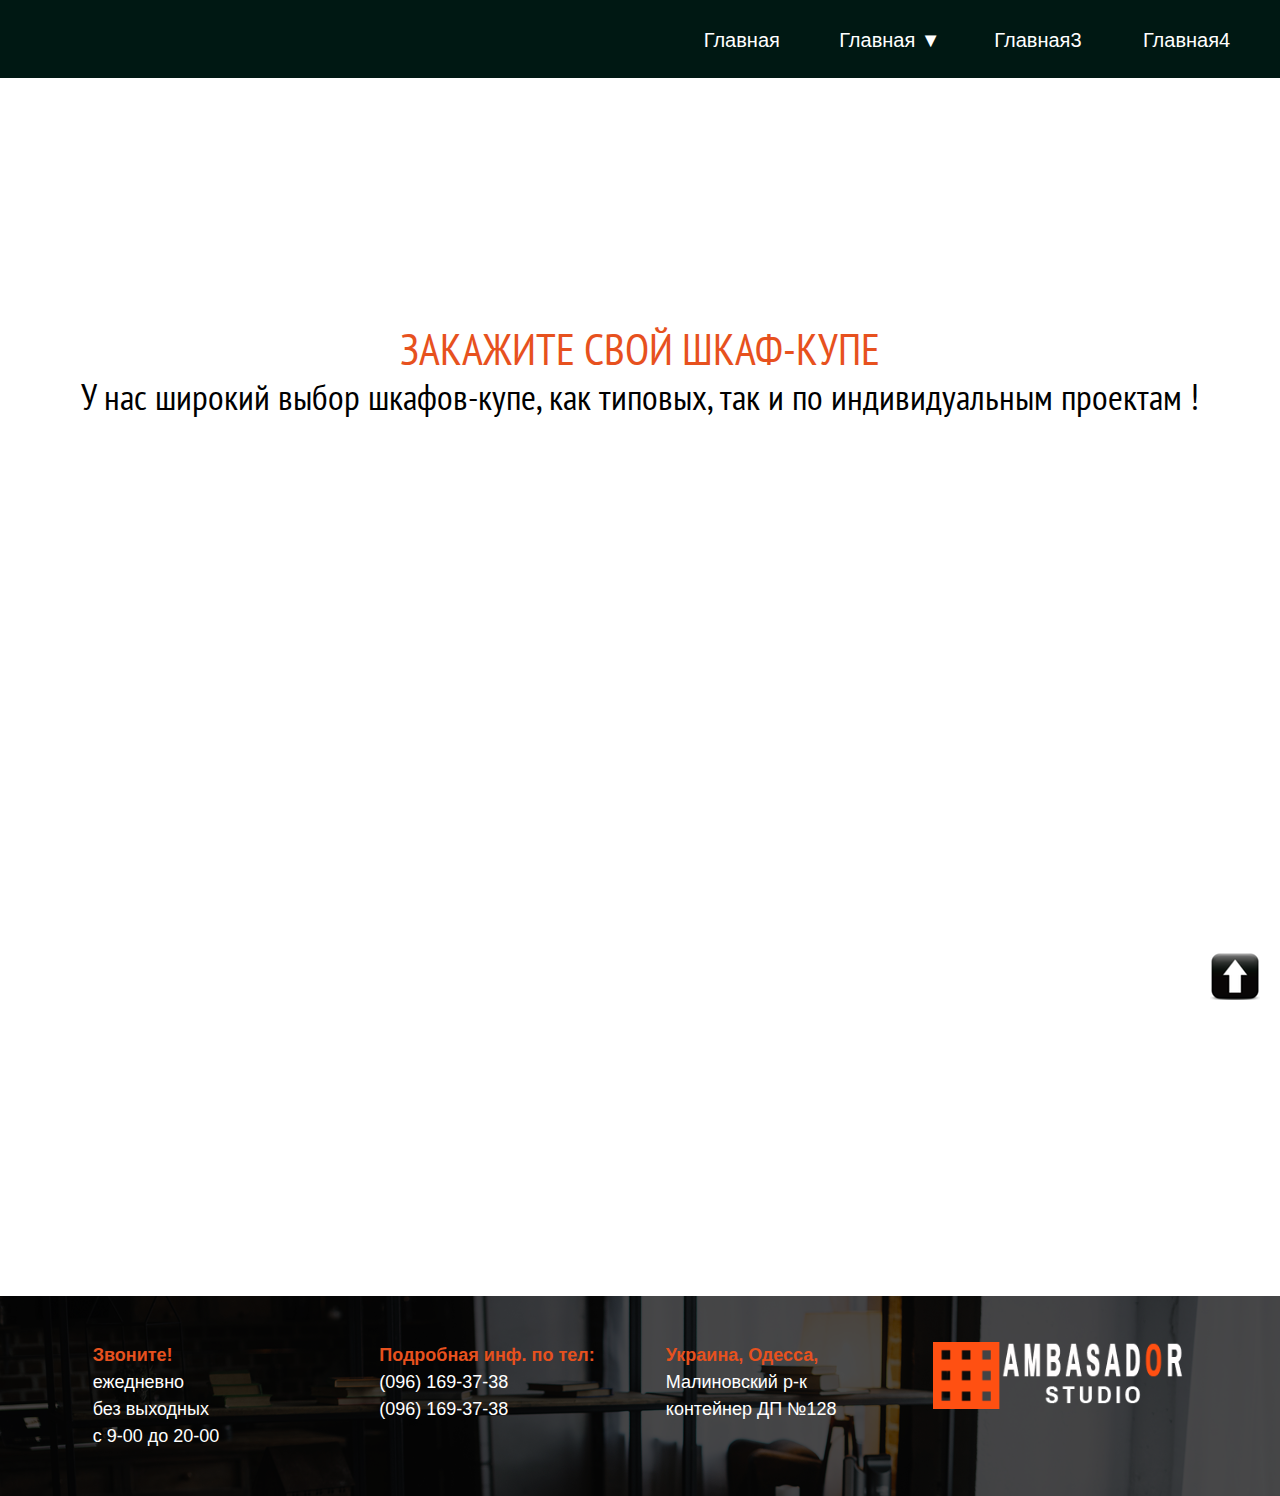
==== dva.html @ a604c9ab "44" ====
<!DOCTYPE html>
<html class="nojs html css_verticalspacer" lang="ru-RU">
 <head>

  <meta http-equiv="Content-type" content="text/html;charset=UTF-8"/>
  <meta name="description" content="Вторая пробная страница"/>
  <meta name="generator" content="2018.1.0.386"/>
  <meta name="viewport" content="width=device-width, initial-scale=1.0"/>
  
  <script type="text/javascript">
   // Update the 'nojs'/'js' class on the html node
document.documentElement.className = document.documentElement.className.replace(/\bnojs\b/g, 'js');

// Check that all required assets are uploaded and up-to-date
if(typeof Muse == "undefined") window.Muse = {}; window.Muse.assets = {"required":["museutils.js", "museconfig.js", "jquery.musemenu.js", "jquery.watch.js", "jquery.museresponsive.js", "require.js", "dva.css"], "outOfDate":[]};
</script>
  
  <link rel="shortcut icon" href="images/favicon.ico?crc=123868076"/>
  <title>Вторая</title>
  <!-- CSS -->
  <link rel="stylesheet" type="text/css" href="css/site_global.css?crc=444006867"/>
  <link rel="stylesheet" type="text/css" href="css/master_______-a.css?crc=364573052"/>
  <link rel="stylesheet" type="text/css" href="css/dva.css?crc=476341191" id="pagesheet"/>
  <!-- IE-only CSS -->
  <!--[if lt IE 9]>
  <link rel="stylesheet" type="text/css" href="css/nomq_preview_master_______-a.css?crc=33248964"/>
  <link rel="stylesheet" type="text/css" href="css/nomq_dva.css?crc=3842513283" id="nomq_pagesheet"/>
  <![endif]-->
  <!-- JS includes -->
  <!--[if lt IE 9]>
  <script src="scripts/html5shiv.js?crc=4241844378" type="text/javascript"></script>
  <![endif]-->
    <!--HTML Widget code-->
  
  <!-- Global Canonical -->
  <link rel="canonical" href="https://ampasador.github.io/dva.html"/><meta property="og:url" content="https://ampasador.github.io/dva.html"/><script type="application/ld+json">{"@context": "http://schema.org","@type": "WebPage","url": "https://ampasador.github.io/dva.html",
    "name": "Вторая",
    "image": "https://ampasador.github.io/assets/5a.jpg",
    "description": "Вторая пробная страница"
  }
  </script>
  <!-- Facebook -->
  <meta property="og:image" content="https://ampasador.github.io/assets/5a.jpg" />
   
  <meta property="og:description" content="Вторая пробная страница" />
  <meta property="og:type" content="website"/>
  <meta property="og:title" content="Вторая"/>
  <meta property="og:locale" content="ru_RU" />
  <!-- Generic -->
  <meta name="robots" content="INDEX, FOLLOW"/>
  <meta name="description" content="Вторая пробная страница" />
  <!-- Twitter -->
  <meta name="twitter:card" content="summary_large_image"/>
  <meta name="twitter:title" content="Вторая" />
  <meta name="twitter:description" content="Вторая пробная страница" />
  <meta name="twitter:image" content="https://ampasador.github.io/assets/5a.jpg">
  <!-- Fancy -->
  <meta property="fancy:name" content="Вторая"/>
  <meta property="fancy:images" content="https://ampasador.github.io/assets/5a.jpg"/>
  <meta property="fancy:description" content="Вторая пробная страница"/>
  <meta property="fancy:category" content="Other">
  <style>#u7319 {z-index:-1}</style>
  
  	<style>
		.js body { 
			visibility: visible !important; 
		}
	</style>
  

                <style>
                  .up111{
                    position: fixed !important;
                    bottom: -100px !important;
                    right: 20px !important;
                    left: auto !important;
                    margin: 0 !important;
                    cursor: pointer;
                    transition: .4s;
                  }
                  .up111.active{
                    bottom: 20px !important;
                  }
                </style>
              <style>@-webkit-keyframes bounce{0%,20%,53%,80%,to{-webkit-animation-timing-function:cubic-bezier(.215,.61,.355,1);animation-timing-function:cubic-bezier(.215,.61,.355,1);-webkit-transform:translateZ(0);transform:translateZ(0)}40%,43%{-webkit-transform:translate3d(0,-30px,0);transform:translate3d(0,-30px,0)}40%,43%,70%{-webkit-animation-timing-function:cubic-bezier(.755,.05,.855,.06);animation-timing-function:cubic-bezier(.755,.05,.855,.06)}70%{-webkit-transform:translate3d(0,-15px,0);transform:translate3d(0,-15px,0)}90%{-webkit-transform:translate3d(0,-4px,0);transform:translate3d(0,-4px,0)}}@keyframes bounce{0%,20%,53%,80%,to{-webkit-animation-timing-function:cubic-bezier(.215,.61,.355,1);animation-timing-function:cubic-bezier(.215,.61,.355,1);-webkit-transform:translateZ(0);transform:translateZ(0)}40%,43%{-webkit-transform:translate3d(0,-30px,0);transform:translate3d(0,-30px,0)}40%,43%,70%{-webkit-animation-timing-function:cubic-bezier(.755,.05,.855,.06);animation-timing-function:cubic-bezier(.755,.05,.855,.06)}70%{-webkit-transform:translate3d(0,-15px,0);transform:translate3d(0,-15px,0)}90%{-webkit-transform:translate3d(0,-4px,0);transform:translate3d(0,-4px,0)}}.bounce{-webkit-animation-name:bounce;animation-name:bounce;-webkit-transform-origin:center bottom;transform-origin:center bottom}@-webkit-keyframes flash{0%,50%,to{opacity:1}25%,75%{opacity:0}}@keyframes flash{0%,50%,to{opacity:1}25%,75%{opacity:0}}.flash{-webkit-animation-name:flash;animation-name:flash}@-webkit-keyframes pulse{0%{-webkit-transform:scaleX(1);transform:scaleX(1)}50%{-webkit-transform:scale3d(1.05,1.05,1.05);transform:scale3d(1.05,1.05,1.05)}to{-webkit-transform:scaleX(1);transform:scaleX(1)}}@keyframes pulse{0%{-webkit-transform:scaleX(1);transform:scaleX(1)}50%{-webkit-transform:scale3d(1.05,1.05,1.05);transform:scale3d(1.05,1.05,1.05)}to{-webkit-transform:scaleX(1);transform:scaleX(1)}}.pulse{-webkit-animation-name:pulse;animation-name:pulse}@-webkit-keyframes rubberBand{0%{-webkit-transform:scaleX(1);transform:scaleX(1)}30%{-webkit-transform:scale3d(1.25,.75,1);transform:scale3d(1.25,.75,1)}40%{-webkit-transform:scale3d(.75,1.25,1);transform:scale3d(.75,1.25,1)}50%{-webkit-transform:scale3d(1.15,.85,1);transform:scale3d(1.15,.85,1)}65%{-webkit-transform:scale3d(.95,1.05,1);transform:scale3d(.95,1.05,1)}75%{-webkit-transform:scale3d(1.05,.95,1);transform:scale3d(1.05,.95,1)}to{-webkit-transform:scaleX(1);transform:scaleX(1)}}@keyframes rubberBand{0%{-webkit-transform:scaleX(1);transform:scaleX(1)}30%{-webkit-transform:scale3d(1.25,.75,1);transform:scale3d(1.25,.75,1)}40%{-webkit-transform:scale3d(.75,1.25,1);transform:scale3d(.75,1.25,1)}50%{-webkit-transform:scale3d(1.15,.85,1);transform:scale3d(1.15,.85,1)}65%{-webkit-transform:scale3d(.95,1.05,1);transform:scale3d(.95,1.05,1)}75%{-webkit-transform:scale3d(1.05,.95,1);transform:scale3d(1.05,.95,1)}to{-webkit-transform:scaleX(1);transform:scaleX(1)}}.rubberBand{-webkit-animation-name:rubberBand;animation-name:rubberBand}@-webkit-keyframes shake{0%,to{-webkit-transform:translateZ(0);transform:translateZ(0)}10%,30%,50%,70%,90%{-webkit-transform:translate3d(-10px,0,0);transform:translate3d(-10px,0,0)}20%,40%,60%,80%{-webkit-transform:translate3d(10px,0,0);transform:translate3d(10px,0,0)}}@keyframes shake{0%,to{-webkit-transform:translateZ(0);transform:translateZ(0)}10%,30%,50%,70%,90%{-webkit-transform:translate3d(-10px,0,0);transform:translate3d(-10px,0,0)}20%,40%,60%,80%{-webkit-transform:translate3d(10px,0,0);transform:translate3d(10px,0,0)}}.shake{-webkit-animation-name:shake;animation-name:shake}@-webkit-keyframes headShake{0%{-webkit-transform:translateX(0);transform:translateX(0)}6.5%{-webkit-transform:translateX(-6px) rotateY(-9deg);transform:translateX(-6px) rotateY(-9deg)}18.5%{-webkit-transform:translateX(5px) rotateY(7deg);transform:translateX(5px) rotateY(7deg)}31.5%{-webkit-transform:translateX(-3px) rotateY(-5deg);transform:translateX(-3px) rotateY(-5deg)}43.5%{-webkit-transform:translateX(2px) rotateY(3deg);transform:translateX(2px) rotateY(3deg)}50%{-webkit-transform:translateX(0);transform:translateX(0)}}@keyframes headShake{0%{-webkit-transform:translateX(0);transform:translateX(0)}6.5%{-webkit-transform:translateX(-6px) rotateY(-9deg);transform:translateX(-6px) rotateY(-9deg)}18.5%{-webkit-transform:translateX(5px) rotateY(7deg);transform:translateX(5px) rotateY(7deg)}31.5%{-webkit-transform:translateX(-3px) rotateY(-5deg);transform:translateX(-3px) rotateY(-5deg)}43.5%{-webkit-transform:translateX(2px) rotateY(3deg);transform:translateX(2px) rotateY(3deg)}50%{-webkit-transform:translateX(0);transform:translateX(0)}}.headShake{-webkit-animation-timing-function:ease-in-out;animation-timing-function:ease-in-out;-webkit-animation-name:headShake;animation-name:headShake}@-webkit-keyframes swing{20%{-webkit-transform:rotate(15deg);transform:rotate(15deg)}40%{-webkit-transform:rotate(-10deg);transform:rotate(-10deg)}60%{-webkit-transform:rotate(5deg);transform:rotate(5deg)}80%{-webkit-transform:rotate(-5deg);transform:rotate(-5deg)}to{-webkit-transform:rotate(0deg);transform:rotate(0deg)}}@keyframes swing{20%{-webkit-transform:rotate(15deg);transform:rotate(15deg)}40%{-webkit-transform:rotate(-10deg);transform:rotate(-10deg)}60%{-webkit-transform:rotate(5deg);transform:rotate(5deg)}80%{-webkit-transform:rotate(-5deg);transform:rotate(-5deg)}to{-webkit-transform:rotate(0deg);transform:rotate(0deg)}}.swing{-webkit-transform-origin:top center;transform-origin:top center;-webkit-animation-name:swing;animation-name:swing}@-webkit-keyframes tada{0%{-webkit-transform:scaleX(1);transform:scaleX(1)}10%,20%{-webkit-transform:scale3d(.9,.9,.9) rotate(-3deg);transform:scale3d(.9,.9,.9) rotate(-3deg)}30%,50%,70%,90%{-webkit-transform:scale3d(1.1,1.1,1.1) rotate(3deg);transform:scale3d(1.1,1.1,1.1) rotate(3deg)}40%,60%,80%{-webkit-transform:scale3d(1.1,1.1,1.1) rotate(-3deg);transform:scale3d(1.1,1.1,1.1) rotate(-3deg)}to{-webkit-transform:scaleX(1);transform:scaleX(1)}}@keyframes tada{0%{-webkit-transform:scaleX(1);transform:scaleX(1)}10%,20%{-webkit-transform:scale3d(.9,.9,.9) rotate(-3deg);transform:scale3d(.9,.9,.9) rotate(-3deg)}30%,50%,70%,90%{-webkit-transform:scale3d(1.1,1.1,1.1) rotate(3deg);transform:scale3d(1.1,1.1,1.1) rotate(3deg)}40%,60%,80%{-webkit-transform:scale3d(1.1,1.1,1.1) rotate(-3deg);transform:scale3d(1.1,1.1,1.1) rotate(-3deg)}to{-webkit-transform:scaleX(1);transform:scaleX(1)}}.tada{-webkit-animation-name:tada;animation-name:tada}@-webkit-keyframes wobble{0%{-webkit-transform:none;transform:none}15%{-webkit-transform:translate3d(-25%,0,0) rotate(-5deg);transform:translate3d(-25%,0,0) rotate(-5deg)}30%{-webkit-transform:translate3d(20%,0,0) rotate(3deg);transform:translate3d(20%,0,0) rotate(3deg)}45%{-webkit-transform:translate3d(-15%,0,0) rotate(-3deg);transform:translate3d(-15%,0,0) rotate(-3deg)}60%{-webkit-transform:translate3d(10%,0,0) rotate(2deg);transform:translate3d(10%,0,0) rotate(2deg)}75%{-webkit-transform:translate3d(-5%,0,0) rotate(-1deg);transform:translate3d(-5%,0,0) rotate(-1deg)}to{-webkit-transform:none;transform:none}}@keyframes wobble{0%{-webkit-transform:none;transform:none}15%{-webkit-transform:translate3d(-25%,0,0) rotate(-5deg);transform:translate3d(-25%,0,0) rotate(-5deg)}30%{-webkit-transform:translate3d(20%,0,0) rotate(3deg);transform:translate3d(20%,0,0) rotate(3deg)}45%{-webkit-transform:translate3d(-15%,0,0) rotate(-3deg);transform:translate3d(-15%,0,0) rotate(-3deg)}60%{-webkit-transform:translate3d(10%,0,0) rotate(2deg);transform:translate3d(10%,0,0) rotate(2deg)}75%{-webkit-transform:translate3d(-5%,0,0) rotate(-1deg);transform:translate3d(-5%,0,0) rotate(-1deg)}to{-webkit-transform:none;transform:none}}.wobble{-webkit-animation-name:wobble;animation-name:wobble}@-webkit-keyframes jello{0%,11.1%,to{-webkit-transform:none;transform:none}22.2%{-webkit-transform:skewX(-12.5deg) skewY(-12.5deg);transform:skewX(-12.5deg) skewY(-12.5deg)}33.3%{-webkit-transform:skewX(6.25deg) skewY(6.25deg);transform:skewX(6.25deg) skewY(6.25deg)}44.4%{-webkit-transform:skewX(-3.125deg) skewY(-3.125deg);transform:skewX(-3.125deg) skewY(-3.125deg)}55.5%{-webkit-transform:skewX(1.5625deg) skewY(1.5625deg);transform:skewX(1.5625deg) skewY(1.5625deg)}66.6%{-webkit-transform:skewX(-.78125deg) skewY(-.78125deg);transform:skewX(-.78125deg) skewY(-.78125deg)}77.7%{-webkit-transform:skewX(.390625deg) skewY(.390625deg);transform:skewX(.390625deg) skewY(.390625deg)}88.8%{-webkit-transform:skewX(-.1953125deg) skewY(-.1953125deg);transform:skewX(-.1953125deg) skewY(-.1953125deg)}}@keyframes jello{0%,11.1%,to{-webkit-transform:none;transform:none}22.2%{-webkit-transform:skewX(-12.5deg) skewY(-12.5deg);transform:skewX(-12.5deg) skewY(-12.5deg)}33.3%{-webkit-transform:skewX(6.25deg) skewY(6.25deg);transform:skewX(6.25deg) skewY(6.25deg)}44.4%{-webkit-transform:skewX(-3.125deg) skewY(-3.125deg);transform:skewX(-3.125deg) skewY(-3.125deg)}55.5%{-webkit-transform:skewX(1.5625deg) skewY(1.5625deg);transform:skewX(1.5625deg) skewY(1.5625deg)}66.6%{-webkit-transform:skewX(-.78125deg) skewY(-.78125deg);transform:skewX(-.78125deg) skewY(-.78125deg)}77.7%{-webkit-transform:skewX(.390625deg) skewY(.390625deg);transform:skewX(.390625deg) skewY(.390625deg)}88.8%{-webkit-transform:skewX(-.1953125deg) skewY(-.1953125deg);transform:skewX(-.1953125deg) skewY(-.1953125deg)}}.jello{-webkit-animation-name:jello;animation-name:jello;-webkit-transform-origin:center;transform-origin:center}@-webkit-keyframes bounceIn{0%,20%,40%,60%,80%,to{-webkit-animation-timing-function:cubic-bezier(.215,.61,.355,1);animation-timing-function:cubic-bezier(.215,.61,.355,1)}0%{opacity:0;-webkit-transform:scale3d(.3,.3,.3);transform:scale3d(.3,.3,.3)}20%{-webkit-transform:scale3d(1.1,1.1,1.1);transform:scale3d(1.1,1.1,1.1)}40%{-webkit-transform:scale3d(.9,.9,.9);transform:scale3d(.9,.9,.9)}60%{opacity:1;-webkit-transform:scale3d(1.03,1.03,1.03);transform:scale3d(1.03,1.03,1.03)}80%{-webkit-transform:scale3d(.97,.97,.97);transform:scale3d(.97,.97,.97)}to{opacity:1;-webkit-transform:scaleX(1);transform:scaleX(1)}}@keyframes bounceIn{0%,20%,40%,60%,80%,to{-webkit-animation-timing-function:cubic-bezier(.215,.61,.355,1);animation-timing-function:cubic-bezier(.215,.61,.355,1)}0%{opacity:0;-webkit-transform:scale3d(.3,.3,.3);transform:scale3d(.3,.3,.3)}20%{-webkit-transform:scale3d(1.1,1.1,1.1);transform:scale3d(1.1,1.1,1.1)}40%{-webkit-transform:scale3d(.9,.9,.9);transform:scale3d(.9,.9,.9)}60%{opacity:1;-webkit-transform:scale3d(1.03,1.03,1.03);transform:scale3d(1.03,1.03,1.03)}80%{-webkit-transform:scale3d(.97,.97,.97);transform:scale3d(.97,.97,.97)}to{opacity:1;-webkit-transform:scaleX(1);transform:scaleX(1)}}.bounceIn{-webkit-animation-name:bounceIn;animation-name:bounceIn}@-webkit-keyframes bounceInDown{0%,60%,75%,90%,to{-webkit-animation-timing-function:cubic-bezier(.215,.61,.355,1);animation-timing-function:cubic-bezier(.215,.61,.355,1)}0%{opacity:0;-webkit-transform:translate3d(0,-3000px,0);transform:translate3d(0,-3000px,0)}60%{opacity:1;-webkit-transform:translate3d(0,25px,0);transform:translate3d(0,25px,0)}75%{-webkit-transform:translate3d(0,-10px,0);transform:translate3d(0,-10px,0)}90%{-webkit-transform:translate3d(0,5px,0);transform:translate3d(0,5px,0)}to{-webkit-transform:none;transform:none}}@keyframes bounceInDown{0%,60%,75%,90%,to{-webkit-animation-timing-function:cubic-bezier(.215,.61,.355,1);animation-timing-function:cubic-bezier(.215,.61,.355,1)}0%{opacity:0;-webkit-transform:translate3d(0,-3000px,0);transform:translate3d(0,-3000px,0)}60%{opacity:1;-webkit-transform:translate3d(0,25px,0);transform:translate3d(0,25px,0)}75%{-webkit-transform:translate3d(0,-10px,0);transform:translate3d(0,-10px,0)}90%{-webkit-transform:translate3d(0,5px,0);transform:translate3d(0,5px,0)}to{-webkit-transform:none;transform:none}}.bounceInDown{-webkit-animation-name:bounceInDown;animation-name:bounceInDown}@-webkit-keyframes bounceInLeft{0%,60%,75%,90%,to{-webkit-animation-timing-function:cubic-bezier(.215,.61,.355,1);animation-timing-function:cubic-bezier(.215,.61,.355,1)}0%{opacity:0;-webkit-transform:translate3d(-3000px,0,0);transform:translate3d(-3000px,0,0)}60%{opacity:1;-webkit-transform:translate3d(25px,0,0);transform:translate3d(25px,0,0)}75%{-webkit-transform:translate3d(-10px,0,0);transform:translate3d(-10px,0,0)}90%{-webkit-transform:translate3d(5px,0,0);transform:translate3d(5px,0,0)}to{-webkit-transform:none;transform:none}}@keyframes bounceInLeft{0%,60%,75%,90%,to{-webkit-animation-timing-function:cubic-bezier(.215,.61,.355,1);animation-timing-function:cubic-bezier(.215,.61,.355,1)}0%{opacity:0;-webkit-transform:translate3d(-3000px,0,0);transform:translate3d(-3000px,0,0)}60%{opacity:1;-webkit-transform:translate3d(25px,0,0);transform:translate3d(25px,0,0)}75%{-webkit-transform:translate3d(-10px,0,0);transform:translate3d(-10px,0,0)}90%{-webkit-transform:translate3d(5px,0,0);transform:translate3d(5px,0,0)}to{-webkit-transform:none;transform:none}}.bounceInLeft{-webkit-animation-name:bounceInLeft;animation-name:bounceInLeft}@-webkit-keyframes bounceInRight{0%,60%,75%,90%,to{-webkit-animation-timing-function:cubic-bezier(.215,.61,.355,1);animation-timing-function:cubic-bezier(.215,.61,.355,1)}0%{opacity:0;-webkit-transform:translate3d(3000px,0,0);transform:translate3d(3000px,0,0)}60%{opacity:1;-webkit-transform:translate3d(-25px,0,0);transform:translate3d(-25px,0,0)}75%{-webkit-transform:translate3d(10px,0,0);transform:translate3d(10px,0,0)}90%{-webkit-transform:translate3d(-5px,0,0);transform:translate3d(-5px,0,0)}to{-webkit-transform:none;transform:none}}@keyframes bounceInRight{0%,60%,75%,90%,to{-webkit-animation-timing-function:cubic-bezier(.215,.61,.355,1);animation-timing-function:cubic-bezier(.215,.61,.355,1)}0%{opacity:0;-webkit-transform:translate3d(3000px,0,0);transform:translate3d(3000px,0,0)}60%{opacity:1;-webkit-transform:translate3d(-25px,0,0);transform:translate3d(-25px,0,0)}75%{-webkit-transform:translate3d(10px,0,0);transform:translate3d(10px,0,0)}90%{-webkit-transform:translate3d(-5px,0,0);transform:translate3d(-5px,0,0)}to{-webkit-transform:none;transform:none}}.bounceInRight{-webkit-animation-name:bounceInRight;animation-name:bounceInRight}@-webkit-keyframes bounceInUp{0%,60%,75%,90%,to{-webkit-animation-timing-function:cubic-bezier(.215,.61,.355,1);animation-timing-function:cubic-bezier(.215,.61,.355,1)}0%{opacity:0;-webkit-transform:translate3d(0,3000px,0);transform:translate3d(0,3000px,0)}60%{opacity:1;-webkit-transform:translate3d(0,-20px,0);transform:translate3d(0,-20px,0)}75%{-webkit-transform:translate3d(0,10px,0);transform:translate3d(0,10px,0)}90%{-webkit-transform:translate3d(0,-5px,0);transform:translate3d(0,-5px,0)}to{-webkit-transform:translateZ(0);transform:translateZ(0)}}@keyframes bounceInUp{0%,60%,75%,90%,to{-webkit-animation-timing-function:cubic-bezier(.215,.61,.355,1);animation-timing-function:cubic-bezier(.215,.61,.355,1)}0%{opacity:0;-webkit-transform:translate3d(0,3000px,0);transform:translate3d(0,3000px,0)}60%{opacity:1;-webkit-transform:translate3d(0,-20px,0);transform:translate3d(0,-20px,0)}75%{-webkit-transform:translate3d(0,10px,0);transform:translate3d(0,10px,0)}90%{-webkit-transform:translate3d(0,-5px,0);transform:translate3d(0,-5px,0)}to{-webkit-transform:translateZ(0);transform:translateZ(0)}}.bounceInUp{-webkit-animation-name:bounceInUp;animation-name:bounceInUp}@-webkit-keyframes bounceOut{20%{-webkit-transform:scale3d(.9,.9,.9);transform:scale3d(.9,.9,.9)}50%,55%{opacity:1;-webkit-transform:scale3d(1.1,1.1,1.1);transform:scale3d(1.1,1.1,1.1)}to{opacity:0;-webkit-transform:scale3d(.3,.3,.3);transform:scale3d(.3,.3,.3)}}@keyframes bounceOut{20%{-webkit-transform:scale3d(.9,.9,.9);transform:scale3d(.9,.9,.9)}50%,55%{opacity:1;-webkit-transform:scale3d(1.1,1.1,1.1);transform:scale3d(1.1,1.1,1.1)}to{opacity:0;-webkit-transform:scale3d(.3,.3,.3);transform:scale3d(.3,.3,.3)}}.bounceOut{-webkit-animation-name:bounceOut;animation-name:bounceOut}@-webkit-keyframes bounceOutDown{20%{-webkit-transform:translate3d(0,10px,0);transform:translate3d(0,10px,0)}40%,45%{opacity:1;-webkit-transform:translate3d(0,-20px,0);transform:translate3d(0,-20px,0)}to{opacity:0;-webkit-transform:translate3d(0,2000px,0);transform:translate3d(0,2000px,0)}}@keyframes bounceOutDown{20%{-webkit-transform:translate3d(0,10px,0);transform:translate3d(0,10px,0)}40%,45%{opacity:1;-webkit-transform:translate3d(0,-20px,0);transform:translate3d(0,-20px,0)}to{opacity:0;-webkit-transform:translate3d(0,2000px,0);transform:translate3d(0,2000px,0)}}.bounceOutDown{-webkit-animation-name:bounceOutDown;animation-name:bounceOutDown}@-webkit-keyframes bounceOutLeft{20%{opacity:1;-webkit-transform:translate3d(20px,0,0);transform:translate3d(20px,0,0)}to{opacity:0;-webkit-transform:translate3d(-2000px,0,0);transform:translate3d(-2000px,0,0)}}@keyframes bounceOutLeft{20%{opacity:1;-webkit-transform:translate3d(20px,0,0);transform:translate3d(20px,0,0)}to{opacity:0;-webkit-transform:translate3d(-2000px,0,0);transform:translate3d(-2000px,0,0)}}.bounceOutLeft{-webkit-animation-name:bounceOutLeft;animation-name:bounceOutLeft}@-webkit-keyframes bounceOutRight{20%{opacity:1;-webkit-transform:translate3d(-20px,0,0);transform:translate3d(-20px,0,0)}to{opacity:0;-webkit-transform:translate3d(2000px,0,0);transform:translate3d(2000px,0,0)}}@keyframes bounceOutRight{20%{opacity:1;-webkit-transform:translate3d(-20px,0,0);transform:translate3d(-20px,0,0)}to{opacity:0;-webkit-transform:translate3d(2000px,0,0);transform:translate3d(2000px,0,0)}}.bounceOutRight{-webkit-animation-name:bounceOutRight;animation-name:bounceOutRight}@-webkit-keyframes bounceOutUp{20%{-webkit-transform:translate3d(0,-10px,0);transform:translate3d(0,-10px,0)}40%,45%{opacity:1;-webkit-transform:translate3d(0,20px,0);transform:translate3d(0,20px,0)}to{opacity:0;-webkit-transform:translate3d(0,-2000px,0);transform:translate3d(0,-2000px,0)}}@keyframes bounceOutUp{20%{-webkit-transform:translate3d(0,-10px,0);transform:translate3d(0,-10px,0)}40%,45%{opacity:1;-webkit-transform:translate3d(0,20px,0);transform:translate3d(0,20px,0)}to{opacity:0;-webkit-transform:translate3d(0,-2000px,0);transform:translate3d(0,-2000px,0)}}.bounceOutUp{-webkit-animation-name:bounceOutUp;animation-name:bounceOutUp}@-webkit-keyframes fadeIn{0%{opacity:0}to{opacity:1}}@keyframes fadeIn{0%{opacity:0}to{opacity:1}}.fadeIn{-webkit-animation-name:fadeIn;animation-name:fadeIn}@-webkit-keyframes fadeInDown{0%{opacity:0;-webkit-transform:translate3d(0,-100%,0);transform:translate3d(0,-100%,0)}to{opacity:1;-webkit-transform:none;transform:none}}@keyframes fadeInDown{0%{opacity:0;-webkit-transform:translate3d(0,-100%,0);transform:translate3d(0,-100%,0)}to{opacity:1;-webkit-transform:none;transform:none}}.fadeInDown{-webkit-animation-name:fadeInDown;animation-name:fadeInDown}@-webkit-keyframes fadeInDownBig{0%{opacity:0;-webkit-transform:translate3d(0,-2000px,0);transform:translate3d(0,-2000px,0)}to{opacity:1;-webkit-transform:none;transform:none}}@keyframes fadeInDownBig{0%{opacity:0;-webkit-transform:translate3d(0,-2000px,0);transform:translate3d(0,-2000px,0)}to{opacity:1;-webkit-transform:none;transform:none}}.fadeInDownBig{-webkit-animation-name:fadeInDownBig;animation-name:fadeInDownBig}@-webkit-keyframes fadeInLeft{0%{opacity:0;-webkit-transform:translate3d(-100%,0,0);transform:translate3d(-100%,0,0)}to{opacity:1;-webkit-transform:none;transform:none}}@keyframes fadeInLeft{0%{opacity:0;-webkit-transform:translate3d(-100%,0,0);transform:translate3d(-100%,0,0)}to{opacity:1;-webkit-transform:none;transform:none}}.fadeInLeft{-webkit-animation-name:fadeInLeft;animation-name:fadeInLeft}@-webkit-keyframes fadeInLeftBig{0%{opacity:0;-webkit-transform:translate3d(-2000px,0,0);transform:translate3d(-2000px,0,0)}to{opacity:1;-webkit-transform:none;transform:none}}@keyframes fadeInLeftBig{0%{opacity:0;-webkit-transform:translate3d(-2000px,0,0);transform:translate3d(-2000px,0,0)}to{opacity:1;-webkit-transform:none;transform:none}}.fadeInLeftBig{-webkit-animation-name:fadeInLeftBig;animation-name:fadeInLeftBig}@-webkit-keyframes fadeInRight{0%{opacity:0;-webkit-transform:translate3d(100%,0,0);transform:translate3d(100%,0,0)}to{opacity:1;-webkit-transform:none;transform:none}}@keyframes fadeInRight{0%{opacity:0;-webkit-transform:translate3d(100%,0,0);transform:translate3d(100%,0,0)}to{opacity:1;-webkit-transform:none;transform:none}}.fadeInRight{-webkit-animation-name:fadeInRight;animation-name:fadeInRight}@-webkit-keyframes fadeInRightBig{0%{opacity:0;-webkit-transform:translate3d(2000px,0,0);transform:translate3d(2000px,0,0)}to{opacity:1;-webkit-transform:none;transform:none}}@keyframes fadeInRightBig{0%{opacity:0;-webkit-transform:translate3d(2000px,0,0);transform:translate3d(2000px,0,0)}to{opacity:1;-webkit-transform:none;transform:none}}.fadeInRightBig{-webkit-animation-name:fadeInRightBig;animation-name:fadeInRightBig}@-webkit-keyframes fadeInUp{0%{opacity:0;-webkit-transform:translate3d(0,100%,0);transform:translate3d(0,100%,0)}to{opacity:1;-webkit-transform:none;transform:none}}@keyframes fadeInUp{0%{opacity:0;-webkit-transform:translate3d(0,100%,0);transform:translate3d(0,100%,0)}to{opacity:1;-webkit-transform:none;transform:none}}.fadeInUp{-webkit-animation-name:fadeInUp;animation-name:fadeInUp}@-webkit-keyframes fadeInUpBig{0%{opacity:0;-webkit-transform:translate3d(0,2000px,0);transform:translate3d(0,2000px,0)}to{opacity:1;-webkit-transform:none;transform:none}}@keyframes fadeInUpBig{0%{opacity:0;-webkit-transform:translate3d(0,2000px,0);transform:translate3d(0,2000px,0)}to{opacity:1;-webkit-transform:none;transform:none}}.fadeInUpBig{-webkit-animation-name:fadeInUpBig;animation-name:fadeInUpBig}@-webkit-keyframes fadeOut{0%{opacity:1}to{opacity:0}}@keyframes fadeOut{0%{opacity:1}to{opacity:0}}.fadeOut{-webkit-animation-name:fadeOut;animation-name:fadeOut}@-webkit-keyframes fadeOutDown{0%{opacity:1}to{opacity:0;-webkit-transform:translate3d(0,100%,0);transform:translate3d(0,100%,0)}}@keyframes fadeOutDown{0%{opacity:1}to{opacity:0;-webkit-transform:translate3d(0,100%,0);transform:translate3d(0,100%,0)}}.fadeOutDown{-webkit-animation-name:fadeOutDown;animation-name:fadeOutDown}@-webkit-keyframes fadeOutDownBig{0%{opacity:1}to{opacity:0;-webkit-transform:translate3d(0,2000px,0);transform:translate3d(0,2000px,0)}}@keyframes fadeOutDownBig{0%{opacity:1}to{opacity:0;-webkit-transform:translate3d(0,2000px,0);transform:translate3d(0,2000px,0)}}.fadeOutDownBig{-webkit-animation-name:fadeOutDownBig;animation-name:fadeOutDownBig}@-webkit-keyframes fadeOutLeft{0%{opacity:1}to{opacity:0;-webkit-transform:translate3d(-100%,0,0);transform:translate3d(-100%,0,0)}}@keyframes fadeOutLeft{0%{opacity:1}to{opacity:0;-webkit-transform:translate3d(-100%,0,0);transform:translate3d(-100%,0,0)}}.fadeOutLeft{-webkit-animation-name:fadeOutLeft;animation-name:fadeOutLeft}@-webkit-keyframes fadeOutLeftBig{0%{opacity:1}to{opacity:0;-webkit-transform:translate3d(-2000px,0,0);transform:translate3d(-2000px,0,0)}}@keyframes fadeOutLeftBig{0%{opacity:1}to{opacity:0;-webkit-transform:translate3d(-2000px,0,0);transform:translate3d(-2000px,0,0)}}.fadeOutLeftBig{-webkit-animation-name:fadeOutLeftBig;animation-name:fadeOutLeftBig}@-webkit-keyframes fadeOutRight{0%{opacity:1}to{opacity:0;-webkit-transform:translate3d(100%,0,0);transform:translate3d(100%,0,0)}}@keyframes fadeOutRight{0%{opacity:1}to{opacity:0;-webkit-transform:translate3d(100%,0,0);transform:translate3d(100%,0,0)}}.fadeOutRight{-webkit-animation-name:fadeOutRight;animation-name:fadeOutRight}@-webkit-keyframes fadeOutRightBig{0%{opacity:1}to{opacity:0;-webkit-transform:translate3d(2000px,0,0);transform:translate3d(2000px,0,0)}}@keyframes fadeOutRightBig{0%{opacity:1}to{opacity:0;-webkit-transform:translate3d(2000px,0,0);transform:translate3d(2000px,0,0)}}.fadeOutRightBig{-webkit-animation-name:fadeOutRightBig;animation-name:fadeOutRightBig}@-webkit-keyframes fadeOutUp{0%{opacity:1}to{opacity:0;-webkit-transform:translate3d(0,-100%,0);transform:translate3d(0,-100%,0)}}@keyframes fadeOutUp{0%{opacity:1}to{opacity:0;-webkit-transform:translate3d(0,-100%,0);transform:translate3d(0,-100%,0)}}.fadeOutUp{-webkit-animation-name:fadeOutUp;animation-name:fadeOutUp}@-webkit-keyframes fadeOutUpBig{0%{opacity:1}to{opacity:0;-webkit-transform:translate3d(0,-2000px,0);transform:translate3d(0,-2000px,0)}}@keyframes fadeOutUpBig{0%{opacity:1}to{opacity:0;-webkit-transform:translate3d(0,-2000px,0);transform:translate3d(0,-2000px,0)}}.fadeOutUpBig{-webkit-animation-name:fadeOutUpBig;animation-name:fadeOutUpBig}@-webkit-keyframes flip{0%{-webkit-transform:perspective(400px) rotateY(-1turn);transform:perspective(400px) rotateY(-1turn)}0%,40%{-webkit-animation-timing-function:ease-out;animation-timing-function:ease-out}40%{-webkit-transform:perspective(400px) translateZ(150px) rotateY(-190deg);transform:perspective(400px) translateZ(150px) rotateY(-190deg)}50%{-webkit-transform:perspective(400px) translateZ(150px) rotateY(-170deg);transform:perspective(400px) translateZ(150px) rotateY(-170deg)}50%,80%{-webkit-animation-timing-function:ease-in;animation-timing-function:ease-in}80%{-webkit-transform:perspective(400px) scale3d(.95,.95,.95);transform:perspective(400px) scale3d(.95,.95,.95)}to{-webkit-transform:perspective(400px);transform:perspective(400px);-webkit-animation-timing-function:ease-in;animation-timing-function:ease-in}}@keyframes flip{0%{-webkit-transform:perspective(400px) rotateY(-1turn);transform:perspective(400px) rotateY(-1turn)}0%,40%{-webkit-animation-timing-function:ease-out;animation-timing-function:ease-out}40%{-webkit-transform:perspective(400px) translateZ(150px) rotateY(-190deg);transform:perspective(400px) translateZ(150px) rotateY(-190deg)}50%{-webkit-transform:perspective(400px) translateZ(150px) rotateY(-170deg);transform:perspective(400px) translateZ(150px) rotateY(-170deg)}50%,80%{-webkit-animation-timing-function:ease-in;animation-timing-function:ease-in}80%{-webkit-transform:perspective(400px) scale3d(.95,.95,.95);transform:perspective(400px) scale3d(.95,.95,.95)}to{-webkit-transform:perspective(400px);transform:perspective(400px);-webkit-animation-timing-function:ease-in;animation-timing-function:ease-in}}.animated.flip{-webkit-backface-visibility:visible;backface-visibility:visible;-webkit-animation-name:flip;animation-name:flip}@-webkit-keyframes flipInX{0%{-webkit-transform:perspective(400px) rotateX(90deg);transform:perspective(400px) rotateX(90deg);opacity:0}0%,40%{-webkit-animation-timing-function:ease-in;animation-timing-function:ease-in}40%{-webkit-transform:perspective(400px) rotateX(-20deg);transform:perspective(400px) rotateX(-20deg)}60%{-webkit-transform:perspective(400px) rotateX(10deg);transform:perspective(400px) rotateX(10deg);opacity:1}80%{-webkit-transform:perspective(400px) rotateX(-5deg);transform:perspective(400px) rotateX(-5deg)}to{-webkit-transform:perspective(400px);transform:perspective(400px)}}@keyframes flipInX{0%{-webkit-transform:perspective(400px) rotateX(90deg);transform:perspective(400px) rotateX(90deg);opacity:0}0%,40%{-webkit-animation-timing-function:ease-in;animation-timing-function:ease-in}40%{-webkit-transform:perspective(400px) rotateX(-20deg);transform:perspective(400px) rotateX(-20deg)}60%{-webkit-transform:perspective(400px) rotateX(10deg);transform:perspective(400px) rotateX(10deg);opacity:1}80%{-webkit-transform:perspective(400px) rotateX(-5deg);transform:perspective(400px) rotateX(-5deg)}to{-webkit-transform:perspective(400px);transform:perspective(400px)}}.flipInX{-webkit-backface-visibility:visible!important;backface-visibility:visible!important;-webkit-animation-name:flipInX;animation-name:flipInX}@-webkit-keyframes flipInY{0%{-webkit-transform:perspective(400px) rotateY(90deg);transform:perspective(400px) rotateY(90deg);opacity:0}0%,40%{-webkit-animation-timing-function:ease-in;animation-timing-function:ease-in}40%{-webkit-transform:perspective(400px) rotateY(-20deg);transform:perspective(400px) rotateY(-20deg)}60%{-webkit-transform:perspective(400px) rotateY(10deg);transform:perspective(400px) rotateY(10deg);opacity:1}80%{-webkit-transform:perspective(400px) rotateY(-5deg);transform:perspective(400px) rotateY(-5deg)}to{-webkit-transform:perspective(400px);transform:perspective(400px)}}@keyframes flipInY{0%{-webkit-transform:perspective(400px) rotateY(90deg);transform:perspective(400px) rotateY(90deg);opacity:0}0%,40%{-webkit-animation-timing-function:ease-in;animation-timing-function:ease-in}40%{-webkit-transform:perspective(400px) rotateY(-20deg);transform:perspective(400px) rotateY(-20deg)}60%{-webkit-transform:perspective(400px) rotateY(10deg);transform:perspective(400px) rotateY(10deg);opacity:1}80%{-webkit-transform:perspective(400px) rotateY(-5deg);transform:perspective(400px) rotateY(-5deg)}to{-webkit-transform:perspective(400px);transform:perspective(400px)}}.flipInY{-webkit-backface-visibility:visible!important;backface-visibility:visible!important;-webkit-animation-name:flipInY;animation-name:flipInY}@-webkit-keyframes flipOutX{0%{-webkit-transform:perspective(400px);transform:perspective(400px)}30%{-webkit-transform:perspective(400px) rotateX(-20deg);transform:perspective(400px) rotateX(-20deg);opacity:1}to{-webkit-transform:perspective(400px) rotateX(90deg);transform:perspective(400px) rotateX(90deg);opacity:0}}@keyframes flipOutX{0%{-webkit-transform:perspective(400px);transform:perspective(400px)}30%{-webkit-transform:perspective(400px) rotateX(-20deg);transform:perspective(400px) rotateX(-20deg);opacity:1}to{-webkit-transform:perspective(400px) rotateX(90deg);transform:perspective(400px) rotateX(90deg);opacity:0}}.flipOutX{-webkit-animation-name:flipOutX;animation-name:flipOutX;-webkit-backface-visibility:visible!important;backface-visibility:visible!important}@-webkit-keyframes flipOutY{0%{-webkit-transform:perspective(400px);transform:perspective(400px)}30%{-webkit-transform:perspective(400px) rotateY(-15deg);transform:perspective(400px) rotateY(-15deg);opacity:1}to{-webkit-transform:perspective(400px) rotateY(90deg);transform:perspective(400px) rotateY(90deg);opacity:0}}@keyframes flipOutY{0%{-webkit-transform:perspective(400px);transform:perspective(400px)}30%{-webkit-transform:perspective(400px) rotateY(-15deg);transform:perspective(400px) rotateY(-15deg);opacity:1}to{-webkit-transform:perspective(400px) rotateY(90deg);transform:perspective(400px) rotateY(90deg);opacity:0}}.flipOutY{-webkit-backface-visibility:visible!important;backface-visibility:visible!important;-webkit-animation-name:flipOutY;animation-name:flipOutY}@-webkit-keyframes lightSpeedIn{0%{-webkit-transform:translate3d(100%,0,0) skewX(-30deg);transform:translate3d(100%,0,0) skewX(-30deg);opacity:0}60%{-webkit-transform:skewX(20deg);transform:skewX(20deg)}60%,80%{opacity:1}80%{-webkit-transform:skewX(-5deg);transform:skewX(-5deg)}to{-webkit-transform:none;transform:none;opacity:1}}@keyframes lightSpeedIn{0%{-webkit-transform:translate3d(100%,0,0) skewX(-30deg);transform:translate3d(100%,0,0) skewX(-30deg);opacity:0}60%{-webkit-transform:skewX(20deg);transform:skewX(20deg)}60%,80%{opacity:1}80%{-webkit-transform:skewX(-5deg);transform:skewX(-5deg)}to{-webkit-transform:none;transform:none;opacity:1}}.lightSpeedIn{-webkit-animation-name:lightSpeedIn;animation-name:lightSpeedIn;-webkit-animation-timing-function:ease-out;animation-timing-function:ease-out}@-webkit-keyframes lightSpeedOut{0%{opacity:1}to{-webkit-transform:translate3d(100%,0,0) skewX(30deg);transform:translate3d(100%,0,0) skewX(30deg);opacity:0}}@keyframes lightSpeedOut{0%{opacity:1}to{-webkit-transform:translate3d(100%,0,0) skewX(30deg);transform:translate3d(100%,0,0) skewX(30deg);opacity:0}}.lightSpeedOut{-webkit-animation-name:lightSpeedOut;animation-name:lightSpeedOut;-webkit-animation-timing-function:ease-in;animation-timing-function:ease-in}@-webkit-keyframes rotateIn{0%{transform-origin:center;-webkit-transform:rotate(-200deg);transform:rotate(-200deg);opacity:0}0%,to{-webkit-transform-origin:center}to{transform-origin:center;-webkit-transform:none;transform:none;opacity:1}}@keyframes rotateIn{0%{transform-origin:center;-webkit-transform:rotate(-200deg);transform:rotate(-200deg);opacity:0}0%,to{-webkit-transform-origin:center}to{transform-origin:center;-webkit-transform:none;transform:none;opacity:1}}.rotateIn{-webkit-animation-name:rotateIn;animation-name:rotateIn}@-webkit-keyframes rotateInDownLeft{0%{transform-origin:left bottom;-webkit-transform:rotate(-45deg);transform:rotate(-45deg);opacity:0}0%,to{-webkit-transform-origin:left bottom}to{transform-origin:left bottom;-webkit-transform:none;transform:none;opacity:1}}@keyframes rotateInDownLeft{0%{transform-origin:left bottom;-webkit-transform:rotate(-45deg);transform:rotate(-45deg);opacity:0}0%,to{-webkit-transform-origin:left bottom}to{transform-origin:left bottom;-webkit-transform:none;transform:none;opacity:1}}.rotateInDownLeft{-webkit-animation-name:rotateInDownLeft;animation-name:rotateInDownLeft}@-webkit-keyframes rotateInDownRight{0%{transform-origin:right bottom;-webkit-transform:rotate(45deg);transform:rotate(45deg);opacity:0}0%,to{-webkit-transform-origin:right bottom}to{transform-origin:right bottom;-webkit-transform:none;transform:none;opacity:1}}@keyframes rotateInDownRight{0%{transform-origin:right bottom;-webkit-transform:rotate(45deg);transform:rotate(45deg);opacity:0}0%,to{-webkit-transform-origin:right bottom}to{transform-origin:right bottom;-webkit-transform:none;transform:none;opacity:1}}.rotateInDownRight{-webkit-animation-name:rotateInDownRight;animation-name:rotateInDownRight}@-webkit-keyframes rotateInUpLeft{0%{transform-origin:left bottom;-webkit-transform:rotate(45deg);transform:rotate(45deg);opacity:0}0%,to{-webkit-transform-origin:left bottom}to{transform-origin:left bottom;-webkit-transform:none;transform:none;opacity:1}}@keyframes rotateInUpLeft{0%{transform-origin:left bottom;-webkit-transform:rotate(45deg);transform:rotate(45deg);opacity:0}0%,to{-webkit-transform-origin:left bottom}to{transform-origin:left bottom;-webkit-transform:none;transform:none;opacity:1}}.rotateInUpLeft{-webkit-animation-name:rotateInUpLeft;animation-name:rotateInUpLeft}@-webkit-keyframes rotateInUpRight{0%{transform-origin:right bottom;-webkit-transform:rotate(-90deg);transform:rotate(-90deg);opacity:0}0%,to{-webkit-transform-origin:right bottom}to{transform-origin:right bottom;-webkit-transform:none;transform:none;opacity:1}}@keyframes rotateInUpRight{0%{transform-origin:right bottom;-webkit-transform:rotate(-90deg);transform:rotate(-90deg);opacity:0}0%,to{-webkit-transform-origin:right bottom}to{transform-origin:right bottom;-webkit-transform:none;transform:none;opacity:1}}.rotateInUpRight{-webkit-animation-name:rotateInUpRight;animation-name:rotateInUpRight}@-webkit-keyframes rotateOut{0%{transform-origin:center;opacity:1}0%,to{-webkit-transform-origin:center}to{transform-origin:center;-webkit-transform:rotate(200deg);transform:rotate(200deg);opacity:0}}@keyframes rotateOut{0%{transform-origin:center;opacity:1}0%,to{-webkit-transform-origin:center}to{transform-origin:center;-webkit-transform:rotate(200deg);transform:rotate(200deg);opacity:0}}.rotateOut{-webkit-animation-name:rotateOut;animation-name:rotateOut}@-webkit-keyframes rotateOutDownLeft{0%{transform-origin:left bottom;opacity:1}0%,to{-webkit-transform-origin:left bottom}to{transform-origin:left bottom;-webkit-transform:rotate(45deg);transform:rotate(45deg);opacity:0}}@keyframes rotateOutDownLeft{0%{transform-origin:left bottom;opacity:1}0%,to{-webkit-transform-origin:left bottom}to{transform-origin:left bottom;-webkit-transform:rotate(45deg);transform:rotate(45deg);opacity:0}}.rotateOutDownLeft{-webkit-animation-name:rotateOutDownLeft;animation-name:rotateOutDownLeft}@-webkit-keyframes rotateOutDownRight{0%{transform-origin:right bottom;opacity:1}0%,to{-webkit-transform-origin:right bottom}to{transform-origin:right bottom;-webkit-transform:rotate(-45deg);transform:rotate(-45deg);opacity:0}}@keyframes rotateOutDownRight{0%{transform-origin:right bottom;opacity:1}0%,to{-webkit-transform-origin:right bottom}to{transform-origin:right bottom;-webkit-transform:rotate(-45deg);transform:rotate(-45deg);opacity:0}}.rotateOutDownRight{-webkit-animation-name:rotateOutDownRight;animation-name:rotateOutDownRight}@-webkit-keyframes rotateOutUpLeft{0%{transform-origin:left bottom;opacity:1}0%,to{-webkit-transform-origin:left bottom}to{transform-origin:left bottom;-webkit-transform:rotate(-45deg);transform:rotate(-45deg);opacity:0}}@keyframes rotateOutUpLeft{0%{transform-origin:left bottom;opacity:1}0%,to{-webkit-transform-origin:left bottom}to{transform-origin:left bottom;-webkit-transform:rotate(-45deg);transform:rotate(-45deg);opacity:0}}.rotateOutUpLeft{-webkit-animation-name:rotateOutUpLeft;animation-name:rotateOutUpLeft}@-webkit-keyframes rotateOutUpRight{0%{transform-origin:right bottom;opacity:1}0%,to{-webkit-transform-origin:right bottom}to{transform-origin:right bottom;-webkit-transform:rotate(90deg);transform:rotate(90deg);opacity:0}}@keyframes rotateOutUpRight{0%{transform-origin:right bottom;opacity:1}0%,to{-webkit-transform-origin:right bottom}to{transform-origin:right bottom;-webkit-transform:rotate(90deg);transform:rotate(90deg);opacity:0}}.rotateOutUpRight{-webkit-animation-name:rotateOutUpRight;animation-name:rotateOutUpRight}@-webkit-keyframes hinge{0%{transform-origin:top left}0%,20%,60%{-webkit-transform-origin:top left;-webkit-animation-timing-function:ease-in-out;animation-timing-function:ease-in-out}20%,60%{-webkit-transform:rotate(80deg);transform:rotate(80deg);transform-origin:top left}40%,80%{-webkit-transform:rotate(60deg);transform:rotate(60deg);-webkit-transform-origin:top left;transform-origin:top left;-webkit-animation-timing-function:ease-in-out;animation-timing-function:ease-in-out;opacity:1}to{-webkit-transform:translate3d(0,700px,0);transform:translate3d(0,700px,0);opacity:0}}@keyframes hinge{0%{transform-origin:top left}0%,20%,60%{-webkit-transform-origin:top left;-webkit-animation-timing-function:ease-in-out;animation-timing-function:ease-in-out}20%,60%{-webkit-transform:rotate(80deg);transform:rotate(80deg);transform-origin:top left}40%,80%{-webkit-transform:rotate(60deg);transform:rotate(60deg);-webkit-transform-origin:top left;transform-origin:top left;-webkit-animation-timing-function:ease-in-out;animation-timing-function:ease-in-out;opacity:1}to{-webkit-transform:translate3d(0,700px,0);transform:translate3d(0,700px,0);opacity:0}}.hinge{-webkit-animation-name:hinge;animation-name:hinge}@-webkit-keyframes rollIn{0%{opacity:0;-webkit-transform:translate3d(-100%,0,0) rotate(-120deg);transform:translate3d(-100%,0,0) rotate(-120deg)}to{opacity:1;-webkit-transform:none;transform:none}}@keyframes rollIn{0%{opacity:0;-webkit-transform:translate3d(-100%,0,0) rotate(-120deg);transform:translate3d(-100%,0,0) rotate(-120deg)}to{opacity:1;-webkit-transform:none;transform:none}}.rollIn{-webkit-animation-name:rollIn;animation-name:rollIn}@-webkit-keyframes rollOut{0%{opacity:1}to{opacity:0;-webkit-transform:translate3d(100%,0,0) rotate(120deg);transform:translate3d(100%,0,0) rotate(120deg)}}@keyframes rollOut{0%{opacity:1}to{opacity:0;-webkit-transform:translate3d(100%,0,0) rotate(120deg);transform:translate3d(100%,0,0) rotate(120deg)}}.rollOut{-webkit-animation-name:rollOut;animation-name:rollOut}@-webkit-keyframes zoomIn{0%{opacity:0;-webkit-transform:scale3d(.3,.3,.3);transform:scale3d(.3,.3,.3)}50%{opacity:1}}@keyframes zoomIn{0%{opacity:0;-webkit-transform:scale3d(.3,.3,.3);transform:scale3d(.3,.3,.3)}50%{opacity:1}}.zoomIn{-webkit-animation-name:zoomIn;animation-name:zoomIn}@-webkit-keyframes zoomInDown{0%{opacity:0;-webkit-transform:scale3d(.1,.1,.1) translate3d(0,-1000px,0);transform:scale3d(.1,.1,.1) translate3d(0,-1000px,0);-webkit-animation-timing-function:cubic-bezier(.55,.055,.675,.19);animation-timing-function:cubic-bezier(.55,.055,.675,.19)}60%{opacity:1;-webkit-transform:scale3d(.475,.475,.475) translate3d(0,60px,0);transform:scale3d(.475,.475,.475) translate3d(0,60px,0);-webkit-animation-timing-function:cubic-bezier(.175,.885,.32,1);animation-timing-function:cubic-bezier(.175,.885,.32,1)}}@keyframes zoomInDown{0%{opacity:0;-webkit-transform:scale3d(.1,.1,.1) translate3d(0,-1000px,0);transform:scale3d(.1,.1,.1) translate3d(0,-1000px,0);-webkit-animation-timing-function:cubic-bezier(.55,.055,.675,.19);animation-timing-function:cubic-bezier(.55,.055,.675,.19)}60%{opacity:1;-webkit-transform:scale3d(.475,.475,.475) translate3d(0,60px,0);transform:scale3d(.475,.475,.475) translate3d(0,60px,0);-webkit-animation-timing-function:cubic-bezier(.175,.885,.32,1);animation-timing-function:cubic-bezier(.175,.885,.32,1)}}.zoomInDown{-webkit-animation-name:zoomInDown;animation-name:zoomInDown}@-webkit-keyframes zoomInLeft{0%{opacity:0;-webkit-transform:scale3d(.1,.1,.1) translate3d(-1000px,0,0);transform:scale3d(.1,.1,.1) translate3d(-1000px,0,0);-webkit-animation-timing-function:cubic-bezier(.55,.055,.675,.19);animation-timing-function:cubic-bezier(.55,.055,.675,.19)}60%{opacity:1;-webkit-transform:scale3d(.475,.475,.475) translate3d(10px,0,0);transform:scale3d(.475,.475,.475) translate3d(10px,0,0);-webkit-animation-timing-function:cubic-bezier(.175,.885,.32,1);animation-timing-function:cubic-bezier(.175,.885,.32,1)}}@keyframes zoomInLeft{0%{opacity:0;-webkit-transform:scale3d(.1,.1,.1) translate3d(-1000px,0,0);transform:scale3d(.1,.1,.1) translate3d(-1000px,0,0);-webkit-animation-timing-function:cubic-bezier(.55,.055,.675,.19);animation-timing-function:cubic-bezier(.55,.055,.675,.19)}60%{opacity:1;-webkit-transform:scale3d(.475,.475,.475) translate3d(10px,0,0);transform:scale3d(.475,.475,.475) translate3d(10px,0,0);-webkit-animation-timing-function:cubic-bezier(.175,.885,.32,1);animation-timing-function:cubic-bezier(.175,.885,.32,1)}}.zoomInLeft{-webkit-animation-name:zoomInLeft;animation-name:zoomInLeft}@-webkit-keyframes zoomInRight{0%{opacity:0;-webkit-transform:scale3d(.1,.1,.1) translate3d(1000px,0,0);transform:scale3d(.1,.1,.1) translate3d(1000px,0,0);-webkit-animation-timing-function:cubic-bezier(.55,.055,.675,.19);animation-timing-function:cubic-bezier(.55,.055,.675,.19)}60%{opacity:1;-webkit-transform:scale3d(.475,.475,.475) translate3d(-10px,0,0);transform:scale3d(.475,.475,.475) translate3d(-10px,0,0);-webkit-animation-timing-function:cubic-bezier(.175,.885,.32,1);animation-timing-function:cubic-bezier(.175,.885,.32,1)}}@keyframes zoomInRight{0%{opacity:0;-webkit-transform:scale3d(.1,.1,.1) translate3d(1000px,0,0);transform:scale3d(.1,.1,.1) translate3d(1000px,0,0);-webkit-animation-timing-function:cubic-bezier(.55,.055,.675,.19);animation-timing-function:cubic-bezier(.55,.055,.675,.19)}60%{opacity:1;-webkit-transform:scale3d(.475,.475,.475) translate3d(-10px,0,0);transform:scale3d(.475,.475,.475) translate3d(-10px,0,0);-webkit-animation-timing-function:cubic-bezier(.175,.885,.32,1);animation-timing-function:cubic-bezier(.175,.885,.32,1)}}.zoomInRight{-webkit-animation-name:zoomInRight;animation-name:zoomInRight}@-webkit-keyframes zoomInUp{0%{opacity:0;-webkit-transform:scale3d(.1,.1,.1) translate3d(0,1000px,0);transform:scale3d(.1,.1,.1) translate3d(0,1000px,0);-webkit-animation-timing-function:cubic-bezier(.55,.055,.675,.19);animation-timing-function:cubic-bezier(.55,.055,.675,.19)}60%{opacity:1;-webkit-transform:scale3d(.475,.475,.475) translate3d(0,-60px,0);transform:scale3d(.475,.475,.475) translate3d(0,-60px,0);-webkit-animation-timing-function:cubic-bezier(.175,.885,.32,1);animation-timing-function:cubic-bezier(.175,.885,.32,1)}}@keyframes zoomInUp{0%{opacity:0;-webkit-transform:scale3d(.1,.1,.1) translate3d(0,1000px,0);transform:scale3d(.1,.1,.1) translate3d(0,1000px,0);-webkit-animation-timing-function:cubic-bezier(.55,.055,.675,.19);animation-timing-function:cubic-bezier(.55,.055,.675,.19)}60%{opacity:1;-webkit-transform:scale3d(.475,.475,.475) translate3d(0,-60px,0);transform:scale3d(.475,.475,.475) translate3d(0,-60px,0);-webkit-animation-timing-function:cubic-bezier(.175,.885,.32,1);animation-timing-function:cubic-bezier(.175,.885,.32,1)}}.zoomInUp{-webkit-animation-name:zoomInUp;animation-name:zoomInUp}@-webkit-keyframes zoomOut{0%{opacity:1}50%{-webkit-transform:scale3d(.3,.3,.3);transform:scale3d(.3,.3,.3)}50%,to{opacity:0}}@keyframes zoomOut{0%{opacity:1}50%{-webkit-transform:scale3d(.3,.3,.3);transform:scale3d(.3,.3,.3)}50%,to{opacity:0}}.zoomOut{-webkit-animation-name:zoomOut;animation-name:zoomOut}@-webkit-keyframes zoomOutDown{40%{opacity:1;-webkit-transform:scale3d(.475,.475,.475) translate3d(0,-60px,0);transform:scale3d(.475,.475,.475) translate3d(0,-60px,0);-webkit-animation-timing-function:cubic-bezier(.55,.055,.675,.19);animation-timing-function:cubic-bezier(.55,.055,.675,.19)}to{opacity:0;-webkit-transform:scale3d(.1,.1,.1) translate3d(0,2000px,0);transform:scale3d(.1,.1,.1) translate3d(0,2000px,0);-webkit-transform-origin:center bottom;transform-origin:center bottom;-webkit-animation-timing-function:cubic-bezier(.175,.885,.32,1);animation-timing-function:cubic-bezier(.175,.885,.32,1)}}@keyframes zoomOutDown{40%{opacity:1;-webkit-transform:scale3d(.475,.475,.475) translate3d(0,-60px,0);transform:scale3d(.475,.475,.475) translate3d(0,-60px,0);-webkit-animation-timing-function:cubic-bezier(.55,.055,.675,.19);animation-timing-function:cubic-bezier(.55,.055,.675,.19)}to{opacity:0;-webkit-transform:scale3d(.1,.1,.1) translate3d(0,2000px,0);transform:scale3d(.1,.1,.1) translate3d(0,2000px,0);-webkit-transform-origin:center bottom;transform-origin:center bottom;-webkit-animation-timing-function:cubic-bezier(.175,.885,.32,1);animation-timing-function:cubic-bezier(.175,.885,.32,1)}}.zoomOutDown{-webkit-animation-name:zoomOutDown;animation-name:zoomOutDown}@-webkit-keyframes zoomOutLeft{40%{opacity:1;-webkit-transform:scale3d(.475,.475,.475) translate3d(42px,0,0);transform:scale3d(.475,.475,.475) translate3d(42px,0,0)}to{opacity:0;-webkit-transform:scale(.1) translate3d(-2000px,0,0);transform:scale(.1) translate3d(-2000px,0,0);-webkit-transform-origin:left center;transform-origin:left center}}@keyframes zoomOutLeft{40%{opacity:1;-webkit-transform:scale3d(.475,.475,.475) translate3d(42px,0,0);transform:scale3d(.475,.475,.475) translate3d(42px,0,0)}to{opacity:0;-webkit-transform:scale(.1) translate3d(-2000px,0,0);transform:scale(.1) translate3d(-2000px,0,0);-webkit-transform-origin:left center;transform-origin:left center}}.zoomOutLeft{-webkit-animation-name:zoomOutLeft;animation-name:zoomOutLeft}@-webkit-keyframes zoomOutRight{40%{opacity:1;-webkit-transform:scale3d(.475,.475,.475) translate3d(-42px,0,0);transform:scale3d(.475,.475,.475) translate3d(-42px,0,0)}to{opacity:0;-webkit-transform:scale(.1) translate3d(2000px,0,0);transform:scale(.1) translate3d(2000px,0,0);-webkit-transform-origin:right center;transform-origin:right center}}@keyframes zoomOutRight{40%{opacity:1;-webkit-transform:scale3d(.475,.475,.475) translate3d(-42px,0,0);transform:scale3d(.475,.475,.475) translate3d(-42px,0,0)}to{opacity:0;-webkit-transform:scale(.1) translate3d(2000px,0,0);transform:scale(.1) translate3d(2000px,0,0);-webkit-transform-origin:right center;transform-origin:right center}}.zoomOutRight{-webkit-animation-name:zoomOutRight;animation-name:zoomOutRight}@-webkit-keyframes zoomOutUp{40%{opacity:1;-webkit-transform:scale3d(.475,.475,.475) translate3d(0,60px,0);transform:scale3d(.475,.475,.475) translate3d(0,60px,0);-webkit-animation-timing-function:cubic-bezier(.55,.055,.675,.19);animation-timing-function:cubic-bezier(.55,.055,.675,.19)}to{opacity:0;-webkit-transform:scale3d(.1,.1,.1) translate3d(0,-2000px,0);transform:scale3d(.1,.1,.1) translate3d(0,-2000px,0);-webkit-transform-origin:center bottom;transform-origin:center bottom;-webkit-animation-timing-function:cubic-bezier(.175,.885,.32,1);animation-timing-function:cubic-bezier(.175,.885,.32,1)}}@keyframes zoomOutUp{40%{opacity:1;-webkit-transform:scale3d(.475,.475,.475) translate3d(0,60px,0);transform:scale3d(.475,.475,.475) translate3d(0,60px,0);-webkit-animation-timing-function:cubic-bezier(.55,.055,.675,.19);animation-timing-function:cubic-bezier(.55,.055,.675,.19)}to{opacity:0;-webkit-transform:scale3d(.1,.1,.1) translate3d(0,-2000px,0);transform:scale3d(.1,.1,.1) translate3d(0,-2000px,0);-webkit-transform-origin:center bottom;transform-origin:center bottom;-webkit-animation-timing-function:cubic-bezier(.175,.885,.32,1);animation-timing-function:cubic-bezier(.175,.885,.32,1)}}.zoomOutUp{-webkit-animation-name:zoomOutUp;animation-name:zoomOutUp}@-webkit-keyframes slideInDown{0%{-webkit-transform:translate3d(0,-100%,0);transform:translate3d(0,-100%,0);visibility:visible}to{-webkit-transform:translateZ(0);transform:translateZ(0)}}@keyframes slideInDown{0%{-webkit-transform:translate3d(0,-100%,0);transform:translate3d(0,-100%,0);visibility:visible}to{-webkit-transform:translateZ(0);transform:translateZ(0)}}.slideInDown{-webkit-animation-name:slideInDown;animation-name:slideInDown}@-webkit-keyframes slideInLeft{0%{-webkit-transform:translate3d(-100%,0,0);transform:translate3d(-100%,0,0);visibility:visible}to{-webkit-transform:translateZ(0);transform:translateZ(0)}}@keyframes slideInLeft{0%{-webkit-transform:translate3d(-100%,0,0);transform:translate3d(-100%,0,0);visibility:visible}to{-webkit-transform:translateZ(0);transform:translateZ(0)}}.slideInLeft{-webkit-animation-name:slideInLeft;animation-name:slideInLeft}@-webkit-keyframes slideInRight{0%{-webkit-transform:translate3d(100%,0,0);transform:translate3d(100%,0,0);visibility:visible}to{-webkit-transform:translateZ(0);transform:translateZ(0)}}@keyframes slideInRight{0%{-webkit-transform:translate3d(100%,0,0);transform:translate3d(100%,0,0);visibility:visible}to{-webkit-transform:translateZ(0);transform:translateZ(0)}}.slideInRight{-webkit-animation-name:slideInRight;animation-name:slideInRight}@-webkit-keyframes slideInUp{0%{-webkit-transform:translate3d(0,100%,0);transform:translate3d(0,100%,0);visibility:visible}to{-webkit-transform:translateZ(0);transform:translateZ(0)}}@keyframes slideInUp{0%{-webkit-transform:translate3d(0,100%,0);transform:translate3d(0,100%,0);visibility:visible}to{-webkit-transform:translateZ(0);transform:translateZ(0)}}.slideInUp{-webkit-animation-name:slideInUp;animation-name:slideInUp}@-webkit-keyframes slideOutDown{0%{-webkit-transform:translateZ(0);transform:translateZ(0)}to{visibility:hidden;-webkit-transform:translate3d(0,100%,0);transform:translate3d(0,100%,0)}}@keyframes slideOutDown{0%{-webkit-transform:translateZ(0);transform:translateZ(0)}to{visibility:hidden;-webkit-transform:translate3d(0,100%,0);transform:translate3d(0,100%,0)}}.slideOutDown{-webkit-animation-name:slideOutDown;animation-name:slideOutDown}@-webkit-keyframes slideOutLeft{0%{-webkit-transform:translateZ(0);transform:translateZ(0)}to{visibility:hidden;-webkit-transform:translate3d(-100%,0,0);transform:translate3d(-100%,0,0)}}@keyframes slideOutLeft{0%{-webkit-transform:translateZ(0);transform:translateZ(0)}to{visibility:hidden;-webkit-transform:translate3d(-100%,0,0);transform:translate3d(-100%,0,0)}}.slideOutLeft{-webkit-animation-name:slideOutLeft;animation-name:slideOutLeft}@-webkit-keyframes slideOutRight{0%{-webkit-transform:translateZ(0);transform:translateZ(0)}to{visibility:hidden;-webkit-transform:translate3d(100%,0,0);transform:translate3d(100%,0,0)}}@keyframes slideOutRight{0%{-webkit-transform:translateZ(0);transform:translateZ(0)}to{visibility:hidden;-webkit-transform:translate3d(100%,0,0);transform:translate3d(100%,0,0)}}.slideOutRight{-webkit-animation-name:slideOutRight;animation-name:slideOutRight}@-webkit-keyframes slideOutUp{0%{-webkit-transform:translateZ(0);transform:translateZ(0)}to{visibility:hidden;-webkit-transform:translate3d(0,-100%,0);transform:translate3d(0,-100%,0)}}@keyframes slideOutUp{0%{-webkit-transform:translateZ(0);transform:translateZ(0)}to{visibility:hidden;-webkit-transform:translate3d(0,-100%,0);transform:translate3d(0,-100%,0)}}.slideOutUp{-webkit-animation-name:slideOutUp;animation-name:slideOutUp} #page .hamburger--emphatic.is-active .hamburger-inner,#page .hamburger--emphatic-r.is-active,#page .hamburger--spring.is-active,#page .hamburger--stand.is-active,#page .hamburger--stand-r.is-active,#page .hamburger--3dxy.is-active,#page .hamburger--3dxy-r.is-active,#page .hamburger--3dy.is-active,#page .hamburger--3dy-r.is-active,#page .hamburger--3dx.is-active,#page .hamburger--3dx-r.is-active{visibility:hidden}#page .is-active .hamburger-inner::before,#page .hamburger.is-active .hamburger-inner::after{visibility:visible}#page .hidanim:not(.look){animation-name:nan;-webkit-animation-name:nan;}.hamburger{width:70%;font:inherit;display:flex;overflow:visible;margin:0;transition-timing-function:linear;transition-duration:.15s;transition-property:opacity,filter;text-transform:none;color:inherit;border:0;background-color:transparent}.hamburger-box{position:relative;display:inline-block;width:100%;height:calc(50px / 2)}.hamburger-inner{top:50%;display:block;margin-top:calc(-4px / 2);transform-origin:center center 0;-webkit-transform-origin:center center 0;}.hamburger-inner,.hamburger-inner:after,.hamburger-inner:before{position:absolute;width:100%;height:4px;transition-timing-function:ease;transition-duration:.15s;transition-property:transform;border-radius:25%;background-color:#E7511E;}.hamburger-inner:after,.hamburger-inner:before{display:block;content:""}.hamburger-inner:before{top:calc(-50px / 5)}.hamburger-inner:after{bottom:calc(-50px / 5)}.hamburger--slider-r .hamburger-inner{top:calc(4px / 2)}.hamburger--slider-r .hamburger-inner:before{top:calc(50px / 5);transition-timing-function:ease;transition-duration:.15s;transition-property:transform,opacity}.hamburger--slider-r .hamburger-inner:after{top:calc(50px / 5 * 2)}.hamburger--slider-r.is-active .hamburger-inner{transform:translate3d(0,calc(50px / 5),0) rotate(-45deg)}.hamburger--slider-r.is-active .hamburger-inner:before{transform:rotate(45deg) translate3d(5.71429px,-6px,0);opacity:0}.hamburger--slider-r.is-active .hamburger-inner:after{transform:translate3d(0,calc(-50px / 5 * 2),0) rotate(90deg)}.hamburger--emphatic-r{overflow:hidden}.hamburger--emphatic-r .hamburger-inner{transition:background-color .125s ease-in .175s}.hamburger--emphatic-r .hamburger-inner:before{left:0;transition:transform .125s cubic-bezier(.6,.04,.98,.335),top .05s linear .125s,left .125s ease-in .175s}.hamburger--emphatic-r .hamburger-inner:after{top:calc(50px / 5);right:0;transition:transform .125s cubic-bezier(.6,.04,.98,.335),top .05s linear .125s,right .125s ease-in .175s}.hamburger--emphatic-r.is-active .hamburger-inner{transition-delay:0s;transition-timing-function:ease-out;background-color:transparent}.hamburger--emphatic-r.is-active .hamburger-inner:before{top:80px;left:-80px;transition:left .125s ease-out,top .05s linear .125s,transform .125s cubic-bezier(.075,.82,.165,1) .175s;transform:translate3d(80px,-80px,0) rotate(-45deg)}.hamburger--emphatic-r.is-active .hamburger-inner:after{top:80px;right:-80px;transition:right .125s ease-out,top .05s linear .125s,transform .125s cubic-bezier(.075,.82,.165,1) .175s;transform:translate3d(-80px,-80px,0) rotate(45deg)}.hamburger--elastic-r .hamburger-inner{top:calc(4px / 2);transition-timing-function:cubic-bezier(.68,-.55,.265,1.55);transition-duration:.275s}.hamburger--elastic-r .hamburger-inner:before{top:calc(50px / 5);transition:opacity .125s ease .275s}.hamburger--elastic-r .hamburger-inner:after{top:calc(50px / 5 * 2);transition:transform .275s cubic-bezier(.68,-.55,.265,1.55)}.hamburger--elastic-r.is-active .hamburger-inner{transition-delay:75ms;transform:translate3d(0,calc(50px / 5),0) rotate(-135deg)}.hamburger--elastic-r.is-active .hamburger-inner:before{transition-delay:0s;opacity:0}.hamburger--elastic-r.is-active .hamburger-inner:after{transition-delay:75ms;transform:translate3d(0,calc(-50px / 5 * 2),0) rotate(270deg)}.hamburger--3dx .hamburger-box{perspective:80px}.hamburger--3dx .hamburger-inner{transition:transform .15s cubic-bezier(.645,.045,.355,1),background-color 0s cubic-bezier(.645,.045,.355,1) .1s}.hamburger--3dx .hamburger-inner:after,.hamburger--3dx .hamburger-inner:before{transition:transform 0s cubic-bezier(.645,.045,.355,1) .1s}.hamburger--3dx.is-active .hamburger-inner{transform:rotateY(180deg);background-color:transparent}.hamburger--3dx.is-active .hamburger-inner:before{transform:translate3d(0,calc(50px / 5),0) rotate(45deg)}.hamburger--3dx.is-active .hamburger-inner:after{transform:translate3d(0,calc(-50px / 5),0) rotate(-45deg)}.hamburger--3dx-r .hamburger-box{perspective:80px}.hamburger--3dx-r .hamburger-inner{transition:transform .15s cubic-bezier(.645,.045,.355,1),background-color 0s cubic-bezier(.645,.045,.355,1) .1s}.hamburger--3dx-r .hamburger-inner:after,.hamburger--3dx-r .hamburger-inner:before{transition:transform 0s cubic-bezier(.645,.045,.355,1) .1s}.hamburger--3dx-r.is-active .hamburger-inner{transform:rotateY(-180deg);background-color:transparent}.hamburger--3dx-r.is-active .hamburger-inner:before{transform:translate3d(0,calc(50px / 5),0) rotate(45deg)}.hamburger--spring-r .hamburger-inner{top:auto;bottom:0;transition-delay:0s;transition-timing-function:cubic-bezier(.55,.055,.675,.19);transition-duration:.13s}.hamburger--spring-r .hamburger-inner:after{top:calc(-50px / 5 * 2);transition:top .2s cubic-bezier(.33333,.66667,.66667,1) .2s,opacity 0s linear}.hamburger--spring-r .hamburger-inner:before{transition:top .1s cubic-bezier(.33333,.66667,.66667,1) .2s,transform .13s cubic-bezier(.55,.055,.675,.19)}.hamburger--spring-r.is-active .hamburger-inner{transition-delay:.22s;transition-timing-function:cubic-bezier(.215,.61,.355,1);transform:translate3d(0,calc(-50px / 5),0) rotate(-45deg)}.hamburger--spring-r.is-active .hamburger-inner:after{top:0;transition:top .2s cubic-bezier(.33333,0,.66667,.33333),opacity 0s linear .22s;opacity:0}.hamburger--spring-r.is-active .hamburger-inner:before{top:0;transition:top .1s cubic-bezier(.33333,0,.66667,.33333) .15s,transform .13s cubic-bezier(.215,.61,.355,1) .22s;transform:rotate(90deg)}.hamburger--3dx-r.is-active .hamburger-inner:after{transform:translate3d(0,calc(-50px / 5),0) rotate(-45deg)}.hamburger--3dy .hamburger-box{perspective:80px}.hamburger--3dy .hamburger-inner{transition:transform .15s cubic-bezier(.645,.045,.355,1),background-color 0s cubic-bezier(.645,.045,.355,1) .1s}.hamburger--3dy .hamburger-inner:after,.hamburger--3dy .hamburger-inner:before{transition:transform 0s cubic-bezier(.645,.045,.355,1) .1s}.hamburger--3dy.is-active .hamburger-inner{transform:rotateX(-180deg);background-color:transparent}.hamburger--3dy.is-active .hamburger-inner:before{transform:translate3d(0,calc(50px / 5),0) rotate(45deg)}.hamburger--3dy.is-active .hamburger-inner:after{transform:translate3d(0,calc(-50px / 5),0) rotate(-45deg)}.hamburger--3dy-r .hamburger-box{perspective:80px}.hamburger--3dy-r .hamburger-inner{transition:transform .15s cubic-bezier(.645,.045,.355,1),background-color 0s cubic-bezier(.645,.045,.355,1) .1s}.hamburger--3dy-r .hamburger-inner:after,.hamburger--3dy-r .hamburger-inner:before{transition:transform 0s cubic-bezier(.645,.045,.355,1) .1s}.hamburger--3dy-r.is-active .hamburger-inner{transform:rotateX(180deg);background-color:transparent}.hamburger--3dy-r.is-active .hamburger-inner:before{transform:translate3d(0,calc(50px / 5),0) rotate(45deg)}.hamburger--3dy-r.is-active .hamburger-inner:after{transform:translate3d(0,calc(-50px / 5),0) rotate(-45deg)}.hamburger--3dxy .hamburger-box{perspective:80px}.hamburger--3dxy .hamburger-inner{transition:transform .15s cubic-bezier(.645,.045,.355,1),background-color 0s cubic-bezier(.645,.045,.355,1) .1s}.hamburger--3dxy .hamburger-inner:after,.hamburger--3dxy .hamburger-inner:before{transition:transform 0s cubic-bezier(.645,.045,.355,1) .1s}.hamburger--3dxy.is-active .hamburger-inner{transform:rotateX(180deg) rotateY(180deg);background-color:transparent}.hamburger--3dxy.is-active .hamburger-inner:before{transform:translate3d(0,calc(50px / 5),0) rotate(45deg)}.hamburger--3dxy.is-active .hamburger-inner:after{transform:translate3d(0,calc(-50px / 5),0) rotate(-45deg)}.hamburger--3dxy-r .hamburger-box{perspective:80px}.hamburger--3dxy-r .hamburger-inner{transition:transform .15s cubic-bezier(.645,.045,.355,1),background-color 0s cubic-bezier(.645,.045,.355,1) .1s}.hamburger--3dxy-r .hamburger-inner:after,.hamburger--3dxy-r .hamburger-inner:before{transition:transform 0s cubic-bezier(.645,.045,.355,1) .1s}.hamburger--3dxy-r.is-active .hamburger-inner{transform:rotateX(180deg) rotateY(180deg) rotate(-180deg);background-color:transparent}.hamburger--3dxy-r.is-active .hamburger-inner:before{transform:translate3d(0,calc(50px / 5),0) rotate(45deg)}.hamburger--3dxy-r.is-active .hamburger-inner:after{transform:translate3d(0,calc(-50px / 5),0) rotate(-45deg)}.hamburger--arrow.is-active .hamburger-inner:before{transform:translate3d(-8px,0,0) rotate(-45deg) scaleX(.7)}.hamburger--arrow.is-active .hamburger-inner:after{transform:translate3d(-8px,0,0) rotate(45deg) scaleX(.7)}.hamburger--arrow-r.is-active .hamburger-inner:before{transform:translate3d(8px,0,0) rotate(45deg) scaleX(.7)}.hamburger--arrow-r.is-active .hamburger-inner:after{transform:translate3d(8px,0,0) rotate(-45deg) scaleX(.7)}.hamburger--arrowalt .hamburger-inner:before{transition:top .1s ease .1s,transform .1s cubic-bezier(.165,.84,.44,1)}.hamburger--arrowalt .hamburger-inner:after{transition:bottom .1s ease .1s,transform .1s cubic-bezier(.165,.84,.44,1)}.hamburger--arrowalt.is-active .hamburger-inner:before{top:0;transition:top .1s ease,transform .1s cubic-bezier(.895,.03,.685,.22) .1s;transform:translate3d(-8px,calc(-50px / 5),0) rotate(-45deg) scaleX(.7)}.hamburger--arrowalt.is-active .hamburger-inner:after{bottom:0;transition:bottom .1s ease,transform .1s cubic-bezier(.895,.03,.685,.22) .1s;transform:translate3d(-8px,calc(50px / 5),0) rotate(45deg) scaleX(.7)}.hamburger--arrowalt-r .hamburger-inner:before{transition:top .1s ease .1s,transform .1s cubic-bezier(.165,.84,.44,1)}.hamburger--arrowalt-r .hamburger-inner:after{transition:bottom .1s ease .1s,transform .1s cubic-bezier(.165,.84,.44,1)}.hamburger--arrowalt-r.is-active .hamburger-inner:before{top:0;transition:top .1s ease,transform .1s cubic-bezier(.895,.03,.685,.22) .1s;transform:translate3d(8px,calc(-50px / 5),0) rotate(45deg) scaleX(.7)}.hamburger--arrowalt-r.is-active .hamburger-inner:after{bottom:0;transition:bottom .1s ease,transform .1s cubic-bezier(.895,.03,.685,.22) .1s;transform:translate3d(8px,calc(50px / 5),0) rotate(-45deg) scaleX(.7)}.hamburger--arrowturn.is-active .hamburger-inner{transform:rotate(-180deg)}.hamburger--arrowturn.is-active .hamburger-inner:before{transform:translate3d(8px,0,0) rotate(45deg) scaleX(.7)}.hamburger--arrowturn.is-active .hamburger-inner:after{transform:translate3d(8px,0,0) rotate(-45deg) scaleX(.7)}.hamburger--arrowturn-r.is-active .hamburger-inner{transform:rotate(-180deg)}.hamburger--arrowturn-r.is-active .hamburger-inner:before{transform:translate3d(-8px,0,0) rotate(-45deg) scaleX(.7)}.hamburger--arrowturn-r.is-active .hamburger-inner:after{transform:translate3d(-8px,0,0) rotate(45deg) scaleX(.7)}.hamburger--boring .hamburger-inner,.hamburger--boring .hamburger-inner:after,.hamburger--boring .hamburger-inner:before{transition-property:none}.hamburger--boring.is-active .hamburger-inner{transform:rotate(45deg)}.hamburger--boring.is-active .hamburger-inner:before{top:0;opacity:0}.hamburger--boring.is-active .hamburger-inner:after{bottom:0;transform:rotate(-90deg)}.hamburger--collapse .hamburger-inner{top:auto;bottom:0;transition-delay:.13s;transition-timing-function:cubic-bezier(.55,.055,.675,.19);transition-duration:.13s}.hamburger--collapse .hamburger-inner:after{top:calc(-50px / 5 * 2);transition:top .2s cubic-bezier(.33333,.66667,.66667,1) .2s,opacity .1s linear}.hamburger--collapse .hamburger-inner:before{transition:top .12s cubic-bezier(.33333,.66667,.66667,1) .2s,transform .13s cubic-bezier(.55,.055,.675,.19)}.hamburger--collapse.is-active .hamburger-inner{transition-delay:.22s;transition-timing-function:cubic-bezier(.215,.61,.355,1);transform:translate3d(0,calc(-50px / 5),0) rotate(-45deg)}.hamburger--collapse.is-active .hamburger-inner:after{top:0;transition:top .2s cubic-bezier(.33333,0,.66667,.33333),opacity .1s linear .22s;opacity:0}.hamburger--collapse.is-active .hamburger-inner:before{top:0;transition:top .1s cubic-bezier(.33333,0,.66667,.33333) .16s,transform .13s cubic-bezier(.215,.61,.355,1) .25s;transform:rotate(-90deg)}.hamburger--collapse-r .hamburger-inner{top:auto;bottom:0;transition-delay:.13s;transition-timing-function:cubic-bezier(.55,.055,.675,.19);transition-duration:.13s}.hamburger--collapse-r .hamburger-inner:after{top:calc(-50px / 5 * 2);transition:top .2s cubic-bezier(.33333,.66667,.66667,1) .2s,opacity .1s linear}.hamburger--collapse-r .hamburger-inner:before{transition:top .12s cubic-bezier(.33333,.66667,.66667,1) .2s,transform .13s cubic-bezier(.55,.055,.675,.19)}.hamburger--collapse-r.is-active .hamburger-inner{transition-delay:.22s;transition-timing-function:cubic-bezier(.215,.61,.355,1);transform:translate3d(0,calc(-50px / 5),0) rotate(45deg)}.hamburger--collapse-r.is-active .hamburger-inner:after{top:0;transition:top .2s cubic-bezier(.33333,0,.66667,.33333),opacity .1s linear .22s;opacity:0}.hamburger--collapse-r.is-active .hamburger-inner:before{top:0;transition:top .1s cubic-bezier(.33333,0,.66667,.33333) .16s,transform .13s cubic-bezier(.215,.61,.355,1) .25s;transform:rotate(90deg)}.hamburger--elastic .hamburger-inner{top:calc(4px / 2);transition-timing-function:cubic-bezier(.68,-.55,.265,1.55);transition-duration:.275s}.hamburger--elastic .hamburger-inner:before{top:calc(50px / 5);transition:opacity .125s ease .275s}.hamburger--elastic .hamburger-inner:after{top:calc(50px / 5 * 2);transition:transform .275s cubic-bezier(.68,-.55,.265,1.55)}.hamburger--elastic.is-active .hamburger-inner{transition-delay:75ms;transform:translate3d(0,calc(50px / 5),0) rotate(135deg)}.hamburger--elastic.is-active .hamburger-inner:before{transition-delay:0s;opacity:0}.hamburger--elastic.is-active .hamburger-inner:after{transition-delay:75ms;transform:translate3d(0,calc(-50px / 5 * 2),0) rotate(-270deg)}.hamburger--emphatic .hamburger-inner{transition:background-color .125s ease-in .175s}.hamburger--emphatic .hamburger-inner:before{left:0;transition:transform .125s cubic-bezier(.6,.04,.98,.335),top .05s linear .125s,left .125s ease-in .175s}.hamburger--emphatic .hamburger-inner:after{top:calc(50px / 5);right:0;transition:transform .125s cubic-bezier(.6,.04,.98,.335),top .05s linear .125s,right .125s ease-in .175s}.hamburger--emphatic.is-active .hamburger-inner{transition-delay:0s;transition-timing-function:ease-out;background-color:transparent}.hamburger--emphatic.is-active .hamburger-inner:before{top:-80px;left:-80px;transition:left .125s ease-out,top .05s linear .125s,transform .125s cubic-bezier(.075,.82,.165,1) .175s;transform:translate3d(80px,80px,0) rotate(45deg)}.hamburger--emphatic.is-active .hamburger-inner:after{top:-80px;right:-80px;transition:right .125s ease-out,top .05s linear .125s,transform .125s cubic-bezier(.075,.82,.165,1) .175s;transform:translate3d(-80px,80px,0) rotate(-45deg)}.hamburger--minus .hamburger-inner:after,.hamburger--minus .hamburger-inner:before{transition:bottom .08s ease-out 0s,top .08s ease-out 0s,opacity 0s linear}.hamburger--minus.is-active .hamburger-inner:after,.hamburger--minus.is-active .hamburger-inner:before{transition:bottom .08s ease-out,top .08s ease-out,opacity 0s linear .08s;opacity:0}.hamburger--minus.is-active .hamburger-inner:before{top:0}.hamburger--minus.is-active .hamburger-inner:after{bottom:0}.hamburger--slider .hamburger-inner{top:calc(4px / 2)}.hamburger--slider .hamburger-inner:before{top:calc(50px / 5);transition-timing-function:ease;transition-duration:.15s;transition-property:transform,opacity}.hamburger--slider .hamburger-inner:after{top:calc(50px / 5 * 2)}.hamburger--slider.is-active .hamburger-inner{transform:translate3d(0,calc(50px / 5),0) rotate(45deg)}.hamburger--slider.is-active .hamburger-inner:before{transform:rotate(-45deg) translate3d(-5.71429px,-6px,0);opacity:0}.hamburger--slider.is-active .hamburger-inner:after{transform:translate3d(0,calc(-50px / 5 * 2),0) rotate(-90deg)}.hamburger--spin .hamburger-inner{transition-timing-function:cubic-bezier(.55,.055,.675,.19);transition-duration:.22s}.hamburger--spin .hamburger-inner:before{transition:top .1s ease-in .25s,opacity .1s ease-in}.hamburger--spin .hamburger-inner:after{transition:bottom .1s ease-in .25s,transform .22s cubic-bezier(.55,.055,.675,.19)}.hamburger--spin.is-active .hamburger-inner{transition-delay:.12s;transition-timing-function:cubic-bezier(.215,.61,.355,1);transform:rotate(225deg)}.hamburger--spin.is-active .hamburger-inner:before{top:0;transition:top .1s ease-out,opacity .1s ease-out .12s;opacity:0}.hamburger--spin.is-active .hamburger-inner:after{bottom:0;transition:bottom .1s ease-out,transform .22s cubic-bezier(.215,.61,.355,1) .12s;transform:rotate(-90deg)}.hamburger--spin-r .hamburger-inner{transition-timing-function:cubic-bezier(.55,.055,.675,.19);transition-duration:.22s}.hamburger--spin-r .hamburger-inner:before{transition:top .1s ease-in .25s,opacity .1s ease-in}.hamburger--spin-r .hamburger-inner:after{transition:bottom .1s ease-in .25s,transform .22s cubic-bezier(.55,.055,.675,.19)}.hamburger--spin-r.is-active .hamburger-inner{transition-delay:.12s;transition-timing-function:cubic-bezier(.215,.61,.355,1);transform:rotate(-225deg)}.hamburger--spin-r.is-active .hamburger-inner:before{top:0;transition:top .1s ease-out,opacity .1s ease-out .12s;opacity:0}.hamburger--spin-r.is-active .hamburger-inner:after{bottom:0;transition:bottom .1s ease-out,transform .22s cubic-bezier(.215,.61,.355,1) .12s;transform:rotate(90deg)}.hamburger--spring .hamburger-inner{top:calc(4px / 2);transition:background-color 0s linear .13s}.hamburger--spring .hamburger-inner:before{top:calc(50px / 5);transition:top .1s cubic-bezier(.33333,.66667,.66667,1) .2s,transform .13s cubic-bezier(.55,.055,.675,.19)}.hamburger--spring .hamburger-inner:after{top:calc(50px / 5 * 2);transition:top .2s cubic-bezier(.33333,.66667,.66667,1) .2s,transform .13s cubic-bezier(.55,.055,.675,.19)}.hamburger--spring.is-active .hamburger-inner{transition-delay:.22s;background-color:transparent}.hamburger--spring.is-active .hamburger-inner:before{top:0;transition:top .1s cubic-bezier(.33333,0,.66667,.33333) .15s,transform .13s cubic-bezier(.215,.61,.355,1) .22s;transform:translate3d(0,calc(50px / 5),0) rotate(45deg)}.hamburger--spring.is-active .hamburger-inner:after{top:0;transition:top .2s cubic-bezier(.33333,0,.66667,.33333),transform .13s cubic-bezier(.215,.61,.355,1) .22s;transform:translate3d(0,calc(50px / 5),0) rotate(-45deg)}.hamburger--stand .hamburger-inner{transition:transform 75ms cubic-bezier(.55,.055,.675,.19) .15s,background-color 0s linear 75ms}.hamburger--stand .hamburger-inner:before{transition:top 75ms ease-in 75ms,transform 75ms cubic-bezier(.55,.055,.675,.19) 0s}.hamburger--stand .hamburger-inner:after{transition:bottom 75ms ease-in 75ms,transform 75ms cubic-bezier(.55,.055,.675,.19) 0s}.hamburger--stand.is-active .hamburger-inner{transition:transform 75ms cubic-bezier(.215,.61,.355,1) 0s,background-color 0s linear .15s;transform:rotate(90deg);background-color:transparent}.hamburger--stand.is-active .hamburger-inner:before{top:0;transition:top 75ms ease-out .1s,transform 75ms cubic-bezier(.215,.61,.355,1) .15s;transform:rotate(-45deg)}.hamburger--stand.is-active .hamburger-inner:after{bottom:0;transition:bottom 75ms ease-out .1s,transform 75ms cubic-bezier(.215,.61,.355,1) .15s;transform:rotate(45deg)}.hamburger--stand-r .hamburger-inner{transition:transform 75ms cubic-bezier(.55,.055,.675,.19) .15s,background-color 0s linear 75ms}.hamburger--stand-r .hamburger-inner:before{transition:top 75ms ease-in 75ms,transform 75ms cubic-bezier(.55,.055,.675,.19) 0s}.hamburger--stand-r .hamburger-inner:after{transition:bottom 75ms ease-in 75ms,transform 75ms cubic-bezier(.55,.055,.675,.19) 0s}.hamburger--stand-r.is-active .hamburger-inner{transition:transform 75ms cubic-bezier(.215,.61,.355,1) 0s,background-color 0s linear .15s;transform:rotate(-90deg);background-color:transparent}.hamburger--stand-r.is-active .hamburger-inner:before{top:0;transition:top 75ms ease-out .1s,transform 75ms cubic-bezier(.215,.61,.355,1) .15s;transform:rotate(-45deg)}.hamburger--stand-r.is-active .hamburger-inner:after{bottom:0;transition:bottom 75ms ease-out .1s,transform 75ms cubic-bezier(.215,.61,.355,1) .15s;transform:rotate(45deg)}.hamburger--squeeze .hamburger-inner{transition-timing-function:cubic-bezier(.55,.055,.675,.19);transition-duration:75ms}.hamburger--squeeze .hamburger-inner:before{transition:top 75ms ease .12s,opacity 75ms ease}.hamburger--squeeze .hamburger-inner:after{transition:bottom 75ms ease .12s,transform 75ms cubic-bezier(.55,.055,.675,.19)}.hamburger--squeeze.is-active .hamburger-inner{transition-delay:.12s;transition-timing-function:cubic-bezier(.215,.61,.355,1);transform:rotate(45deg)}.hamburger--squeeze.is-active .hamburger-inner:before{top:0;transition:top 75ms ease,opacity 75ms ease .12s;opacity:0}.hamburger--squeeze.is-active .hamburger-inner:after{bottom:0;transition:bottom 75ms ease,transform 75ms cubic-bezier(.215,.61,.355,1) .12s;transform:rotate(-90deg)}.hamburger--vortex .hamburger-inner{transition-timing-function:cubic-bezier(.19,1,.22,1);transition-duration:.2s}.hamburger--vortex .hamburger-inner:after,.hamburger--vortex .hamburger-inner:before{transition-delay:.1s;transition-timing-function:linear;transition-duration:0s}.hamburger--vortex .hamburger-inner:before{transition-property:top,opacity}.hamburger--vortex .hamburger-inner:after{transition-property:bottom,transform}.hamburger--vortex.is-active .hamburger-inner{transition-timing-function:cubic-bezier(.19,1,.22,1);transform:rotate(765deg)}.hamburger--vortex.is-active .hamburger-inner:after,.hamburger--vortex.is-active .hamburger-inner:before{transition-delay:0s}.hamburger--vortex.is-active .hamburger-inner:before{top:0;opacity:0}.hamburger--vortex.is-active .hamburger-inner:after{bottom:0;transform:rotate(90deg)}.hamburger--vortex-r .hamburger-inner{transition-timing-function:cubic-bezier(.19,1,.22,1);transition-duration:.2s}.hamburger--vortex-r .hamburger-inner:after,.hamburger--vortex-r .hamburger-inner:before{transition-delay:.1s;transition-timing-function:linear;transition-duration:0s}.hamburger--vortex-r .hamburger-inner:before{transition-property:top,opacity}.hamburger--vortex-r .hamburger-inner:after{transition-property:bottom,transform}.hamburger--vortex-r.is-active .hamburger-inner{transition-timing-function:cubic-bezier(.19,1,.22,1);transform:rotate(-765deg)}.hamburger--vortex-r.is-active .hamburger-inner:after,.hamburger--vortex-r.is-active .hamburger-inner:before{transition-delay:0s}.hamburger--vortex-r.is-active .hamburger-inner:before{top:0;opacity:0}.hamburger--vortex-r.is-active .hamburger-inner:after{bottom:0;transform:rotate(-90deg)}#page #u7005 .hamburger.svoi{display:none}#page #u7005.isactive{background:#D6D6D6 url("Add File") no-repeat center center;position:fixed}#page #u7005{cursor:pointer;position:fixed;margin-left:auto;right:15px;top:15px;margin-top:0;margin-right:0;display:-ms-flexbox;display:-webkit-flex;display:flex;justify-content:center;-webkit-justify-content:center;-moz-justify-content:center;-ms-justify-content:center;-webkit-align-items:center;-ms-flex-align:center;align-items:center;}#u7005:hover{background-color:#D6D6D6}#page #u7005:hover{background-color:#D6D6D6}#page #u7005.isactive:hover{background-color:#D6D6D6}#u7005 .is-active .hamburger-inner,#u7005 .is-active .hamburger-inner:after,#u7005 .is-active .hamburger-inner:before{background-color:#E7511E}.menu a,#u7005{-webkit-transition:all .3s ease;transition:all .3s ease;} #page .muu{position:fixed;top:0;left:0;visibility:hidden;overflow:hidden;height:100%;width:100%;background-color:rgba(0,0,0,0.9);-webkit-flex-direction:row;-ms-flex-direction:row;flex-direction:row;-webkit-align-items:center;-ms-flex-align:center;align-items:center;-webkit-flex-wrap:wrap;-ms-flex-wrap:wrap;flex-wrap:wrap;animation-duration:700ms;animation-fill-mode:both;-webkit-animation-duration:700ms;-webkit-animation-fill-mode:both;}#page .muu .MenuItemContainer > div{cursor:default;background:transparent;font-weight:bold;margin-bottom:10px}#page .muu.ov-eff .visbl{visibility:visible;}#page .muu, #page .muu > *{display:-ms-flexbox;display:-webkit-flex;display:flex;padding:0;margin:0 auto;text-align:center;-webkit-transform-origin:center center 0;transform-origin:center center 0;-webkit-animation-fill-mode:both;animation-fill-mode:both;}#page .muu form{text-align: left;}#page .muu > *:first-child{max-width:900px;width:100%;padding-top:80px;left:auto;-webkit-flex-wrap:wrap;-ms-flex-wrap:wrap;flex-wrap:wrap;-webkit-align-content:center;-ms-flex-line-pack:center;align-content:center;flex-direction:row;-webkit-flex-direction:row;-moz-flex-direction:row;-ms-flex-direction:row;justify-content:center;-webkit-justify-content:center;-moz-justify-content:center;-ms-justify-content:center;}#page .muu > *:first-child > *{margin:0 auto;left:auto;animation-duration:700ms;-webkit-animation-duration:700ms;transform-origin:center center 0;-webkit-transform-origin:center center 0;animation-fill-mode:both;visibility:hidden;}#page .muu > *:nth-child(2){max-width:900px;width:100%;padding-top:130px;padding-bottom:130px;left:auto;-webkit-flex-wrap:wrap;-ms-flex-wrap:wrap;flex-wrap:wrap;-webkit-align-content:center;-ms-flex-line-pack:center;align-content:center;flex-direction:row;-webkit-flex-direction:row;-moz-flex-direction:row;-ms-flex-direction:row;justify-content:space-between;-webkit-justify-content:space-between;-moz-justify-content:space-between;-ms-justify-content:space-between;}#page .muu > *:nth-child(2) > *{margin:0 auto;left:auto;animation-duration:700ms;-webkit-animation-duration:700ms;transform-origin:center center 0;-webkit-transform-origin:center center 0;animation-fill-mode:both;visibility:hidden;}#page .muu > *:nth-child(3){max-width:400px;width:100%;padding-bottom:15px;left:auto;-webkit-flex-wrap:wrap;-ms-flex-wrap:wrap;flex-wrap:wrap;-webkit-align-content: center;-ms-flex-line-pack: center;align-content: center;flex-direction:row;-webkit-flex-direction:row;-moz-flex-direction:row;-ms-flex-direction:row;}#page .muu > *:nth-child(3) > *{margin:0 auto;left:auto;animation-duration:700ms;-webkit-animation-duration:700ms;transform-origin:center center 0;-webkit-transform-origin:center center 0;animation-fill-mode:both;visibility:hidden;}#page .muu > * > *{left:auto;margin:0 auto;}#page .muu .vi:after{visibility:visible;} #page .muu .clip_frame{overflow:unset}.fail{display:block;position:fixed;height:100%;width:100%;left:0;z-index:100100}@media screen and (max-width: 800px){#u7005:hover{background-color:transparent}#u7005.isactive:hover{background-color:transparent}#page .muu{width:100%;height:100%}.muu .vi:before,.muu .vi:after{visibility:hidden}.muu a.MenuItem{border-bottom:2px solid #F7931E}#page .muu > *:nth-child(1),#page .muu > *:nth-child(2),#page .muu > *:nth-child(3){width:94%;margin:0 auto;max-width:480px;padding:0px;height:auto;}#page .muu button{width:100%;}#page .muu > div > nav{margin-bottom:25px!important;width:100%;height:auto;}#page .muu nav > div{padding-bottom:10px;}#page .muu .MenuItemLabel{left:0}#page .muu > *:nth-child(1){padding-top:80px;}#page .muu > *:nth-child(2){padding-top:50px;padding-bottom:50px;}#page .muu > *:last-child > *{padding-bottom:25px;}#page .muu .MenuItemContainer,#page .muu .MenuItemContainer > div,#page .muu .MenuItemContainer a,#page .muu .MenuItemContainer a div,#page .muu .MenuItemContainer a.MuseMenuActive div,#page .muu .MenuItemContainer a:hover div,#page .muu .MenuItemContainer > div > div,#page .muu .MenuItemContainer > div:hover > div{width:100%!important;}#page muu{animation-duration:0s;-webkit-animation-duration:0s;animation-delay:0s;-webkit-animation-delay:0s;animation-duration:0s;-webkit-animation-duration:0s;animation-name:noname;-webkit-animation-name:noname;}#page muu > *:nth-child(1),#page muu > *:nth-child(1) > *{animation-duration:0s;-webkit-animation-duration:0s;animation-delay:0s;-webkit-animation-delay:0s;animation-duration:0s;-webkit-animation-duration:0s;animation-name:noname;-webkit-animation-name:noname;}#page muu > *:nth-child(2),#page muu > *:nth-child(2) > *{animation-duration:0s;-webkit-animation-duration:0s;animation-delay:0s;-webkit-animation-delay:0s;animation-duration:0s;-webkit-animation-duration:0s;animation-name:noname;-webkit-animation-name:noname;}#page muu > *:nth-child(3),#page muu > *:nth-child(3) > *{animation-duration:0s;-webkit-animation-duration:0s;animation-delay:0s;-webkit-animation-delay:0s;animation-duration:0s;-webkit-animation-duration:0s;animation-name:noname;-webkit-animation-name:noname;}}@media screen and (max-width: 1024px){[data-balloon]:after,[data-balloon]:before{visibility:hidden}}@media screen and (min-width: 1400px){#page .muu > *{padding-left:15%;padding-right:15%;}}</style>
  <!--/*

*/
-->
 </head>
 <body class="always_vert_scroll">

  <div class="breakpoint active" id="bp_infinity" data-min-width="769"><!-- responsive breakpoint node -->
   <div class="clearfix borderbox" id="page"><!-- group -->
    <div class="clearfix grpelem" id="pu7319"><!-- column -->
     <div class="size_fixed colelem shared_content" id="u7319" data-sizePolicy="fixed" data-pintopage="page_fluidx" data-content-guid="u7319_content"><!-- custom html -->
      

     </div>
     <div class="size_fixed colelem shared_content" id="u7320" data-sizePolicy="fixed" data-pintopage="page_fluidx" data-content-guid="u7320_content"><!-- custom html -->
      
                   
	
     </div>
     <div class="size_fixed colelem shared_content" id="u7321" data-sizePolicy="fixed" data-pintopage="page_fluidx" data-content-guid="u7321_content"><!-- custom html -->
       
     </div>
     <div class="up111 clip_frame colelem shared_content" id="u7322" data-sizePolicy="fixed" data-pintopage="page_fluidx" data-content-guid="u7322_content"><!-- image -->
      <img class="block temp_no_img_src" id="u7322_img" data-orig-src="images/28.png?crc=41239198" alt="Вверх" title="Вверх" width="50" height="48" src="images/blank.gif?crc=4208392903"/>
     </div>
    </div>
    <div class="clearfix grpelem" id="pu6981"><!-- column -->
     <div class="browser_width colelem" id="u6981-bw">
      <div id="u6981"><!-- group -->
       <div class="clearfix" id="u6981_align_to_page">
        <nav class="MenuBar clearfix grpelem" id="menuu7574"><!-- horizontal box -->
         <div class="MenuItemContainer clearfix grpelem" id="u7582"><!-- vertical box -->
          <div class="MenuItem MenuItemWithSubMenu transition clearfix colelem" id="u7583"><!-- horizontal box -->
           <div class="MenuItemLabel NoWrap transition clearfix grpelem" id="u7586-4"><!-- content -->
            <p>Главная</p>
           </div>
          </div>
         </div>
         <div class="MenuItemContainer clearfix grpelem" id="u7596"><!-- vertical box -->
          <div class="MenuItem MenuItemWithSubMenu transition clearfix colelem" id="u7613"><!-- horizontal box -->
           <div class="MenuItemLabel NoWrap transition clearfix grpelem" id="u7615-4"><!-- content -->
            <p>Главная ▼</p>
           </div>
          </div>
          <div class="SubMenu MenuLevel1 clearfix" id="u7597"><!-- vertical box -->
           <ul class="SubMenuView transition clearfix colelem" id="u7598"><!-- vertical box -->
            <li class="MenuItemContainer clearfix colelem" id="u7606"><!-- horizontal box --><div class="MenuItem MenuItemWithSubMenu transition clearfix grpelem" id="u7607"><!-- horizontal box --><div class="MenuItemLabel NoWrap clearfix grpelem" id="u7609-4"><!-- content --><p>Подменю</p></div></div></li>
            <li class="MenuItemContainer clearfix colelem" id="u7599"><!-- horizontal box --><a class="nonblock nontext MenuItem MenuItemWithSubMenu MuseMenuActive transition clearfix grpelem" id="u7602" href="dva.html"><!-- horizontal box --><div class="MenuItemLabel NoWrap clearfix grpelem" id="u7605-4"><!-- content --><p>Подменю2</p></div></a></li>
           </ul>
          </div>
         </div>
         <div class="MenuItemContainer clearfix grpelem" id="u7575"><!-- vertical box -->
          <div class="MenuItem MenuItemWithSubMenu transition clearfix colelem" id="u7578"><!-- horizontal box -->
           <div class="MenuItemLabel NoWrap transition clearfix grpelem" id="u7581-4"><!-- content -->
            <p>Главная3</p>
           </div>
          </div>
         </div>
         <div class="MenuItemContainer clearfix grpelem" id="u7589"><!-- vertical box -->
          <div class="MenuItem MenuItemWithSubMenu transition clearfix colelem" id="u7590"><!-- horizontal box -->
           <div class="MenuItemLabel NoWrap transition clearfix grpelem" id="u7591-4"><!-- content -->
            <p>Главная4</p>
           </div>
          </div>
         </div>
        </nav>
       </div>
      </div>
     </div>
     <div class="clearfix colelem shared_content" id="u7309-6" data-content-guid="u7309-6_content"><!-- content -->
      <p id="u7309-2">ЗАКАЖИТЕ СВОЙ ШКАФ-КУПЕ</p>
      <p id="u7309-4">У нас широкий выбор шкафов-купе, как типовых, так и по индивидуальным проектам !</p>
     </div>
    </div>
    <div class="verticalspacer" data-offset-top="418" data-content-above-spacer="533" data-content-below-spacer="200" data-sizePolicy="fixed" data-pintopage="page_fixedLeft"></div>
    <div class="clearfix grpelem" id="pu2100"><!-- group -->
     <div class="browser_width grpelem shared_content" id="u2100-bw" data-content-guid="u2100-bw_content">
      <div id="u2100"><!-- simple frame --></div>
     </div>
     <div class="browser_width grpelem" id="u2130-bw">
      <div id="u2130"><!-- group -->
       <div class="clearfix" id="u2130_align_to_page">
        <div class="clearfix grpelem shared_content" id="u2111-10" data-content-guid="u2111-10_content"><!-- content -->
         <p id="u2111-2">Звоните!</p>
         <p id="u2111-4">ежедневно</p>
         <p id="u2111-6">без выходных</p>
         <p id="u2111-8">с 9-00 до 20-00</p>
        </div>
        <div class="clearfix grpelem shared_content" id="u2114-8" data-content-guid="u2114-8_content"><!-- content -->
         <p id="u2114-2">Подробная инф. по тел:</p>
         <p id="u2114-4">(096) 169-37-38</p>
         <p id="u2114-6">(096) 169-37-38</p>
        </div>
        <div class="clearfix grpelem shared_content" id="u2117-8" data-content-guid="u2117-8_content"><!-- content -->
         <p id="u2117-2">Украина, Одесса,</p>
         <p id="u2117-4">Малиновский р-к</p>
         <p id="u2117-6">контейнер ДП №128</p>
        </div>
        <div class="clip_frame grpelem" id="u2120"><!-- image -->
         <img class="block temp_no_img_src" id="u2120_img" data-orig-src="images/logotip.png?crc=27503166" alt="" data-heightwidthratio="0.2661596958174905" data-image-width="263" data-image-height="70" src="images/blank.gif?crc=4208392903"/>
        </div>
       </div>
      </div>
     </div>
    </div>
   </div>
  </div>
  <div class="breakpoint" id="bp_768" data-max-width="768"><!-- responsive breakpoint node -->
   <div class="clearfix borderbox temp_no_id" data-orig-id="page"><!-- group -->
    <div class="muu clearfix grpelem" id="u4284"><!-- column -->
     <nav class="MenuBar clearfix colelem" id="menuu4287"><!-- horizontal box -->
      <div class="MenuItemContainer clearfix grpelem" id="u4288"><!-- vertical box -->
       <div class="MenuItem MenuItemWithSubMenu borderbox clearfix colelem" id="u4289"><!-- horizontal box -->
        <div class="MenuItemLabel NoWrap clearfix grpelem" id="u4290-4"><!-- content -->
         <p>Один</p>
        </div>
       </div>
      </div>
      <div class="MenuItemContainer clearfix grpelem" id="u4302"><!-- vertical box -->
       <div class="MenuItem MenuItemWithSubMenu borderbox clearfix colelem" id="u4305"><!-- horizontal box -->
        <div class="MenuItemLabel NoWrap clearfix grpelem" id="u4306-4"><!-- content -->
         <p>Один2</p>
        </div>
       </div>
      </div>
      <div class="MenuItemContainer clearfix grpelem" id="u4309"><!-- vertical box -->
       <div class="MenuItem MenuItemWithSubMenu borderbox clearfix colelem" id="u4312"><!-- horizontal box -->
        <div class="MenuItemLabel NoWrap clearfix grpelem" id="u4313-4"><!-- content -->
         <p>Один3</p>
        </div>
       </div>
      </div>
      <div class="MenuItemContainer clearfix grpelem" id="u4316"><!-- vertical box -->
       <div class="MenuItem MenuItemWithSubMenu borderbox clearfix colelem" id="u4317"><!-- horizontal box -->
        <div class="MenuItemLabel NoWrap clearfix grpelem" id="u4319-4"><!-- content -->
         <p>Один4</p>
        </div>
       </div>
      </div>
      <div class="MenuItemContainer clearfix grpelem" id="u4295"><!-- vertical box -->
       <div class="MenuItem MenuItemWithSubMenu borderbox clearfix colelem" id="u4298"><!-- horizontal box -->
        <div class="MenuItemLabel NoWrap clearfix grpelem" id="u4301-4"><!-- content -->
         <p>Один5</p>
        </div>
       </div>
      </div>
     </nav>
     <div class="clip_frame colelem" id="u4285" data-sizePolicy="fixed" data-pintopage="page_fluidx"><!-- image -->
      <img class="block temp_no_img_src" id="u4285_img" data-orig-src="images/logotip.png?crc=27503166" alt="" width="300" height="80" src="images/blank.gif?crc=4208392903"/>
     </div>
    </div>
    <div class="clearfix grpelem" id="pu7005"><!-- column -->
     <div class="size_fixed colelem" id="u7005" data-sizePolicy="fixed" data-pintopage="page_fluidx"><!-- custom html -->
      
<div class="hamburger hamburger--elastic nonesvoi" tabindex="0" role="button" data-balloon="Я — меню!" data-balloon-pos="right" data-non-visible>
  <div class="hamburger-box">
    <div class="hamburger-inner"></div>
  </div>
</div>

     </div>
     <span class="size_fixed colelem placeholder" data-placeholder-for="u7319_content"><!-- placeholder node --></span>
     <span class="size_fixed colelem placeholder" data-placeholder-for="u7320_content"><!-- placeholder node --></span>
     <span class="size_fixed colelem placeholder" data-placeholder-for="u7321_content"><!-- placeholder node --></span>
     <span class="up111 clip_frame colelem placeholder" data-placeholder-for="u7322_content"><!-- placeholder node --></span>
    </div>
    <div class="clearfix grpelem temp_no_id" data-orig-id="pu6981"><!-- column -->
     <div class="browser_width colelem temp_no_id" data-orig-id="u6981-bw">
      <div class="temp_no_id" data-orig-id="u6981"><!-- simple frame --></div>
     </div>
     <span class="clearfix colelem placeholder" data-placeholder-for="u7309-6_content"><!-- placeholder node --></span>
    </div>
    <div class="verticalspacer" data-offset-top="461" data-content-above-spacer="612" data-content-below-spacer="296" data-sizePolicy="fixed" data-pintopage="page_fixedLeft"></div>
    <div class="clearfix grpelem temp_no_id" data-orig-id="pu2100"><!-- group -->
     <span class="browser_width grpelem placeholder" data-placeholder-for="u2100-bw_content"><!-- placeholder node --></span>
     <div class="browser_width grpelem temp_no_id" data-orig-id="u2130-bw">
      <div class="temp_no_id" data-orig-id="u2130"><!-- group -->
       <div class="clearfix temp_no_id" data-orig-id="u2130_align_to_page">
        <div class="clearfix grpelem" id="pu2111-10"><!-- column -->
         <span class="clearfix colelem placeholder" data-placeholder-for="u2111-10_content"><!-- placeholder node --></span>
         <span class="clearfix colelem placeholder" data-placeholder-for="u2117-8_content"><!-- placeholder node --></span>
        </div>
        <div class="clearfix grpelem" id="pu2114-8"><!-- column -->
         <span class="clearfix colelem placeholder" data-placeholder-for="u2114-8_content"><!-- placeholder node --></span>
         <div class="clip_frame colelem temp_no_id" data-orig-id="u2120"><!-- image -->
          <img class="block temp_no_id temp_no_img_src" data-orig-src="images/logotip.png?crc=27503166" alt="" data-heightwidthratio="0.2643171806167401" data-image-width="227" data-image-height="60" data-orig-id="u2120_img" src="images/blank.gif?crc=4208392903"/>
         </div>
        </div>
       </div>
      </div>
     </div>
    </div>
   </div>
  </div>
  <!-- Other scripts -->
  <script type="text/javascript">
   // Decide whether to suppress missing file error or not based on preference setting
var suppressMissingFileError = false
</script>
  <script type="text/javascript">
   window.Muse.assets.check=function(c){if(!window.Muse.assets.checked){window.Muse.assets.checked=!0;var b={},d=function(a,b){if(window.getComputedStyle){var c=window.getComputedStyle(a,null);return c&&c.getPropertyValue(b)||c&&c[b]||""}if(document.documentElement.currentStyle)return(c=a.currentStyle)&&c[b]||a.style&&a.style[b]||"";return""},a=function(a){if(a.match(/^rgb/))return a=a.replace(/\s+/g,"").match(/([\d\,]+)/gi)[0].split(","),(parseInt(a[0])<<16)+(parseInt(a[1])<<8)+parseInt(a[2]);if(a.match(/^\#/))return parseInt(a.substr(1),
16);return 0},f=function(f){for(var g=document.getElementsByTagName("link"),j=0;j<g.length;j++)if("text/css"==g[j].type){var l=(g[j].href||"").match(/\/?css\/([\w\-]+\.css)\?crc=(\d+)/);if(!l||!l[1]||!l[2])break;b[l[1]]=l[2]}g=document.createElement("div");g.className="version";g.style.cssText="display:none; width:1px; height:1px;";document.getElementsByTagName("body")[0].appendChild(g);for(j=0;j<Muse.assets.required.length;){var l=Muse.assets.required[j],k=l.match(/([\w\-\.]+)\.(\w+)$/),i=k&&k[1]?
k[1]:null,k=k&&k[2]?k[2]:null;switch(k.toLowerCase()){case "css":i=i.replace(/\W/gi,"_").replace(/^([^a-z])/gi,"_$1");g.className+=" "+i;i=a(d(g,"color"));k=a(d(g,"backgroundColor"));i!=0||k!=0?(Muse.assets.required.splice(j,1),"undefined"!=typeof b[l]&&(i!=b[l]>>>24||k!=(b[l]&16777215))&&Muse.assets.outOfDate.push(l)):j++;g.className="version";break;case "js":j++;break;default:throw Error("Unsupported file type: "+k);}}c?c().jquery!="1.8.3"&&Muse.assets.outOfDate.push("jquery-1.8.3.min.js"):Muse.assets.required.push("jquery-1.8.3.min.js");
g.parentNode.removeChild(g);if(Muse.assets.outOfDate.length||Muse.assets.required.length)g="Некоторые файлы на сервере могут отсутствовать или быть некорректными. Очистите кэш-память браузера и повторите попытку. Если проблему не удается устранить, свяжитесь с разработчиками сайта.",f&&Muse.assets.outOfDate.length&&(g+="\nOut of date: "+Muse.assets.outOfDate.join(",")),f&&Muse.assets.required.length&&(g+="\nMissing: "+Muse.assets.required.join(",")),suppressMissingFileError?(g+="\nUse SuppressMissingFileError key in AppPrefs.xml to show missing file error pop up.",console.log(g)):alert(g)};location&&location.search&&location.search.match&&location.search.match(/muse_debug/gi)?
setTimeout(function(){f(!0)},5E3):f()}};
var muse_init=function(){require.config({baseUrl:""});require(["jquery","museutils","whatinput","jquery.musemenu","jquery.watch","jquery.museresponsive"],function(c){var $ = c;$(document).ready(function(){try{
window.Muse.assets.check($);/* body */
Muse.Utils.transformMarkupToFixBrowserProblemsPreInit();/* body */
Muse.Utils.prepHyperlinks(true);/* body */
(function(){
	try{

          $('.up111').click(function(){
            $('body').animate({'scrollTop': 0}, 1000);
            $('html').animate({'scrollTop': 0}, 1000);
            });
            $(window).scroll(function(){
              if($(window).scrollTop() > 200){
                $('.up111').addClass('active');    
              }
              else{
                $('.up111').removeClass('active');
              }
            });
      
	}
	catch(e)
	{
		Muse.Assert.fail('Error with Widget:Scroll to Top ParamHTMLOnDocReady Handler ' + e.toString());
	}
})();/* Widget:Scroll to Top */
Muse.Utils.resizeHeight('.browser_width');/* resize height */
Muse.Utils.requestAnimationFrame(function() { $('body').addClass('initialized'); });/* mark body as initialized */
(function(){
	try{
$('body').keydown(function(e){var key=e.which;if(((key=="37")||(key=="38")||(key=="39")||(key=="40")) && keydown_disable){e.preventDefault();}});function scrollbarWidth(){var block=$('<div>').css({'height':'50px','width':'50px'}),indicator =$('<div>').css({'height':'200px'});$('body').append(block.append(indicator));var w1=$('div',block).innerWidth();block.css('overflow-y','scroll');var w2=$('div',block).innerWidth();$(block).remove();return (w1-w2);}var zindex = $('#u7005').css('z-index');var zindex2 = zindex + 1;$('#u7005').css('z-index',zindex2);var knop = $('#u7005');var overlay = $('.muu');var hamburger = $('#u7005 .hamburger');var nav = $(overlay).find('nav');if(nav.parent('[id*="pu"]').length>0){nav.unwrap('[id*="pu"]');}if(hamburger.parent('span').length>0){hamburger.unwrap('span');}var eff1 = $(".muu > *");var mua1 = $(".muu > *:first-child > *");var mua2 = $(".muu > *:nth-child(2) > *");var mua3 = $(".muu > *:nth-child(3) > *");$(overlay).css('z-index',zindex2 - 1);$(knop).addClass('u7005');$(".muu:not('.temp_no_id') > *:first-child > *").each(function(index,element){var a=50-150,b=150;var start=((index+1)*b)+a;$(element).css({'-webkit-animation-delay':'50','animation-delay':'50'});});$(".muu:not('.temp_no_id') > *:nth-child(2) > *").each(function(index,element){var a=350-150,b=150;var start=((index+1)*b)+a;$(element).css({'-webkit-animation-delay':'350','animation-delay':'350'});});$(".muu:not('.temp_no_id') > *:nth-child(3) > *").each(function(index,element){var a=700-150,b=150;var start=((index+1)*b)+a;$(element).css({'-webkit-animation-delay':'700','animation-delay':'700'});});$(knop).toggle(function(){$(overlay).before('<div class="fail"></div>');$(overlay).css('visibility','visible');$(overlay).addClass('ov-eff slideInDown').removeClass('slideOutUp');$(hamburger).addClass('is-active').removeAttr('data-non-visible');$(knop).addClass('isactive');$(overlay).css('overflow-y','auto');$('html,body').css('overflow-y','hidden');$('body').css('margin-right',scrollbarWidth()+'px');keydown_disable=true;setTimeout(function(){$(hamburger).attr('data-balloon','Закрыть');$(eff1).addClass('visbl');$('.muu a.MenuItem').addClass('vi');setTimeout(function(){$(mua1).addClass('visbl zoomIn');},50);setTimeout(function(){$(mua2).addClass('visbl zoomIn');},350);setTimeout(function(){$(mua3).addClass('visbl zoomIn');},700);$('.fail').remove();},700);return false;},function(){$(overlay).removeClass('ov-eff slideInDown').addClass('slideOutUp');$(hamburger).removeClass('is-active').attr('data-non-visible','');$(knop).removeClass('isactive');$('.muu a.MenuItem').removeClass('vi');$(eff1).removeClass('visbl');$(mua1).removeClass('visbl zoomIn');$(mua2).removeClass('visbl zoomIn');$(mua3).removeClass('visbl zoomIn');setTimeout(function(){$(hamburger).attr('data-balloon','Я — меню!');$('html,body').css('overflow-y','auto');$('body').css('margin-right','0');keydown_disable=false;$(knop).css('margin-right','0');$(overlay).css('visibility','hidden').css('overflow','hidden');},700);return false;});$(window).on('load resize',function(){$(".muu:not('.temp_no_id') > *:first-child > *").each(function(index,element){var a=50-150,b=150;var start=((index+1)*b)+a;$(element).css({'-webkit-animation-delay':'50','animation-delay':'50'});});$(".muu:not('.temp_no_id') > *:nth-child(2) > *").each(function(index,element){var a=350-150,b=150;var start=((index+1)*b)+a;$(element).css({'-webkit-animation-delay':'350','animation-delay':'350'});});$(".muu:not('.temp_no_id') > *:nth-child(3) > *").each(function(index,element){var a=700-150,b=150;var start=((index+1)*b)+a;$(element).css({'-webkit-animation-delay':'700','animation-delay':'700'});});});$(overlay).on('click',function(){$(knop).click();});$(".knopka1").css("cursor","pointer").click(function(){$(knop).click().mousedown().mouseup();});$('.muu .anim_swing').on('click',function(){setTimeout(function(){$(knop).click();},500);});
	}
	catch(e)
	{
		Muse.Assert.fail('Error with Widget::Меню Гамбургер (21.02.2018) ParamHTMLOnDocReady Handler ' + e.toString());
	}
})();/* Widget::Меню Гамбургер (21.02.2018) */
Muse.Utils.makeButtonsVisibleAfterSettingMinWidth();/* body */
Muse.Utils.initWidget('.MenuBar', ['#bp_infinity', '#bp_768'], function(elem) { return $(elem).museMenu(); });/* unifiedNavBar */
Muse.Utils.fullPage('#page');/* 100% height page */
$( '.breakpoint' ).registerBreakpoint();/* Register breakpoints */
Muse.Utils.transformMarkupToFixBrowserProblems();/* body */
}catch(b){if(b&&"function"==typeof b.notify?b.notify():Muse.Assert.fail("Error calling selector function: "+b),false)throw b;}})})};

</script>
  <!-- RequireJS script -->
  <script src="scripts/require.js?crc=7928878" type="text/javascript" async data-main="scripts/museconfig.js?crc=4286661555" onload="if (requirejs) requirejs.onError = function(requireType, requireModule) { if (requireType && requireType.toString && requireType.toString().indexOf && 0 <= requireType.toString().indexOf('#scripterror')) window.Muse.assets.check(); }" onerror="window.Muse.assets.check();"></script>
   </body>
</html>
---- css/site_global.css ----
html{min-height:100%;min-width:100%;-ms-text-size-adjust:none;}body,div,dl,dt,dd,ul,ol,li,nav,h1,h2,h3,h4,h5,h6,pre,code,form,fieldset,legend,input,button,textarea,p,blockquote,th,td,a{margin:0px;padding:0px;border-width:0px;border-style:solid;border-color:transparent;-webkit-transform-origin:left top;-ms-transform-origin:left top;-o-transform-origin:left top;transform-origin:left top;background-repeat:no-repeat;}button.submit-btn{-moz-box-sizing:content-box;-webkit-box-sizing:content-box;box-sizing:content-box;}.transition{-webkit-transition-property:background-image,background-position,background-color,border-color,border-radius,color,font-size,font-style,font-weight,letter-spacing,line-height,text-align,box-shadow,text-shadow,opacity;transition-property:background-image,background-position,background-color,border-color,border-radius,color,font-size,font-style,font-weight,letter-spacing,line-height,text-align,box-shadow,text-shadow,opacity;}.transition *{-webkit-transition:inherit;transition:inherit;}table{border-collapse:collapse;border-spacing:0px;}fieldset,img{border:0px;border-style:solid;-webkit-transform-origin:left top;-ms-transform-origin:left top;-o-transform-origin:left top;transform-origin:left top;}address,caption,cite,code,dfn,em,strong,th,var,optgroup{font-style:inherit;font-weight:inherit;}del,ins{text-decoration:none;}li{list-style:none;}caption,th{text-align:left;}h1,h2,h3,h4,h5,h6{font-size:100%;font-weight:inherit;}input,button,textarea,select,optgroup,option{font-family:inherit;font-size:inherit;font-style:inherit;font-weight:inherit;}.form-grp input,.form-grp textarea{-webkit-appearance:none;-webkit-border-radius:0;}body{font-family:Arial, Helvetica Neue, Helvetica, sans-serif;text-align:left;font-size:14px;line-height:17px;word-wrap:break-word;text-rendering:optimizeLegibility;-moz-font-feature-settings:'liga';-ms-font-feature-settings:'liga';-webkit-font-feature-settings:'liga';font-feature-settings:'liga';}a:link{color:#0000FF;text-decoration:underline;}a:visited{color:#800080;text-decoration:underline;}a:hover{color:#0000FF;text-decoration:underline;}a:active{color:#EE0000;text-decoration:underline;}a.nontext{color:black;text-decoration:none;font-style:normal;font-weight:normal;}.normal_text{color:#000000;direction:ltr;font-family:Arial, Helvetica Neue, Helvetica, sans-serif;font-size:14px;font-style:normal;font-weight:normal;letter-spacing:0px;line-height:17px;text-align:left;text-decoration:none;text-indent:0px;text-transform:none;vertical-align:0px;padding:0px;}.list0 li:before{position:absolute;right:100%;letter-spacing:0px;text-decoration:none;font-weight:normal;font-style:normal;}.rtl-list li:before{right:auto;left:100%;}.nls-None > li:before,.nls-None .list3 > li:before,.nls-None .list6 > li:before{margin-right:6px;content:'•';}.nls-None .list1 > li:before,.nls-None .list4 > li:before,.nls-None .list7 > li:before{margin-right:6px;content:'○';}.nls-None,.nls-None .list1,.nls-None .list2,.nls-None .list3,.nls-None .list4,.nls-None .list5,.nls-None .list6,.nls-None .list7,.nls-None .list8{padding-left:34px;}.nls-None.rtl-list,.nls-None .list1.rtl-list,.nls-None .list2.rtl-list,.nls-None .list3.rtl-list,.nls-None .list4.rtl-list,.nls-None .list5.rtl-list,.nls-None .list6.rtl-list,.nls-None .list7.rtl-list,.nls-None .list8.rtl-list{padding-left:0px;padding-right:34px;}.nls-None .list2 > li:before,.nls-None .list5 > li:before,.nls-None .list8 > li:before{margin-right:6px;content:'-';}.nls-None.rtl-list > li:before,.nls-None .list1.rtl-list > li:before,.nls-None .list2.rtl-list > li:before,.nls-None .list3.rtl-list > li:before,.nls-None .list4.rtl-list > li:before,.nls-None .list5.rtl-list > li:before,.nls-None .list6.rtl-list > li:before,.nls-None .list7.rtl-list > li:before,.nls-None .list8.rtl-list > li:before{margin-right:0px;margin-left:6px;}.TabbedPanelsTab{white-space:nowrap;}.MenuBar .MenuBarView,.MenuBar .SubMenuView{display:block;list-style:none;}.MenuBar .SubMenu{display:none;position:absolute;}.NoWrap{white-space:nowrap;word-wrap:normal;}.rootelem{margin-left:auto;margin-right:auto;}.colelem{display:inline;float:left;clear:both;}.clearfix:after{content:"\0020";visibility:hidden;display:block;height:0px;clear:both;}*:first-child+html .clearfix{zoom:1;}.clip_frame{overflow:hidden;}.popup_anchor{position:relative;width:0px;height:0px;}.allow_click_through *{pointer-events:auto;}.popup_element{z-index:100000;}.svg{display:block;vertical-align:top;}span.wrap{content:'';clear:left;display:block;}span.actAsInlineDiv{display:inline-block;}.position_content,.excludeFromNormalFlow{float:left;}.preload_images{position:absolute;overflow:hidden;left:-9999px;top:-9999px;height:1px;width:1px;}.preload{height:1px;width:1px;}.animateStates{-webkit-transition:0.3s ease-in-out;-moz-transition:0.3s ease-in-out;-o-transition:0.3s ease-in-out;transition:0.3s ease-in-out;}[data-whatinput="mouse"] *:focus,[data-whatinput="touch"] *:focus,input:focus,textarea:focus{outline:none;}textarea{resize:none;overflow:auto;}.allow_click_through,.fld-prompt{pointer-events:none;}.wrapped-input{position:absolute;top:0px;left:0px;background:transparent;border:none;}.submit-btn{z-index:50000;cursor:pointer;}.anchor_item{width:22px;height:18px;}.MenuBar .SubMenuVisible,.MenuBarVertical .SubMenuVisible,.MenuBar .SubMenu .SubMenuVisible,.popup_element.Active,span.actAsPara,.actAsDiv,a.nonblock.nontext,img.block{display:block;}.widget_invisible,.js .invi,.js .mse_pre_init{visibility:hidden;}.ose_ei{visibility:hidden;z-index:0;}.no_vert_scroll{overflow-y:hidden;}.always_vert_scroll{overflow-y:scroll;}.always_horz_scroll{overflow-x:scroll;}.fullscreen{overflow:hidden;left:0px;top:0px;position:fixed;height:100%;width:100%;-moz-box-sizing:border-box;-webkit-box-sizing:border-box;-ms-box-sizing:border-box;box-sizing:border-box;}.fullwidth{position:absolute;}.borderbox{-moz-box-sizing:border-box;-webkit-box-sizing:border-box;-ms-box-sizing:border-box;box-sizing:border-box;}.scroll_wrapper{position:absolute;overflow:auto;left:0px;right:0px;top:0px;bottom:0px;padding-top:0px;padding-bottom:0px;margin-top:0px;margin-bottom:0px;}.browser_width > *{position:absolute;left:0px;right:0px;}.grpelem,.accordion_wrapper{display:inline;float:left;}.fld-checkbox input[type=checkbox],.fld-radiobutton input[type=radio]{position:absolute;overflow:hidden;clip:rect(0px, 0px, 0px, 0px);height:1px;width:1px;margin:-1px;padding:0px;border:0px;}.fld-checkbox input[type=checkbox] + label,.fld-radiobutton input[type=radio] + label{display:inline-block;background-repeat:no-repeat;cursor:pointer;float:left;width:100%;height:100%;}.pointer_cursor,.fld-recaptcha-mode,.fld-recaptcha-refresh,.fld-recaptcha-help{cursor:pointer;}p,h1,h2,h3,h4,h5,h6,ol,ul,span.actAsPara{max-height:1000000px;}.superscript{vertical-align:super;font-size:66%;line-height:0px;}.subscript{vertical-align:sub;font-size:66%;line-height:0px;}.horizontalSlideShow{-ms-touch-action:pan-y;touch-action:pan-y;}.verticalSlideShow{-ms-touch-action:pan-x;touch-action:pan-x;}.colelem100,.verticalspacer{clear:both;}.list0 li,.MenuBar .MenuItemContainer,.SlideShowContentPanel .fullscreen img,.css_verticalspacer .verticalspacer{position:relative;}.popup_element.Inactive,.js .disn,.js .an_invi,.hidden,.breakpoint{display:none;}#muse_css_mq{position:absolute;display:none;background-color:#FFFFFE;}.fluid_height_spacer{width:0.01px;}.muse_check_css{display:none;position:fixed;}@media screen and (-webkit-min-device-pixel-ratio:0){body{text-rendering:auto;}}
---- css/master_______-a.css ----
.MenuItem{cursor:pointer;}#u6981{border-color:#FFFFFF;border-style:solid;background-color:#001813;border-width:0px 0px 2px;}#u2100{opacity:1;filter:alpha(opacity=100);-ms-filter:"progid:DXImageTransform.Microsoft.Alpha(Opacity=100)";background:transparent url("../images/hero02-free-img.jpg?crc=4135893423") no-repeat center top;background-size:cover;}#u2130{-pie-background:rgba(0,0,0,0.71);}#u2111-10,#u2117-8,#u2114-8{line-height:27px;font-size:18px;background-color:transparent;}#u2111-2,#u2117-2,#u2114-2{font-weight:bold;color:#E7511E;}#u2111-4,#u2111-6,#u2111-8,#u2117-4,#u2117-6,#u2114-4,#u2114-6{color:#FFFFFF;}#u2120{background-color:transparent;}@media (min-width: 769px), print{#u7583{-webkit-transition-duration:0.3s;-webkit-transition-delay:0s;-webkit-transition-timing-function:ease;transition-duration:0.3s;transition-delay:0s;transition-timing-function:ease;background-image:url("../images/blank.gif?crc=4208392903");border-width:0px;background-color:transparent;}#u7586-4{-webkit-transition-duration:0.3s;-webkit-transition-delay:0s;-webkit-transition-timing-function:ease;transition-duration:0.3s;transition-delay:0s;transition-timing-function:ease;background-image:url("../images/blank.gif?crc=4208392903");border-width:0px;background-color:transparent;font-size:20px;text-align:center;color:#FFFFFF;line-height:24px;}#u7583:hover #u7586-4 p{color:#E7511E;visibility:inherit;}#u7613{-webkit-transition-duration:0.3s;-webkit-transition-delay:0s;-webkit-transition-timing-function:ease;transition-duration:0.3s;transition-delay:0s;transition-timing-function:ease;background-image:url("../images/blank.gif?crc=4208392903");border-width:0px;background-color:transparent;}#u7615-4{-webkit-transition-duration:0.3s;-webkit-transition-delay:0s;-webkit-transition-timing-function:ease;transition-duration:0.3s;transition-delay:0s;transition-timing-function:ease;background-image:url("../images/blank.gif?crc=4208392903");border-width:0px;background-color:transparent;line-height:24px;font-size:20px;text-align:center;color:#FFFFFF;font-weight:normal;}#u7613:hover #u7615-4 p{color:#E7511E;visibility:inherit;}#u7598{-webkit-transition-duration:0.3s;-webkit-transition-delay:0s;-webkit-transition-timing-function:ease;transition-duration:0.3s;transition-delay:0s;transition-timing-function:ease;background-image:url("../images/blank.gif?crc=4208392903");border-width:0px;border-color:#FFFFFF;background-color:#001813;}#u7607{-webkit-transition-duration:0.3s;-webkit-transition-delay:0s;-webkit-transition-timing-function:ease;transition-duration:0.3s;transition-delay:0s;transition-timing-function:ease;background-image:url("../images/blank.gif?crc=4208392903");border-style:solid;border-width:1px;border-color:#FFFFFF;background-color:transparent;}#u7609-4{border-width:0px;background-color:transparent;font-size:16px;text-align:center;color:#FFFFFF;line-height:19px;}#u7607:hover #u7609-4 p{color:#E7511E;visibility:inherit;}#u7602{-webkit-transition-duration:0.3s;-webkit-transition-delay:0s;-webkit-transition-timing-function:ease;transition-duration:0.3s;transition-delay:0s;transition-timing-function:ease;background-image:url("../images/blank.gif?crc=4208392903");border-style:solid;border-width:1px;border-color:#FFFFFF;background-color:transparent;}#u7605-4{border-width:0px;background-color:transparent;font-size:16px;text-align:center;color:#FFFFFF;line-height:19px;}#u7602:hover #u7605-4 p{color:#E7511E;visibility:inherit;}#u7578{-webkit-transition-duration:0.3s;-webkit-transition-delay:0s;-webkit-transition-timing-function:ease;transition-duration:0.3s;transition-delay:0s;transition-timing-function:ease;background-image:url("../images/blank.gif?crc=4208392903");border-width:0px;background-color:transparent;}#u7581-4{-webkit-transition-duration:0.3s;-webkit-transition-delay:0s;-webkit-transition-timing-function:ease;transition-duration:0.3s;transition-delay:0s;transition-timing-function:ease;background-image:url("../images/blank.gif?crc=4208392903");border-width:0px;background-color:transparent;font-size:20px;text-align:center;color:#FFFFFF;line-height:24px;}#u7578:hover #u7581-4 p{color:#E7511E;visibility:inherit;}#menuu7574,#u7582,#u7596,#u7597,#u7606,#u7599,#u7575,#u7589{border-width:0px;background-color:transparent;}#u7590{-webkit-transition-duration:0.3s;-webkit-transition-delay:0s;-webkit-transition-timing-function:ease;transition-duration:0.3s;transition-delay:0s;transition-timing-function:ease;background-image:url("../images/blank.gif?crc=4208392903");border-width:0px;background-color:transparent;}#u7591-4{-webkit-transition-duration:0.3s;-webkit-transition-delay:0s;-webkit-transition-timing-function:ease;transition-duration:0.3s;transition-delay:0s;transition-timing-function:ease;background-image:url("../images/blank.gif?crc=4208392903");border-width:0px;background-color:transparent;font-size:20px;text-align:center;color:#FFFFFF;line-height:24px;}#u7590:hover #u7591-4 p{color:#E7511E;visibility:inherit;}#u7583.MuseMenuActive #u7586-4 p,#u7613.MuseMenuActive #u7615-4 p,#u7607.MuseMenuActive #u7609-4 p,#u7602.MuseMenuActive #u7605-4 p,#u7578.MuseMenuActive #u7581-4 p,#u7590.MuseMenuActive #u7591-4 p{color:#FFFFFF;visibility:inherit;}#u2130{background-color:#494949;background-color:rgba(0,0,0,0.71);}}@media (max-width: 768px){.muu{border-width:0px;border-color:#000000;background-color:#000000;}#u4289{background-color:#B2B2B2;}#u4289:hover{background-color:#999999;}#u4289:active{background-color:#6B6B6B;}#u4290-4{border-width:0px;border-color:transparent;background-color:transparent;text-align:center;color:#FFFFFF;font-family:Helvetica, Helvetica Neue, Arial, sans-serif;}#u4305{background-color:#B2B2B2;}#u4305:hover{background-color:#999999;}#u4305:active{background-color:#6B6B6B;}#u4306-4{border-width:0px;border-color:transparent;background-color:transparent;text-align:center;color:#FFFFFF;font-family:Helvetica, Helvetica Neue, Arial, sans-serif;}#u4312{background-color:#B2B2B2;}#u4312:hover{background-color:#999999;}#u4312:active{background-color:#6B6B6B;}#u4313-4{border-width:0px;border-color:transparent;background-color:transparent;text-align:center;color:#FFFFFF;font-family:Helvetica, Helvetica Neue, Arial, sans-serif;}#u4317{background-color:#B2B2B2;}#u4317:hover{background-color:#999999;}#u4317:active{background-color:#6B6B6B;}#u4319-4{border-width:0px;border-color:transparent;background-color:transparent;text-align:center;color:#FFFFFF;font-family:Helvetica, Helvetica Neue, Arial, sans-serif;}#u4298{background-color:#B2B2B2;}#u4298:hover{background-color:#999999;}#u4298:active{background-color:#6B6B6B;}#u4289.MuseMenuActive,#u4305.MuseMenuActive,#u4312.MuseMenuActive,#u4317.MuseMenuActive,#u4298.MuseMenuActive{background-color:#666666;}#u4301-4{border-width:0px;border-color:transparent;background-color:transparent;text-align:center;color:#FFFFFF;font-family:Helvetica, Helvetica Neue, Arial, sans-serif;}#u4289.MuseMenuActive #u4290-4 p,#u4305.MuseMenuActive #u4306-4 p,#u4312.MuseMenuActive #u4313-4 p,#u4317.MuseMenuActive #u4319-4 p,#u4298.MuseMenuActive #u4301-4 p{font-family:Helvetica, Helvetica Neue, Arial, sans-serif;}#u4288,#u4302,#u4309,#u4316,#u4295,#u4285{background-color:transparent;}#menuu4287,#u7005{border-width:0px;border-color:transparent;background-color:transparent;}#u2130{background-color:#494949;background-color:rgba(0,0,0,0.71);}}
---- css/dva.css ----
.version.dva{color:#00001C;background-color:#6463C7;}.js body{visibility:hidden;}.js body.initialized{visibility:visible;}@font-face{font-family:'__PT Sans Narrow_3';src:url('../fonts/pt_sans-narrow-web-regular.eot');src:local('☺'), url('../fonts/ptsans-narrow.woff') format('woff'), url('../fonts/ptsans-narrow.svg') format('svg');font-weight:400;font-style:normal;}#page{width:100%;margin-left:auto;z-index:1;margin-right:auto;border-width:0px;border-color:#000000;background-image:none;background-color:transparent;}#u7319{min-height:65px;border-color:transparent;margin-left:67.5%;border-width:0px;width:65px;background-color:transparent;position:relative;}#u7320{min-height:120px;border-color:transparent;margin-left:42%;border-width:0px;margin-top:30px;width:116px;background-color:transparent;position:relative;}#u7321{min-height:100px;border-color:transparent;border-width:0px;margin-top:30px;width:200px;background-color:transparent;position:relative;}#u7322{margin-top:30px;width:50px;margin-left:75%;position:relative;}.up111{border-color:#000000;background-color:transparent;border-width:0px;}#pu6981{width:100%;z-index:32;margin-right:-10000px;}#u6981,#u6981-bw{z-index:32;}#u7309-6{font-family:'__PT Sans Narrow_3';position:relative;font-weight:400;margin-top:242px;text-align:center;background-color:transparent;}#u7309-2{line-height:53px;color:#E7511E;font-size:44px;}#u7309-4{font-size:36px;line-height:43px;}#pu2100{width:0.01px;z-index:2;margin-right:-10000px;}#u2100,#u2100-bw{z-index:2;}#u2130_align_to_page{width:100%;margin-left:auto;margin-right:auto;position:relative;}#u2111-10{z-index:4;position:relative;}#u2117-8{z-index:22;position:relative;}#u2114-8{z-index:14;position:relative;}#u2120{z-index:30;position:relative;}#u2130,#u2130-bw{z-index:3;}.html{background-color:#FFFFFF;}body{position:relative;}#u2120_img{width:100%;}@media (min-width: 769px), print{#muse_css_mq{background-color:#FFFFFF;}#bp_infinity.active{display:block;}#page{min-height:1496px;}#pu7319{z-index:78;padding-bottom:0px;margin-right:-10000px;margin-top:110px;width:14.93%;margin-left:-17.17%;}#u7319{z-index:78;}#u7320{z-index:79;}#u7321{z-index:80;}#u7322{z-index:81;}#u6981_align_to_page{margin-left:auto;margin-right:auto;position:relative;width:100%;}#menuu7574{z-index:33;position:relative;margin-right:-10000px;margin-top:2px;width:46.35%;left:52.17%;}#u7582{min-height:76px;position:relative;margin-right:-10000px;width:24.96%;}#u7583{padding-bottom:52px;position:relative;width:100%;}#u7583:hover{min-height:0px;width:100%;margin:0px 0px 0px 0%;}#u7586-4{min-height:24px;position:relative;margin-right:-10000px;top:26px;width:100%;}#u7583:hover #u7586-4{padding-top:0px;padding-bottom:0px;min-height:24px;width:100%;margin:0px -10000px 0px 0%;}#u7596{min-height:76px;position:relative;margin-right:-10000px;width:24.96%;left:24.96%;}#u7613{padding-bottom:52px;position:relative;width:100%;}#u7583.MuseMenuActive,#u7613:hover{min-height:0px;width:100%;margin:0px 0px 0px 0%;}#u7615-4{min-height:24px;position:relative;margin-right:-10000px;top:26px;width:100%;}#u7583.MuseMenuActive #u7586-4,#u7613:hover #u7615-4{padding-top:0px;padding-bottom:0px;min-height:24px;width:100%;margin:0px -10000px 0px 0%;}#u7597{top:76px;width:100.65%;}#u7598{position:relative;width:100%;}#u7607{padding-bottom:25px;position:relative;margin-right:-10000px;width:98.72%;}#u7607:hover{min-height:0px;width:98.72%;margin:0px -10000px 0px 0%;}#u7609-4{min-height:19px;position:relative;margin-right:-10000px;top:12px;width:100%;}#u7607:hover #u7609-4{padding-top:0px;padding-bottom:0px;min-height:19px;width:100%;margin:0px -10000px 0px 0%;}#u7606,#u7599{position:relative;width:100%;}#u7602{padding-bottom:25px;position:relative;margin-right:-10000px;width:98.72%;}#u7607.MuseMenuActive,#u7602:hover{min-height:0px;width:98.72%;margin:0px -10000px 0px 0%;}#u7602.MuseMenuActive{min-height:0px;width:98.72%;margin:0px -10000px 0px 0%;}#u7605-4{min-height:19px;position:relative;margin-right:-10000px;top:12px;width:100%;}#u7607.MuseMenuActive #u7609-4,#u7602:hover #u7605-4{padding-top:0px;padding-bottom:0px;min-height:19px;width:100%;margin:0px -10000px 0px 0%;}#u7602.MuseMenuActive #u7605-4{padding-top:0px;padding-bottom:0px;min-height:19px;width:100%;margin:0px -10000px 0px 0%;}#u7575{min-height:76px;position:relative;margin-right:-10000px;width:24.96%;left:49.92%;}#u7578{padding-bottom:52px;position:relative;width:100%;}#u7613.MuseMenuActive,#u7598:hover,#u7578:hover{min-height:0px;width:100%;margin:0px 0px 0px 0%;}#u7581-4{min-height:24px;position:relative;margin-right:-10000px;top:26px;width:100%;}#u7613.MuseMenuActive #u7615-4,#u7578:hover #u7581-4{padding-top:0px;padding-bottom:0px;min-height:24px;width:100%;margin:0px -10000px 0px 0%;}#u7589{min-height:76px;position:relative;margin-right:-10000px;width:25.13%;left:74.88%;}#u7590{padding-bottom:52px;position:relative;width:100%;}#u7578.MuseMenuActive,#u7590:hover{min-height:0px;width:100%;margin:0px 0px 0px 0%;}#u7590.MuseMenuActive{min-height:0px;width:100%;margin:0px 0px 0px 0%;}#u7591-4{min-height:24px;position:relative;margin-right:-10000px;top:26px;width:100%;}#u7578.MuseMenuActive #u7581-4,#u7590:hover #u7591-4{padding-top:0px;padding-bottom:0px;min-height:24px;width:100%;margin:0px -10000px 0px 0%;}#u7590.MuseMenuActive #u7591-4{padding-top:0px;padding-bottom:0px;min-height:24px;width:100%;margin:0px -10000px 0px 0%;}#u6981,#u6981-bw{min-height:78px;}#u7309-6{z-index:72;width:94.03%;margin-left:2.99%;}.css_verticalspacer .verticalspacer{height:calc(100vh - 733px);}#u2100,#u2100-bw{height:200px;}#u2130{min-height:154px;padding-bottom:46px;}#u2111-10{margin-right:-10000px;margin-top:46px;width:17.17%;left:7.24%;}#u2114-8{margin-right:-10000px;margin-top:46px;width:17.17%;left:29.63%;}#u2117-8{margin-right:-10000px;margin-top:46px;width:17.17%;left:52.02%;}#u2120{margin-right:-10000px;margin-top:46px;width:19.63%;left:72.92%;}#u2130-bw{min-height:154px;}.verticalspacer{min-height:763px;}}@media (max-width: 768px){/*

*/
#muse_css_mq{background-color:#000300;}#bp_768.active{display:block;}#page{min-height:1592px;max-width:768px;}#u4284{z-index:44;padding-top:73px;padding-bottom:226.0000000000001px;position:relative;margin-right:-10000px;margin-top:79px;width:124.61%;left:-156.78%;}#menuu4287{z-index:47;position:relative;width:65.63%;margin-left:16.1%;}#u4288{min-height:66px;position:relative;margin-right:-10000px;width:19.75%;}#u4289{padding-bottom:49px;position:relative;width:100%;}#u4289:hover{min-height:0px;width:100%;margin:0px 0px 0px 0%;}#u4289:active{min-height:0px;width:100%;margin:0px 0px 0px 0%;}#u4290-4{min-height:17px;position:relative;margin-right:-10000px;top:24px;width:100%;}#u4289:hover #u4290-4{padding-top:0px;padding-bottom:0px;min-height:17px;width:100%;margin:0px -10000px 0px 0%;}#u4289:active #u4290-4{padding-top:0px;padding-bottom:0px;min-height:17px;width:100%;margin:0px -10000px 0px 0%;}#u4302{min-height:66px;position:relative;margin-right:-10000px;width:19.91%;left:19.91%;}#u4305{padding-bottom:49px;position:relative;width:100%;}#u4289.MuseMenuActive,#u4305:hover{min-height:0px;width:100%;margin:0px 0px 0px 0%;}#u4305:active{min-height:0px;width:100%;margin:0px 0px 0px 0%;}#u4306-4{min-height:17px;position:relative;margin-right:-10000px;top:24px;width:100%;}#u4289.MuseMenuActive #u4290-4,#u4305:hover #u4306-4{padding-top:0px;padding-bottom:0px;min-height:17px;width:100%;margin:0px -10000px 0px 0%;}#u4305:active #u4306-4{padding-top:0px;padding-bottom:0px;min-height:17px;width:100%;margin:0px -10000px 0px 0%;}#u4309{min-height:66px;position:relative;margin-right:-10000px;width:19.91%;left:39.97%;}#u4312{padding-bottom:49px;position:relative;width:100%;}#u4305.MuseMenuActive,#u4312:hover{min-height:0px;width:100%;margin:0px 0px 0px 0%;}#u4312:active{min-height:0px;width:100%;margin:0px 0px 0px 0%;}#u4313-4{min-height:17px;position:relative;margin-right:-10000px;top:24px;width:100%;}#u4305.MuseMenuActive #u4306-4,#u4312:hover #u4313-4{padding-top:0px;padding-bottom:0px;min-height:17px;width:100%;margin:0px -10000px 0px 0%;}#u4312:active #u4313-4{padding-top:0px;padding-bottom:0px;min-height:17px;width:100%;margin:0px -10000px 0px 0%;}#u4316{min-height:66px;position:relative;margin-right:-10000px;width:19.91%;left:60.04%;}#u4317{padding-bottom:49px;position:relative;width:100%;}#u4312.MuseMenuActive,#u4317:hover{min-height:0px;width:100%;margin:0px 0px 0px 0%;}#u4317:active{min-height:0px;width:100%;margin:0px 0px 0px 0%;}#u4319-4{min-height:17px;position:relative;margin-right:-10000px;top:24px;width:100%;}#u4312.MuseMenuActive #u4313-4,#u4317:hover #u4319-4{padding-top:0px;padding-bottom:0px;min-height:17px;width:100%;margin:0px -10000px 0px 0%;}#u4317:active #u4319-4{padding-top:0px;padding-bottom:0px;min-height:17px;width:100%;margin:0px -10000px 0px 0%;}#u4295{min-height:66px;position:relative;margin-right:-10000px;width:19.91%;left:80.1%;}#u4298{padding-bottom:49px;position:relative;width:100%;}#u4317.MuseMenuActive,#u4298:hover{min-height:0px;width:100%;margin:0px 0px 0px 0%;}#u4298:active{min-height:0px;width:100%;margin:0px 0px 0px 0%;}#u4298.MuseMenuActive{min-height:0px;width:100%;margin:0px 0px 0px 0%;}#u4301-4{min-height:17px;position:relative;margin-right:-10000px;top:24px;width:100%;}#u4317.MuseMenuActive #u4319-4,#u4298:hover #u4301-4{padding-top:0px;padding-bottom:0px;min-height:17px;width:100%;margin:0px -10000px 0px 0%;}#u4298:active #u4301-4{padding-top:0px;padding-bottom:0px;min-height:17px;width:100%;margin:0px -10000px 0px 0%;}#u4298.MuseMenuActive #u4301-4{padding-top:0px;padding-bottom:0px;min-height:17px;width:100%;margin:0px -10000px 0px 0%;}#u4285{z-index:45;width:300px;margin-top:88px;position:relative;margin-left:30.83%;}#pu7005{z-index:78;padding-bottom:0px;margin-right:-10000px;margin-top:102px;width:26.05%;margin-left:-29.95%;}#u7005{z-index:78;width:50px;min-height:50px;position:relative;margin-left:75%;}#u7319{z-index:39;margin-top:8px;}#u7320{z-index:40;}#u7321{z-index:41;}#u7322{z-index:42;}#u6981,#u6981-bw{height:78px;}#u7309-6{z-index:33;width:94.02%;margin-left:3%;}.css_verticalspacer .verticalspacer{height:calc(100vh - 908px);}#u2100,#u2100-bw{height:296px;}#u2130{min-height:258px;padding-bottom:38px;}#pu2111-10{z-index:4;padding-bottom:0px;margin-right:-10000px;margin-top:29px;width:44.28%;margin-left:1.57%;}#u2117-8{margin-top:40px;width:100%;}#pu2114-8{z-index:14;padding-bottom:1px;margin-right:-10000px;margin-top:29px;width:44.28%;margin-left:54.17%;}#u2111-10,#u2114-8{width:100%;}#u2120{margin-top:67px;width:66.77%;margin-left:16.77%;}#u2130-bw{min-height:258px;}body{overflow-x:hidden;min-width:320px;}.verticalspacer{min-height:684px;}}
---- css/nomq_preview_master_______-a.css ----
#u7583{-webkit-transition-duration:0.3s;-webkit-transition-delay:0s;-webkit-transition-timing-function:ease;transition-duration:0.3s;transition-delay:0s;transition-timing-function:ease;background-image:url("../images/blank.gif?crc=4208392903");border-width:0px;background-color:transparent;}#u7586-4{-webkit-transition-duration:0.3s;-webkit-transition-delay:0s;-webkit-transition-timing-function:ease;transition-duration:0.3s;transition-delay:0s;transition-timing-function:ease;background-image:url("../images/blank.gif?crc=4208392903");border-width:0px;background-color:transparent;font-size:20px;text-align:center;color:#FFFFFF;line-height:24px;}#u7583:hover #u7586-4 p{color:#E7511E;visibility:inherit;}#u7613{-webkit-transition-duration:0.3s;-webkit-transition-delay:0s;-webkit-transition-timing-function:ease;transition-duration:0.3s;transition-delay:0s;transition-timing-function:ease;background-image:url("../images/blank.gif?crc=4208392903");border-width:0px;background-color:transparent;}#u7615-4{-webkit-transition-duration:0.3s;-webkit-transition-delay:0s;-webkit-transition-timing-function:ease;transition-duration:0.3s;transition-delay:0s;transition-timing-function:ease;background-image:url("../images/blank.gif?crc=4208392903");border-width:0px;background-color:transparent;line-height:24px;font-size:20px;text-align:center;color:#FFFFFF;font-weight:normal;}#u7613:hover #u7615-4 p{color:#E7511E;visibility:inherit;}#u7598{-webkit-transition-duration:0.3s;-webkit-transition-delay:0s;-webkit-transition-timing-function:ease;transition-duration:0.3s;transition-delay:0s;transition-timing-function:ease;background-image:url("../images/blank.gif?crc=4208392903");border-width:0px;border-color:#FFFFFF;background-color:#001813;}#u7607{-webkit-transition-duration:0.3s;-webkit-transition-delay:0s;-webkit-transition-timing-function:ease;transition-duration:0.3s;transition-delay:0s;transition-timing-function:ease;background-image:url("../images/blank.gif?crc=4208392903");border-style:solid;border-width:1px;border-color:#FFFFFF;background-color:transparent;}#u7609-4{border-width:0px;background-color:transparent;font-size:16px;text-align:center;color:#FFFFFF;line-height:19px;}#u7607:hover #u7609-4 p{color:#E7511E;visibility:inherit;}#u7602{-webkit-transition-duration:0.3s;-webkit-transition-delay:0s;-webkit-transition-timing-function:ease;transition-duration:0.3s;transition-delay:0s;transition-timing-function:ease;background-image:url("../images/blank.gif?crc=4208392903");border-style:solid;border-width:1px;border-color:#FFFFFF;background-color:transparent;}#u7605-4{border-width:0px;background-color:transparent;font-size:16px;text-align:center;color:#FFFFFF;line-height:19px;}#u7602:hover #u7605-4 p{color:#E7511E;visibility:inherit;}#u7578{-webkit-transition-duration:0.3s;-webkit-transition-delay:0s;-webkit-transition-timing-function:ease;transition-duration:0.3s;transition-delay:0s;transition-timing-function:ease;background-image:url("../images/blank.gif?crc=4208392903");border-width:0px;background-color:transparent;}#u7581-4{-webkit-transition-duration:0.3s;-webkit-transition-delay:0s;-webkit-transition-timing-function:ease;transition-duration:0.3s;transition-delay:0s;transition-timing-function:ease;background-image:url("../images/blank.gif?crc=4208392903");border-width:0px;background-color:transparent;font-size:20px;text-align:center;color:#FFFFFF;line-height:24px;}#u7578:hover #u7581-4 p{color:#E7511E;visibility:inherit;}#menuu7574,#u7582,#u7596,#u7597,#u7606,#u7599,#u7575,#u7589{border-width:0px;background-color:transparent;}#u7590{-webkit-transition-duration:0.3s;-webkit-transition-delay:0s;-webkit-transition-timing-function:ease;transition-duration:0.3s;transition-delay:0s;transition-timing-function:ease;background-image:url("../images/blank.gif?crc=4208392903");border-width:0px;background-color:transparent;}#u7591-4{-webkit-transition-duration:0.3s;-webkit-transition-delay:0s;-webkit-transition-timing-function:ease;transition-duration:0.3s;transition-delay:0s;transition-timing-function:ease;background-image:url("../images/blank.gif?crc=4208392903");border-width:0px;background-color:transparent;font-size:20px;text-align:center;color:#FFFFFF;line-height:24px;}#u7590:hover #u7591-4 p{color:#E7511E;visibility:inherit;}#u7583.MuseMenuActive #u7586-4 p,#u7613.MuseMenuActive #u7615-4 p,#u7607.MuseMenuActive #u7609-4 p,#u7602.MuseMenuActive #u7605-4 p,#u7578.MuseMenuActive #u7581-4 p,#u7590.MuseMenuActive #u7591-4 p{color:#FFFFFF;visibility:inherit;}#u2130{background-color:#494949;background-color:rgba(0,0,0,0.71);}
---- css/nomq_dva.css ----
#muse_css_mq{background-color:#FFFFFF;}#bp_infinity.active{display:block;}#page{min-height:1496px;}#pu7319{z-index:78;padding-bottom:0px;margin-right:-10000px;margin-top:110px;width:14.93%;margin-left:-17.17%;}#u7319{z-index:78;}#u7320{z-index:79;}#u7321{z-index:80;}#u7322{z-index:81;}#u6981_align_to_page{margin-left:auto;margin-right:auto;position:relative;width:100%;}#menuu7574{z-index:33;position:relative;margin-right:-10000px;margin-top:2px;width:46.35%;left:52.17%;}#u7582{min-height:76px;position:relative;margin-right:-10000px;width:24.96%;}#u7583{padding-bottom:52px;position:relative;width:100%;}#u7583:hover{min-height:0px;width:100%;margin:0px 0px 0px 0%;}#u7586-4{min-height:24px;position:relative;margin-right:-10000px;top:26px;width:100%;}#u7583:hover #u7586-4{padding-top:0px;padding-bottom:0px;min-height:24px;width:100%;margin:0px -10000px 0px 0%;}#u7596{min-height:76px;position:relative;margin-right:-10000px;width:24.96%;left:24.96%;}#u7613{padding-bottom:52px;position:relative;width:100%;}#u7583.MuseMenuActive,#u7613:hover{min-height:0px;width:100%;margin:0px 0px 0px 0%;}#u7615-4{min-height:24px;position:relative;margin-right:-10000px;top:26px;width:100%;}#u7583.MuseMenuActive #u7586-4,#u7613:hover #u7615-4{padding-top:0px;padding-bottom:0px;min-height:24px;width:100%;margin:0px -10000px 0px 0%;}#u7597{top:76px;width:100.65%;}#u7598{position:relative;width:100%;}#u7607{padding-bottom:25px;position:relative;margin-right:-10000px;width:98.72%;}#u7607:hover{min-height:0px;width:98.72%;margin:0px -10000px 0px 0%;}#u7609-4{min-height:19px;position:relative;margin-right:-10000px;top:12px;width:100%;}#u7607:hover #u7609-4{padding-top:0px;padding-bottom:0px;min-height:19px;width:100%;margin:0px -10000px 0px 0%;}#u7606,#u7599{position:relative;width:100%;}#u7602{padding-bottom:25px;position:relative;margin-right:-10000px;width:98.72%;}#u7607.MuseMenuActive,#u7602:hover{min-height:0px;width:98.72%;margin:0px -10000px 0px 0%;}#u7602.MuseMenuActive{min-height:0px;width:98.72%;margin:0px -10000px 0px 0%;}#u7605-4{min-height:19px;position:relative;margin-right:-10000px;top:12px;width:100%;}#u7607.MuseMenuActive #u7609-4,#u7602:hover #u7605-4{padding-top:0px;padding-bottom:0px;min-height:19px;width:100%;margin:0px -10000px 0px 0%;}#u7602.MuseMenuActive #u7605-4{padding-top:0px;padding-bottom:0px;min-height:19px;width:100%;margin:0px -10000px 0px 0%;}#u7575{min-height:76px;position:relative;margin-right:-10000px;width:24.96%;left:49.92%;}#u7578{padding-bottom:52px;position:relative;width:100%;}#u7613.MuseMenuActive,#u7598:hover,#u7578:hover{min-height:0px;width:100%;margin:0px 0px 0px 0%;}#u7581-4{min-height:24px;position:relative;margin-right:-10000px;top:26px;width:100%;}#u7613.MuseMenuActive #u7615-4,#u7578:hover #u7581-4{padding-top:0px;padding-bottom:0px;min-height:24px;width:100%;margin:0px -10000px 0px 0%;}#u7589{min-height:76px;position:relative;margin-right:-10000px;width:25.13%;left:74.88%;}#u7590{padding-bottom:52px;position:relative;width:100%;}#u7578.MuseMenuActive,#u7590:hover{min-height:0px;width:100%;margin:0px 0px 0px 0%;}#u7590.MuseMenuActive{min-height:0px;width:100%;margin:0px 0px 0px 0%;}#u7591-4{min-height:24px;position:relative;margin-right:-10000px;top:26px;width:100%;}#u7578.MuseMenuActive #u7581-4,#u7590:hover #u7591-4{padding-top:0px;padding-bottom:0px;min-height:24px;width:100%;margin:0px -10000px 0px 0%;}#u7590.MuseMenuActive #u7591-4{padding-top:0px;padding-bottom:0px;min-height:24px;width:100%;margin:0px -10000px 0px 0%;}#u6981,#u6981-bw{min-height:78px;}#u7309-6{z-index:72;width:94.03%;margin-left:2.99%;}.css_verticalspacer .verticalspacer{height:calc(100vh - 733px);}#u2100,#u2100-bw{height:200px;}#u2130{min-height:154px;padding-bottom:46px;}#u2111-10{margin-right:-10000px;margin-top:46px;width:17.17%;left:7.24%;}#u2114-8{margin-right:-10000px;margin-top:46px;width:17.17%;left:29.63%;}#u2117-8{margin-right:-10000px;margin-top:46px;width:17.17%;left:52.02%;}#u2120{margin-right:-10000px;margin-top:46px;width:19.63%;left:72.92%;}#u2130-bw{min-height:154px;}.verticalspacer{min-height:763px;}
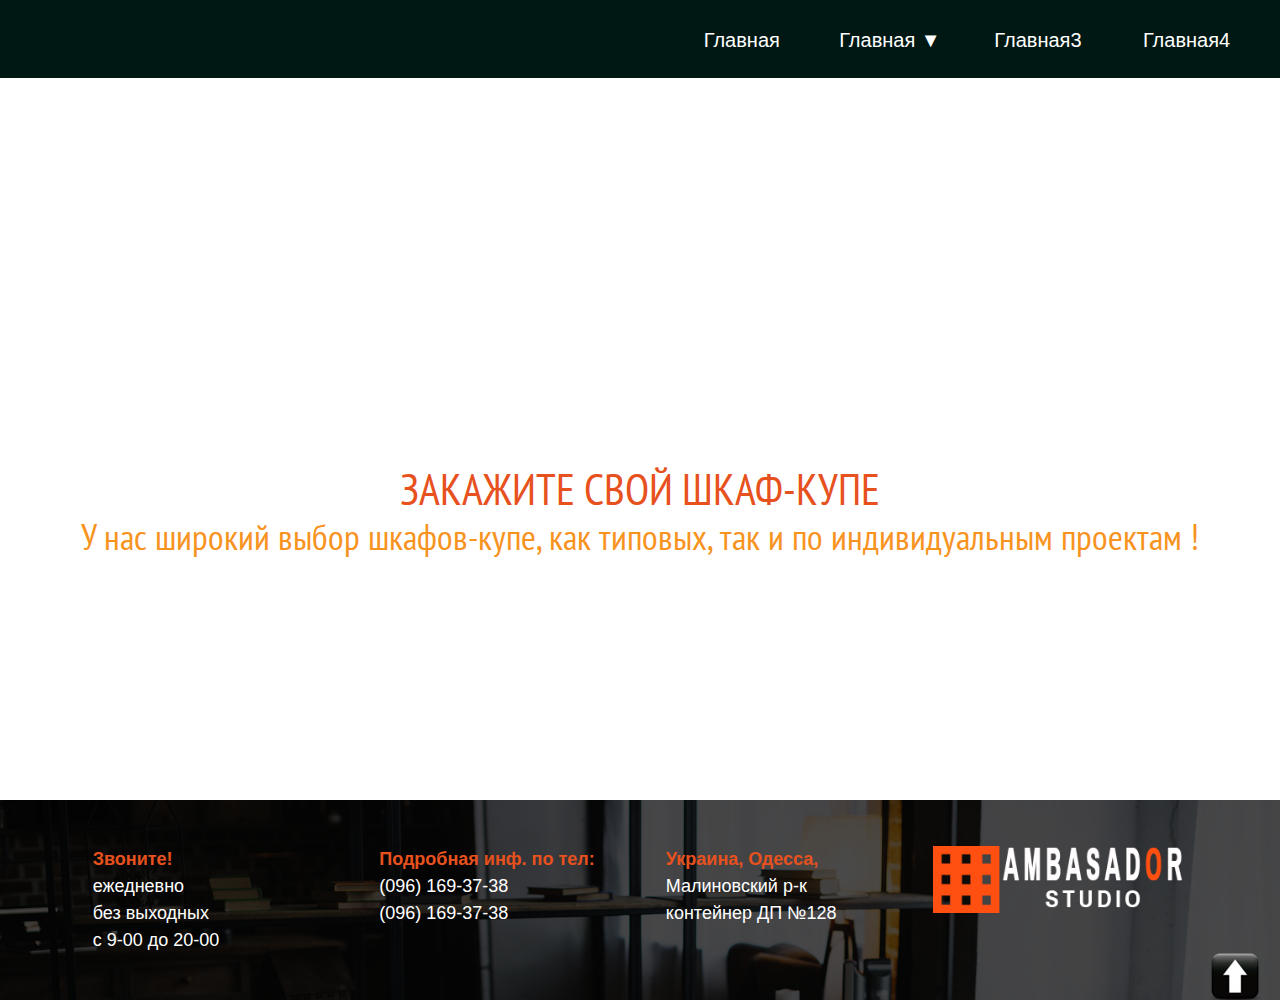
==== commit 33ef47fd: "22" ====
--- a/dva.html
+++ b/dva.html
@@ -19,12 +19,12 @@
   <title>Вторая</title>
   <!-- CSS -->
   <link rel="stylesheet" type="text/css" href="css/site_global.css?crc=444006867"/>
-  <link rel="stylesheet" type="text/css" href="css/master_______-a.css?crc=364573052"/>
-  <link rel="stylesheet" type="text/css" href="css/dva.css?crc=476341191" id="pagesheet"/>
+  <link rel="stylesheet" type="text/css" href="css/master_______-a.css?crc=3790963049"/>
+  <link rel="stylesheet" type="text/css" href="css/dva.css?crc=4117824593" id="pagesheet"/>
   <!-- IE-only CSS -->
   <!--[if lt IE 9]>
-  <link rel="stylesheet" type="text/css" href="css/nomq_preview_master_______-a.css?crc=33248964"/>
-  <link rel="stylesheet" type="text/css" href="css/nomq_dva.css?crc=3842513283" id="nomq_pagesheet"/>
+  <link rel="stylesheet" type="text/css" href="css/nomq_preview_master_______-a.css?crc=3843227104"/>
+  <link rel="stylesheet" type="text/css" href="css/nomq_dva.css?crc=4236327014" id="nomq_pagesheet"/>
   <![endif]-->
   <!-- JS includes -->
   <!--[if lt IE 9]>
@@ -35,12 +35,12 @@
   <!-- Global Canonical -->
   <link rel="canonical" href="https://ampasador.github.io/dva.html"/><meta property="og:url" content="https://ampasador.github.io/dva.html"/><script type="application/ld+json">{"@context": "http://schema.org","@type": "WebPage","url": "https://ampasador.github.io/dva.html",
     "name": "Вторая",
-    "image": "https://ampasador.github.io/assets/5a.jpg",
+    "image": "https://ampasador.github.io/assets/5a_00.jpg",
     "description": "Вторая пробная страница"
   }
   </script>
   <!-- Facebook -->
-  <meta property="og:image" content="https://ampasador.github.io/assets/5a.jpg" />
+  <meta property="og:image" content="https://ampasador.github.io/assets/5a_00.jpg" />
    
   <meta property="og:description" content="Вторая пробная страница" />
   <meta property="og:type" content="website"/>
@@ -53,10 +53,10 @@
   <meta name="twitter:card" content="summary_large_image"/>
   <meta name="twitter:title" content="Вторая" />
   <meta name="twitter:description" content="Вторая пробная страница" />
-  <meta name="twitter:image" content="https://ampasador.github.io/assets/5a.jpg">
+  <meta name="twitter:image" content="https://ampasador.github.io/assets/5a_00.jpg">
   <!-- Fancy -->
   <meta property="fancy:name" content="Вторая"/>
-  <meta property="fancy:images" content="https://ampasador.github.io/assets/5a.jpg"/>
+  <meta property="fancy:images" content="https://ampasador.github.io/assets/5a_00.jpg"/>
   <meta property="fancy:description" content="Вторая пробная страница"/>
   <meta property="fancy:category" content="Other">
   <style>#u7319 {z-index:-1}</style>
@@ -115,11 +115,7 @@
        <div class="clearfix" id="u6981_align_to_page">
         <nav class="MenuBar clearfix grpelem" id="menuu7574"><!-- horizontal box -->
          <div class="MenuItemContainer clearfix grpelem" id="u7582"><!-- vertical box -->
-          <div class="MenuItem MenuItemWithSubMenu transition clearfix colelem" id="u7583"><!-- horizontal box -->
-           <div class="MenuItemLabel NoWrap transition clearfix grpelem" id="u7586-4"><!-- content -->
-            <p>Главная</p>
-           </div>
-          </div>
+          <a class="nonblock nontext MenuItem MenuItemWithSubMenu transition clearfix colelem" id="u7583" href="index.html"><!-- horizontal box --><div class="MenuItemLabel NoWrap transition clearfix grpelem" id="u7586-4"><!-- content --><p>Главная</p></div></a>
          </div>
          <div class="MenuItemContainer clearfix grpelem" id="u7596"><!-- vertical box -->
           <div class="MenuItem MenuItemWithSubMenu transition clearfix colelem" id="u7613"><!-- horizontal box -->
@@ -157,7 +153,7 @@
       <p id="u7309-4">У нас широкий выбор шкафов-купе, как типовых, так и по индивидуальным проектам !</p>
      </div>
     </div>
-    <div class="verticalspacer" data-offset-top="418" data-content-above-spacer="533" data-content-below-spacer="200" data-sizePolicy="fixed" data-pintopage="page_fixedLeft"></div>
+    <div class="verticalspacer" data-offset-top="558" data-content-above-spacer="558" data-content-below-spacer="200" data-sizePolicy="fixed" data-pintopage="page_fixedLeft"></div>
     <div class="clearfix grpelem" id="pu2100"><!-- group -->
      <div class="browser_width grpelem shared_content" id="u2100-bw" data-content-guid="u2100-bw_content">
       <div id="u2100"><!-- simple frame --></div>
--- a/css/master_______-a.css
+++ b/css/master_______-a.css
@@ -1 +1 @@
-.MenuItem{cursor:pointer;}#u6981{border-color:#FFFFFF;border-style:solid;background-color:#001813;border-width:0px 0px 2px;}#u2100{opacity:1;filter:alpha(opacity=100);-ms-filter:"progid:DXImageTransform.Microsoft.Alpha(Opacity=100)";background:transparent url("../images/hero02-free-img.jpg?crc=4135893423") no-repeat center top;background-size:cover;}#u2130{-pie-background:rgba(0,0,0,0.71);}#u2111-10,#u2117-8,#u2114-8{line-height:27px;font-size:18px;background-color:transparent;}#u2111-2,#u2117-2,#u2114-2{font-weight:bold;color:#E7511E;}#u2111-4,#u2111-6,#u2111-8,#u2117-4,#u2117-6,#u2114-4,#u2114-6{color:#FFFFFF;}#u2120{background-color:transparent;}@media (min-width: 769px), print{#u7583{-webkit-transition-duration:0.3s;-webkit-transition-delay:0s;-webkit-transition-timing-function:ease;transition-duration:0.3s;transition-delay:0s;transition-timing-function:ease;background-image:url("../images/blank.gif?crc=4208392903");border-width:0px;background-color:transparent;}#u7586-4{-webkit-transition-duration:0.3s;-webkit-transition-delay:0s;-webkit-transition-timing-function:ease;transition-duration:0.3s;transition-delay:0s;transition-timing-function:ease;background-image:url("../images/blank.gif?crc=4208392903");border-width:0px;background-color:transparent;font-size:20px;text-align:center;color:#FFFFFF;line-height:24px;}#u7583:hover #u7586-4 p{color:#E7511E;visibility:inherit;}#u7613{-webkit-transition-duration:0.3s;-webkit-transition-delay:0s;-webkit-transition-timing-function:ease;transition-duration:0.3s;transition-delay:0s;transition-timing-function:ease;background-image:url("../images/blank.gif?crc=4208392903");border-width:0px;background-color:transparent;}#u7615-4{-webkit-transition-duration:0.3s;-webkit-transition-delay:0s;-webkit-transition-timing-function:ease;transition-duration:0.3s;transition-delay:0s;transition-timing-function:ease;background-image:url("../images/blank.gif?crc=4208392903");border-width:0px;background-color:transparent;line-height:24px;font-size:20px;text-align:center;color:#FFFFFF;font-weight:normal;}#u7613:hover #u7615-4 p{color:#E7511E;visibility:inherit;}#u7598{-webkit-transition-duration:0.3s;-webkit-transition-delay:0s;-webkit-transition-timing-function:ease;transition-duration:0.3s;transition-delay:0s;transition-timing-function:ease;background-image:url("../images/blank.gif?crc=4208392903");border-width:0px;border-color:#FFFFFF;background-color:#001813;}#u7607{-webkit-transition-duration:0.3s;-webkit-transition-delay:0s;-webkit-transition-timing-function:ease;transition-duration:0.3s;transition-delay:0s;transition-timing-function:ease;background-image:url("../images/blank.gif?crc=4208392903");border-style:solid;border-width:1px;border-color:#FFFFFF;background-color:transparent;}#u7609-4{border-width:0px;background-color:transparent;font-size:16px;text-align:center;color:#FFFFFF;line-height:19px;}#u7607:hover #u7609-4 p{color:#E7511E;visibility:inherit;}#u7602{-webkit-transition-duration:0.3s;-webkit-transition-delay:0s;-webkit-transition-timing-function:ease;transition-duration:0.3s;transition-delay:0s;transition-timing-function:ease;background-image:url("../images/blank.gif?crc=4208392903");border-style:solid;border-width:1px;border-color:#FFFFFF;background-color:transparent;}#u7605-4{border-width:0px;background-color:transparent;font-size:16px;text-align:center;color:#FFFFFF;line-height:19px;}#u7602:hover #u7605-4 p{color:#E7511E;visibility:inherit;}#u7578{-webkit-transition-duration:0.3s;-webkit-transition-delay:0s;-webkit-transition-timing-function:ease;transition-duration:0.3s;transition-delay:0s;transition-timing-function:ease;background-image:url("../images/blank.gif?crc=4208392903");border-width:0px;background-color:transparent;}#u7581-4{-webkit-transition-duration:0.3s;-webkit-transition-delay:0s;-webkit-transition-timing-function:ease;transition-duration:0.3s;transition-delay:0s;transition-timing-function:ease;background-image:url("../images/blank.gif?crc=4208392903");border-width:0px;background-color:transparent;font-size:20px;text-align:center;color:#FFFFFF;line-height:24px;}#u7578:hover #u7581-4 p{color:#E7511E;visibility:inherit;}#menuu7574,#u7582,#u7596,#u7597,#u7606,#u7599,#u7575,#u7589{border-width:0px;background-color:transparent;}#u7590{-webkit-transition-duration:0.3s;-webkit-transition-delay:0s;-webkit-transition-timing-function:ease;transition-duration:0.3s;transition-delay:0s;transition-timing-function:ease;background-image:url("../images/blank.gif?crc=4208392903");border-width:0px;background-color:transparent;}#u7591-4{-webkit-transition-duration:0.3s;-webkit-transition-delay:0s;-webkit-transition-timing-function:ease;transition-duration:0.3s;transition-delay:0s;transition-timing-function:ease;background-image:url("../images/blank.gif?crc=4208392903");border-width:0px;background-color:transparent;font-size:20px;text-align:center;color:#FFFFFF;line-height:24px;}#u7590:hover #u7591-4 p{color:#E7511E;visibility:inherit;}#u7583.MuseMenuActive #u7586-4 p,#u7613.MuseMenuActive #u7615-4 p,#u7607.MuseMenuActive #u7609-4 p,#u7602.MuseMenuActive #u7605-4 p,#u7578.MuseMenuActive #u7581-4 p,#u7590.MuseMenuActive #u7591-4 p{color:#FFFFFF;visibility:inherit;}#u2130{background-color:#494949;background-color:rgba(0,0,0,0.71);}}@media (max-width: 768px){.muu{border-width:0px;border-color:#000000;background-color:#000000;}#u4289{background-color:#B2B2B2;}#u4289:hover{background-color:#999999;}#u4289:active{background-color:#6B6B6B;}#u4290-4{border-width:0px;border-color:transparent;background-color:transparent;text-align:center;color:#FFFFFF;font-family:Helvetica, Helvetica Neue, Arial, sans-serif;}#u4305{background-color:#B2B2B2;}#u4305:hover{background-color:#999999;}#u4305:active{background-color:#6B6B6B;}#u4306-4{border-width:0px;border-color:transparent;background-color:transparent;text-align:center;color:#FFFFFF;font-family:Helvetica, Helvetica Neue, Arial, sans-serif;}#u4312{background-color:#B2B2B2;}#u4312:hover{background-color:#999999;}#u4312:active{background-color:#6B6B6B;}#u4313-4{border-width:0px;border-color:transparent;background-color:transparent;text-align:center;color:#FFFFFF;font-family:Helvetica, Helvetica Neue, Arial, sans-serif;}#u4317{background-color:#B2B2B2;}#u4317:hover{background-color:#999999;}#u4317:active{background-color:#6B6B6B;}#u4319-4{border-width:0px;border-color:transparent;background-color:transparent;text-align:center;color:#FFFFFF;font-family:Helvetica, Helvetica Neue, Arial, sans-serif;}#u4298{background-color:#B2B2B2;}#u4298:hover{background-color:#999999;}#u4298:active{background-color:#6B6B6B;}#u4289.MuseMenuActive,#u4305.MuseMenuActive,#u4312.MuseMenuActive,#u4317.MuseMenuActive,#u4298.MuseMenuActive{background-color:#666666;}#u4301-4{border-width:0px;border-color:transparent;background-color:transparent;text-align:center;color:#FFFFFF;font-family:Helvetica, Helvetica Neue, Arial, sans-serif;}#u4289.MuseMenuActive #u4290-4 p,#u4305.MuseMenuActive #u4306-4 p,#u4312.MuseMenuActive #u4313-4 p,#u4317.MuseMenuActive #u4319-4 p,#u4298.MuseMenuActive #u4301-4 p{font-family:Helvetica, Helvetica Neue, Arial, sans-serif;}#u4288,#u4302,#u4309,#u4316,#u4295,#u4285{background-color:transparent;}#menuu4287,#u7005{border-width:0px;border-color:transparent;background-color:transparent;}#u2130{background-color:#494949;background-color:rgba(0,0,0,0.71);}}+.MenuItem{cursor:pointer;}#u6981{border-color:#FFFFFF;background-color:#001813;border-style:solid;border-width:0px 0px 2px;}#u2100{opacity:1;filter:alpha(opacity=100);-ms-filter:"progid:DXImageTransform.Microsoft.Alpha(Opacity=100)";background:transparent url("../images/hero02-free-img.jpg?crc=4135893423") no-repeat center top;background-size:cover;}#u2130{-pie-background:rgba(0,0,0,0.71);}#u2111-10,#u2117-8,#u2114-8{font-size:18px;background-color:transparent;line-height:27px;}#u2111-2,#u2117-2,#u2114-2{color:#E7511E;font-weight:bold;}#u2111-4,#u2111-6,#u2111-8,#u2117-4,#u2117-6,#u2114-4,#u2114-6{color:#FFFFFF;}#u2120{background-color:transparent;}@media (min-width: 769px), print{#u7583{-webkit-transition-duration:0.3s;-webkit-transition-delay:0s;-webkit-transition-timing-function:ease;transition-duration:0.3s;transition-delay:0s;transition-timing-function:ease;background-image:url("../images/blank.gif?crc=4208392903");border-width:0px;background-color:transparent;}#u7586-4{-webkit-transition-duration:0.3s;-webkit-transition-delay:0s;-webkit-transition-timing-function:ease;transition-duration:0.3s;transition-delay:0s;transition-timing-function:ease;background-image:url("../images/blank.gif?crc=4208392903");border-width:0px;background-color:transparent;line-height:24px;font-size:20px;text-align:center;color:#FFFFFF;}#u7583:hover #u7586-4 p{color:#E7511E;visibility:inherit;}#u7613{-webkit-transition-duration:0.3s;-webkit-transition-delay:0s;-webkit-transition-timing-function:ease;transition-duration:0.3s;transition-delay:0s;transition-timing-function:ease;background-image:url("../images/blank.gif?crc=4208392903");border-width:0px;background-color:transparent;}#u7615-4{-webkit-transition-duration:0.3s;-webkit-transition-delay:0s;-webkit-transition-timing-function:ease;transition-duration:0.3s;transition-delay:0s;transition-timing-function:ease;background-image:url("../images/blank.gif?crc=4208392903");border-width:0px;background-color:transparent;line-height:24px;font-size:20px;text-align:center;color:#FFFFFF;font-weight:normal;}#u7613:hover #u7615-4 p{color:#E7511E;visibility:inherit;}#u7598{-webkit-transition-duration:0.3s;-webkit-transition-delay:0s;-webkit-transition-timing-function:ease;transition-duration:0.3s;transition-delay:0s;transition-timing-function:ease;background-image:url("../images/blank.gif?crc=4208392903");border-width:0px;border-color:#FFFFFF;background-color:#001813;}#u7607{-webkit-transition-duration:0.3s;-webkit-transition-delay:0s;-webkit-transition-timing-function:ease;transition-duration:0.3s;transition-delay:0s;transition-timing-function:ease;background-image:url("../images/blank.gif?crc=4208392903");border-style:solid;border-width:1px;border-color:#FFFFFF;background-color:transparent;}#u7609-4{border-width:0px;background-color:transparent;line-height:19px;font-size:16px;text-align:center;color:#FFFFFF;}#u7607:hover #u7609-4 p{color:#E7511E;visibility:inherit;}#u7602{-webkit-transition-duration:0.3s;-webkit-transition-delay:0s;-webkit-transition-timing-function:ease;transition-duration:0.3s;transition-delay:0s;transition-timing-function:ease;background-image:url("../images/blank.gif?crc=4208392903");border-style:solid;border-width:1px;border-color:#FFFFFF;background-color:transparent;}#u7605-4{border-width:0px;background-color:transparent;line-height:19px;font-size:16px;text-align:center;color:#FFFFFF;}#u7602:hover #u7605-4 p{color:#E7511E;visibility:inherit;}#u7578{-webkit-transition-duration:0.3s;-webkit-transition-delay:0s;-webkit-transition-timing-function:ease;transition-duration:0.3s;transition-delay:0s;transition-timing-function:ease;background-image:url("../images/blank.gif?crc=4208392903");border-width:0px;background-color:transparent;}#u7581-4{-webkit-transition-duration:0.3s;-webkit-transition-delay:0s;-webkit-transition-timing-function:ease;transition-duration:0.3s;transition-delay:0s;transition-timing-function:ease;background-image:url("../images/blank.gif?crc=4208392903");border-width:0px;background-color:transparent;line-height:24px;font-size:20px;text-align:center;color:#FFFFFF;}#u7578:hover #u7581-4 p{color:#E7511E;visibility:inherit;}#menuu7574,#u7582,#u7596,#u7597,#u7606,#u7599,#u7575,#u7589{border-width:0px;background-color:transparent;}#u7590{-webkit-transition-duration:0.3s;-webkit-transition-delay:0s;-webkit-transition-timing-function:ease;transition-duration:0.3s;transition-delay:0s;transition-timing-function:ease;background-image:url("../images/blank.gif?crc=4208392903");border-width:0px;background-color:transparent;}#u7591-4{-webkit-transition-duration:0.3s;-webkit-transition-delay:0s;-webkit-transition-timing-function:ease;transition-duration:0.3s;transition-delay:0s;transition-timing-function:ease;background-image:url("../images/blank.gif?crc=4208392903");border-width:0px;background-color:transparent;line-height:24px;font-size:20px;text-align:center;color:#FFFFFF;}#u7590:hover #u7591-4 p{color:#E7511E;visibility:inherit;}#u7583.MuseMenuActive #u7586-4 p,#u7613.MuseMenuActive #u7615-4 p,#u7607.MuseMenuActive #u7609-4 p,#u7602.MuseMenuActive #u7605-4 p,#u7578.MuseMenuActive #u7581-4 p,#u7590.MuseMenuActive #u7591-4 p{color:#FFFFFF;visibility:inherit;}#u2130{background-color:#494949;background-color:rgba(0,0,0,0.71);}}@media (max-width: 768px){.muu{border-width:0px;border-color:#000000;background-color:#000000;}#u4289{background-color:#B2B2B2;}#u4289:hover{background-color:#999999;}#u4289:active{background-color:#6B6B6B;}#u4290-4{border-width:0px;border-color:transparent;background-color:transparent;text-align:center;color:#FFFFFF;font-family:Helvetica, Helvetica Neue, Arial, sans-serif;}#u4305{background-color:#B2B2B2;}#u4305:hover{background-color:#999999;}#u4305:active{background-color:#6B6B6B;}#u4306-4{border-width:0px;border-color:transparent;background-color:transparent;text-align:center;color:#FFFFFF;font-family:Helvetica, Helvetica Neue, Arial, sans-serif;}#u4312{background-color:#B2B2B2;}#u4312:hover{background-color:#999999;}#u4312:active{background-color:#6B6B6B;}#u4313-4{border-width:0px;border-color:transparent;background-color:transparent;text-align:center;color:#FFFFFF;font-family:Helvetica, Helvetica Neue, Arial, sans-serif;}#u4317{background-color:#B2B2B2;}#u4317:hover{background-color:#999999;}#u4317:active{background-color:#6B6B6B;}#u4319-4{border-width:0px;border-color:transparent;background-color:transparent;text-align:center;color:#FFFFFF;font-family:Helvetica, Helvetica Neue, Arial, sans-serif;}#u4298{background-color:#B2B2B2;}#u4298:hover{background-color:#999999;}#u4298:active{background-color:#6B6B6B;}#u4289.MuseMenuActive,#u4305.MuseMenuActive,#u4312.MuseMenuActive,#u4317.MuseMenuActive,#u4298.MuseMenuActive{background-color:#666666;}#u4301-4{border-width:0px;border-color:transparent;background-color:transparent;text-align:center;color:#FFFFFF;font-family:Helvetica, Helvetica Neue, Arial, sans-serif;}#u4289.MuseMenuActive #u4290-4 p,#u4305.MuseMenuActive #u4306-4 p,#u4312.MuseMenuActive #u4313-4 p,#u4317.MuseMenuActive #u4319-4 p,#u4298.MuseMenuActive #u4301-4 p{font-family:Helvetica, Helvetica Neue, Arial, sans-serif;}#u4288,#u4302,#u4309,#u4316,#u4295,#u4285{background-color:transparent;}#menuu4287,#u7005{border-width:0px;border-color:transparent;background-color:transparent;}#u2130{background-color:#494949;background-color:rgba(0,0,0,0.71);}}--- a/css/dva.css
+++ b/css/dva.css
@@ -1,4 +1,4 @@
-.version.dva{color:#00001C;background-color:#6463C7;}.js body{visibility:hidden;}.js body.initialized{visibility:visible;}@font-face{font-family:'__PT Sans Narrow_3';src:url('../fonts/pt_sans-narrow-web-regular.eot');src:local('☺'), url('../fonts/ptsans-narrow.woff') format('woff'), url('../fonts/ptsans-narrow.svg') format('svg');font-weight:400;font-style:normal;}#page{width:100%;margin-left:auto;z-index:1;margin-right:auto;border-width:0px;border-color:#000000;background-image:none;background-color:transparent;}#u7319{min-height:65px;border-color:transparent;margin-left:67.5%;border-width:0px;width:65px;background-color:transparent;position:relative;}#u7320{min-height:120px;border-color:transparent;margin-left:42%;border-width:0px;margin-top:30px;width:116px;background-color:transparent;position:relative;}#u7321{min-height:100px;border-color:transparent;border-width:0px;margin-top:30px;width:200px;background-color:transparent;position:relative;}#u7322{margin-top:30px;width:50px;margin-left:75%;position:relative;}.up111{border-color:#000000;background-color:transparent;border-width:0px;}#pu6981{width:100%;z-index:32;margin-right:-10000px;}#u6981,#u6981-bw{z-index:32;}#u7309-6{font-family:'__PT Sans Narrow_3';position:relative;font-weight:400;margin-top:242px;text-align:center;background-color:transparent;}#u7309-2{line-height:53px;color:#E7511E;font-size:44px;}#u7309-4{font-size:36px;line-height:43px;}#pu2100{width:0.01px;z-index:2;margin-right:-10000px;}#u2100,#u2100-bw{z-index:2;}#u2130_align_to_page{width:100%;margin-left:auto;margin-right:auto;position:relative;}#u2111-10{z-index:4;position:relative;}#u2117-8{z-index:22;position:relative;}#u2114-8{z-index:14;position:relative;}#u2120{z-index:30;position:relative;}#u2130,#u2130-bw{z-index:3;}.html{background-color:#FFFFFF;}body{position:relative;}#u2120_img{width:100%;}@media (min-width: 769px), print{#muse_css_mq{background-color:#FFFFFF;}#bp_infinity.active{display:block;}#page{min-height:1496px;}#pu7319{z-index:78;padding-bottom:0px;margin-right:-10000px;margin-top:110px;width:14.93%;margin-left:-17.17%;}#u7319{z-index:78;}#u7320{z-index:79;}#u7321{z-index:80;}#u7322{z-index:81;}#u6981_align_to_page{margin-left:auto;margin-right:auto;position:relative;width:100%;}#menuu7574{z-index:33;position:relative;margin-right:-10000px;margin-top:2px;width:46.35%;left:52.17%;}#u7582{min-height:76px;position:relative;margin-right:-10000px;width:24.96%;}#u7583{padding-bottom:52px;position:relative;width:100%;}#u7583:hover{min-height:0px;width:100%;margin:0px 0px 0px 0%;}#u7586-4{min-height:24px;position:relative;margin-right:-10000px;top:26px;width:100%;}#u7583:hover #u7586-4{padding-top:0px;padding-bottom:0px;min-height:24px;width:100%;margin:0px -10000px 0px 0%;}#u7596{min-height:76px;position:relative;margin-right:-10000px;width:24.96%;left:24.96%;}#u7613{padding-bottom:52px;position:relative;width:100%;}#u7583.MuseMenuActive,#u7613:hover{min-height:0px;width:100%;margin:0px 0px 0px 0%;}#u7615-4{min-height:24px;position:relative;margin-right:-10000px;top:26px;width:100%;}#u7583.MuseMenuActive #u7586-4,#u7613:hover #u7615-4{padding-top:0px;padding-bottom:0px;min-height:24px;width:100%;margin:0px -10000px 0px 0%;}#u7597{top:76px;width:100.65%;}#u7598{position:relative;width:100%;}#u7607{padding-bottom:25px;position:relative;margin-right:-10000px;width:98.72%;}#u7607:hover{min-height:0px;width:98.72%;margin:0px -10000px 0px 0%;}#u7609-4{min-height:19px;position:relative;margin-right:-10000px;top:12px;width:100%;}#u7607:hover #u7609-4{padding-top:0px;padding-bottom:0px;min-height:19px;width:100%;margin:0px -10000px 0px 0%;}#u7606,#u7599{position:relative;width:100%;}#u7602{padding-bottom:25px;position:relative;margin-right:-10000px;width:98.72%;}#u7607.MuseMenuActive,#u7602:hover{min-height:0px;width:98.72%;margin:0px -10000px 0px 0%;}#u7602.MuseMenuActive{min-height:0px;width:98.72%;margin:0px -10000px 0px 0%;}#u7605-4{min-height:19px;position:relative;margin-right:-10000px;top:12px;width:100%;}#u7607.MuseMenuActive #u7609-4,#u7602:hover #u7605-4{padding-top:0px;padding-bottom:0px;min-height:19px;width:100%;margin:0px -10000px 0px 0%;}#u7602.MuseMenuActive #u7605-4{padding-top:0px;padding-bottom:0px;min-height:19px;width:100%;margin:0px -10000px 0px 0%;}#u7575{min-height:76px;position:relative;margin-right:-10000px;width:24.96%;left:49.92%;}#u7578{padding-bottom:52px;position:relative;width:100%;}#u7613.MuseMenuActive,#u7598:hover,#u7578:hover{min-height:0px;width:100%;margin:0px 0px 0px 0%;}#u7581-4{min-height:24px;position:relative;margin-right:-10000px;top:26px;width:100%;}#u7613.MuseMenuActive #u7615-4,#u7578:hover #u7581-4{padding-top:0px;padding-bottom:0px;min-height:24px;width:100%;margin:0px -10000px 0px 0%;}#u7589{min-height:76px;position:relative;margin-right:-10000px;width:25.13%;left:74.88%;}#u7590{padding-bottom:52px;position:relative;width:100%;}#u7578.MuseMenuActive,#u7590:hover{min-height:0px;width:100%;margin:0px 0px 0px 0%;}#u7590.MuseMenuActive{min-height:0px;width:100%;margin:0px 0px 0px 0%;}#u7591-4{min-height:24px;position:relative;margin-right:-10000px;top:26px;width:100%;}#u7578.MuseMenuActive #u7581-4,#u7590:hover #u7591-4{padding-top:0px;padding-bottom:0px;min-height:24px;width:100%;margin:0px -10000px 0px 0%;}#u7590.MuseMenuActive #u7591-4{padding-top:0px;padding-bottom:0px;min-height:24px;width:100%;margin:0px -10000px 0px 0%;}#u6981,#u6981-bw{min-height:78px;}#u7309-6{z-index:72;width:94.03%;margin-left:2.99%;}.css_verticalspacer .verticalspacer{height:calc(100vh - 733px);}#u2100,#u2100-bw{height:200px;}#u2130{min-height:154px;padding-bottom:46px;}#u2111-10{margin-right:-10000px;margin-top:46px;width:17.17%;left:7.24%;}#u2114-8{margin-right:-10000px;margin-top:46px;width:17.17%;left:29.63%;}#u2117-8{margin-right:-10000px;margin-top:46px;width:17.17%;left:52.02%;}#u2120{margin-right:-10000px;margin-top:46px;width:19.63%;left:72.92%;}#u2130-bw{min-height:154px;}.verticalspacer{min-height:763px;}}@media (max-width: 768px){/*
+.version.dva{color:#0000F5;background-color:#710451;}.js body{visibility:hidden;}.js body.initialized{visibility:visible;}@font-face{font-family:'__PT Sans Narrow_3';src:url('../fonts/pt_sans-narrow-web-regular.eot');src:local('☺'), url('../fonts/ptsans-narrow.woff') format('woff'), url('../fonts/ptsans-narrow.svg') format('svg');font-weight:400;font-style:normal;}#page{z-index:1;margin-left:auto;width:100%;background-image:none;border-color:#000000;background-color:transparent;border-width:0px;margin-right:auto;min-height:1000px;}#u7319{margin-left:67.5%;background-color:transparent;border-width:0px;position:relative;border-color:transparent;width:65px;min-height:65px;}#u7320{margin-top:30px;background-color:transparent;border-width:0px;position:relative;border-color:transparent;width:116px;margin-left:42%;min-height:120px;}#u7321{margin-top:30px;background-color:transparent;border-width:0px;position:relative;border-color:transparent;width:200px;min-height:100px;}#u7322{margin-top:30px;width:50px;margin-left:75%;position:relative;}.up111{border-color:#000000;background-color:transparent;border-width:0px;}#pu6981{z-index:32;width:100%;margin-right:-10000px;}#u6981,#u6981-bw{z-index:32;}#u7309-6{text-align:center;position:relative;background-color:transparent;font-weight:400;font-family:'__PT Sans Narrow_3';}#u7309-2{font-size:44px;color:#E7511E;line-height:53px;}#u7309-4{font-size:36px;color:#F7931E;line-height:43px;}#pu2100{z-index:2;width:0.01px;margin-right:-10000px;}#u2100,#u2100-bw{z-index:2;}#u2130_align_to_page{margin-left:auto;width:100%;margin-right:auto;position:relative;}#u2111-10{z-index:4;position:relative;}#u2117-8{z-index:22;position:relative;}#u2114-8{z-index:14;position:relative;}#u2120{z-index:30;position:relative;}#u2130,#u2130-bw{z-index:3;}.html{background-color:#FFFFFF;}body{position:relative;}#u2120_img{width:100%;}@media (min-width: 769px), print{#muse_css_mq{background-color:#FFFFFF;}#bp_infinity.active{display:block;}#pu7319{z-index:78;padding-bottom:0px;margin-right:-10000px;margin-top:110px;width:14.93%;margin-left:-17.17%;}#u7319{z-index:78;}#u7320{z-index:79;}#u7321{z-index:80;}#u7322{z-index:81;}#pu6981{padding-bottom:0px;}#u6981_align_to_page{margin-left:auto;margin-right:auto;position:relative;width:100%;}#menuu7574{z-index:33;position:relative;margin-right:-10000px;margin-top:2px;width:46.35%;left:52.17%;}#u7582{min-height:76px;position:relative;margin-right:-10000px;width:24.96%;}#u7583{padding-bottom:52px;position:relative;width:100%;}#u7583:hover{min-height:0px;width:100%;margin:0px 0px 0px 0%;}#u7586-4{min-height:24px;position:relative;margin-right:-10000px;top:26px;width:100%;}#u7583:hover #u7586-4{padding-top:0px;padding-bottom:0px;min-height:24px;width:100%;margin:0px -10000px 0px 0%;}#u7596{min-height:76px;position:relative;margin-right:-10000px;width:24.96%;left:24.96%;}#u7613{padding-bottom:52px;position:relative;width:100%;}#u7583.MuseMenuActive,#u7613:hover{min-height:0px;width:100%;margin:0px 0px 0px 0%;}#u7615-4{min-height:24px;position:relative;margin-right:-10000px;top:26px;width:100%;}#u7583.MuseMenuActive #u7586-4,#u7613:hover #u7615-4{padding-top:0px;padding-bottom:0px;min-height:24px;width:100%;margin:0px -10000px 0px 0%;}#u7597{top:76px;width:100.65%;}#u7598{position:relative;width:100%;}#u7607{padding-bottom:25px;position:relative;margin-right:-10000px;width:98.72%;}#u7607:hover{min-height:0px;width:98.72%;margin:0px -10000px 0px 0%;}#u7609-4{min-height:19px;position:relative;margin-right:-10000px;top:12px;width:100%;}#u7607:hover #u7609-4{padding-top:0px;padding-bottom:0px;min-height:19px;width:100%;margin:0px -10000px 0px 0%;}#u7606,#u7599{position:relative;width:100%;}#u7602{padding-bottom:25px;position:relative;margin-right:-10000px;width:98.72%;}#u7607.MuseMenuActive,#u7602:hover{min-height:0px;width:98.72%;margin:0px -10000px 0px 0%;}#u7602.MuseMenuActive{min-height:0px;width:98.72%;margin:0px -10000px 0px 0%;}#u7605-4{min-height:19px;position:relative;margin-right:-10000px;top:12px;width:100%;}#u7607.MuseMenuActive #u7609-4,#u7602:hover #u7605-4{padding-top:0px;padding-bottom:0px;min-height:19px;width:100%;margin:0px -10000px 0px 0%;}#u7602.MuseMenuActive #u7605-4{padding-top:0px;padding-bottom:0px;min-height:19px;width:100%;margin:0px -10000px 0px 0%;}#u7575{min-height:76px;position:relative;margin-right:-10000px;width:24.96%;left:49.92%;}#u7578{padding-bottom:52px;position:relative;width:100%;}#u7613.MuseMenuActive,#u7598:hover,#u7578:hover{min-height:0px;width:100%;margin:0px 0px 0px 0%;}#u7581-4{min-height:24px;position:relative;margin-right:-10000px;top:26px;width:100%;}#u7613.MuseMenuActive #u7615-4,#u7578:hover #u7581-4{padding-top:0px;padding-bottom:0px;min-height:24px;width:100%;margin:0px -10000px 0px 0%;}#u7589{min-height:76px;position:relative;margin-right:-10000px;width:25.13%;left:74.88%;}#u7590{padding-bottom:52px;position:relative;width:100%;}#u7578.MuseMenuActive,#u7590:hover{min-height:0px;width:100%;margin:0px 0px 0px 0%;}#u7590.MuseMenuActive{min-height:0px;width:100%;margin:0px 0px 0px 0%;}#u7591-4{min-height:24px;position:relative;margin-right:-10000px;top:26px;width:100%;}#u7578.MuseMenuActive #u7581-4,#u7590:hover #u7591-4{padding-top:0px;padding-bottom:0px;min-height:24px;width:100%;margin:0px -10000px 0px 0%;}#u7590.MuseMenuActive #u7591-4{padding-top:0px;padding-bottom:0px;min-height:24px;width:100%;margin:0px -10000px 0px 0%;}#u6981,#u6981-bw{min-height:78px;}#u7309-6{z-index:72;margin-top:382px;width:94.03%;margin-left:2.99%;}.css_verticalspacer .verticalspacer{height:calc(100vh - 758px);}#u2100,#u2100-bw{height:200px;}#u2130{min-height:154px;padding-bottom:46px;}#u2111-10{margin-right:-10000px;margin-top:46px;width:17.17%;left:7.24%;}#u2114-8{margin-right:-10000px;margin-top:46px;width:17.17%;left:29.63%;}#u2117-8{margin-right:-10000px;margin-top:46px;width:17.17%;left:52.02%;}#u2120{margin-right:-10000px;margin-top:46px;width:19.63%;left:72.92%;}#u2130-bw{min-height:154px;}.verticalspacer{min-height:242px;}}@media (max-width: 768px){/*
 
 */
-#muse_css_mq{background-color:#000300;}#bp_768.active{display:block;}#page{min-height:1592px;max-width:768px;}#u4284{z-index:44;padding-top:73px;padding-bottom:226.0000000000001px;position:relative;margin-right:-10000px;margin-top:79px;width:124.61%;left:-156.78%;}#menuu4287{z-index:47;position:relative;width:65.63%;margin-left:16.1%;}#u4288{min-height:66px;position:relative;margin-right:-10000px;width:19.75%;}#u4289{padding-bottom:49px;position:relative;width:100%;}#u4289:hover{min-height:0px;width:100%;margin:0px 0px 0px 0%;}#u4289:active{min-height:0px;width:100%;margin:0px 0px 0px 0%;}#u4290-4{min-height:17px;position:relative;margin-right:-10000px;top:24px;width:100%;}#u4289:hover #u4290-4{padding-top:0px;padding-bottom:0px;min-height:17px;width:100%;margin:0px -10000px 0px 0%;}#u4289:active #u4290-4{padding-top:0px;padding-bottom:0px;min-height:17px;width:100%;margin:0px -10000px 0px 0%;}#u4302{min-height:66px;position:relative;margin-right:-10000px;width:19.91%;left:19.91%;}#u4305{padding-bottom:49px;position:relative;width:100%;}#u4289.MuseMenuActive,#u4305:hover{min-height:0px;width:100%;margin:0px 0px 0px 0%;}#u4305:active{min-height:0px;width:100%;margin:0px 0px 0px 0%;}#u4306-4{min-height:17px;position:relative;margin-right:-10000px;top:24px;width:100%;}#u4289.MuseMenuActive #u4290-4,#u4305:hover #u4306-4{padding-top:0px;padding-bottom:0px;min-height:17px;width:100%;margin:0px -10000px 0px 0%;}#u4305:active #u4306-4{padding-top:0px;padding-bottom:0px;min-height:17px;width:100%;margin:0px -10000px 0px 0%;}#u4309{min-height:66px;position:relative;margin-right:-10000px;width:19.91%;left:39.97%;}#u4312{padding-bottom:49px;position:relative;width:100%;}#u4305.MuseMenuActive,#u4312:hover{min-height:0px;width:100%;margin:0px 0px 0px 0%;}#u4312:active{min-height:0px;width:100%;margin:0px 0px 0px 0%;}#u4313-4{min-height:17px;position:relative;margin-right:-10000px;top:24px;width:100%;}#u4305.MuseMenuActive #u4306-4,#u4312:hover #u4313-4{padding-top:0px;padding-bottom:0px;min-height:17px;width:100%;margin:0px -10000px 0px 0%;}#u4312:active #u4313-4{padding-top:0px;padding-bottom:0px;min-height:17px;width:100%;margin:0px -10000px 0px 0%;}#u4316{min-height:66px;position:relative;margin-right:-10000px;width:19.91%;left:60.04%;}#u4317{padding-bottom:49px;position:relative;width:100%;}#u4312.MuseMenuActive,#u4317:hover{min-height:0px;width:100%;margin:0px 0px 0px 0%;}#u4317:active{min-height:0px;width:100%;margin:0px 0px 0px 0%;}#u4319-4{min-height:17px;position:relative;margin-right:-10000px;top:24px;width:100%;}#u4312.MuseMenuActive #u4313-4,#u4317:hover #u4319-4{padding-top:0px;padding-bottom:0px;min-height:17px;width:100%;margin:0px -10000px 0px 0%;}#u4317:active #u4319-4{padding-top:0px;padding-bottom:0px;min-height:17px;width:100%;margin:0px -10000px 0px 0%;}#u4295{min-height:66px;position:relative;margin-right:-10000px;width:19.91%;left:80.1%;}#u4298{padding-bottom:49px;position:relative;width:100%;}#u4317.MuseMenuActive,#u4298:hover{min-height:0px;width:100%;margin:0px 0px 0px 0%;}#u4298:active{min-height:0px;width:100%;margin:0px 0px 0px 0%;}#u4298.MuseMenuActive{min-height:0px;width:100%;margin:0px 0px 0px 0%;}#u4301-4{min-height:17px;position:relative;margin-right:-10000px;top:24px;width:100%;}#u4317.MuseMenuActive #u4319-4,#u4298:hover #u4301-4{padding-top:0px;padding-bottom:0px;min-height:17px;width:100%;margin:0px -10000px 0px 0%;}#u4298:active #u4301-4{padding-top:0px;padding-bottom:0px;min-height:17px;width:100%;margin:0px -10000px 0px 0%;}#u4298.MuseMenuActive #u4301-4{padding-top:0px;padding-bottom:0px;min-height:17px;width:100%;margin:0px -10000px 0px 0%;}#u4285{z-index:45;width:300px;margin-top:88px;position:relative;margin-left:30.83%;}#pu7005{z-index:78;padding-bottom:0px;margin-right:-10000px;margin-top:102px;width:26.05%;margin-left:-29.95%;}#u7005{z-index:78;width:50px;min-height:50px;position:relative;margin-left:75%;}#u7319{z-index:39;margin-top:8px;}#u7320{z-index:40;}#u7321{z-index:41;}#u7322{z-index:42;}#u6981,#u6981-bw{height:78px;}#u7309-6{z-index:33;width:94.02%;margin-left:3%;}.css_verticalspacer .verticalspacer{height:calc(100vh - 908px);}#u2100,#u2100-bw{height:296px;}#u2130{min-height:258px;padding-bottom:38px;}#pu2111-10{z-index:4;padding-bottom:0px;margin-right:-10000px;margin-top:29px;width:44.28%;margin-left:1.57%;}#u2117-8{margin-top:40px;width:100%;}#pu2114-8{z-index:14;padding-bottom:1px;margin-right:-10000px;margin-top:29px;width:44.28%;margin-left:54.17%;}#u2111-10,#u2114-8{width:100%;}#u2120{margin-top:67px;width:66.77%;margin-left:16.77%;}#u2130-bw{min-height:258px;}body{overflow-x:hidden;min-width:320px;}.verticalspacer{min-height:684px;}}+#muse_css_mq{background-color:#000300;}#bp_768.active{display:block;}#page{max-width:768px;}#u4284{z-index:44;padding-top:73px;padding-bottom:226.0000000000001px;position:relative;margin-right:-10000px;margin-top:79px;width:124.61%;left:-156.78%;}#menuu4287{z-index:47;position:relative;width:65.63%;margin-left:16.1%;}#u4288{min-height:66px;position:relative;margin-right:-10000px;width:19.75%;}#u4289{padding-bottom:49px;position:relative;width:100%;}#u4289:hover{min-height:0px;width:100%;margin:0px 0px 0px 0%;}#u4289:active{min-height:0px;width:100%;margin:0px 0px 0px 0%;}#u4290-4{min-height:17px;position:relative;margin-right:-10000px;top:24px;width:100%;}#u4289:hover #u4290-4{padding-top:0px;padding-bottom:0px;min-height:17px;width:100%;margin:0px -10000px 0px 0%;}#u4289:active #u4290-4{padding-top:0px;padding-bottom:0px;min-height:17px;width:100%;margin:0px -10000px 0px 0%;}#u4302{min-height:66px;position:relative;margin-right:-10000px;width:19.91%;left:19.91%;}#u4305{padding-bottom:49px;position:relative;width:100%;}#u4289.MuseMenuActive,#u4305:hover{min-height:0px;width:100%;margin:0px 0px 0px 0%;}#u4305:active{min-height:0px;width:100%;margin:0px 0px 0px 0%;}#u4306-4{min-height:17px;position:relative;margin-right:-10000px;top:24px;width:100%;}#u4289.MuseMenuActive #u4290-4,#u4305:hover #u4306-4{padding-top:0px;padding-bottom:0px;min-height:17px;width:100%;margin:0px -10000px 0px 0%;}#u4305:active #u4306-4{padding-top:0px;padding-bottom:0px;min-height:17px;width:100%;margin:0px -10000px 0px 0%;}#u4309{min-height:66px;position:relative;margin-right:-10000px;width:19.91%;left:39.97%;}#u4312{padding-bottom:49px;position:relative;width:100%;}#u4305.MuseMenuActive,#u4312:hover{min-height:0px;width:100%;margin:0px 0px 0px 0%;}#u4312:active{min-height:0px;width:100%;margin:0px 0px 0px 0%;}#u4313-4{min-height:17px;position:relative;margin-right:-10000px;top:24px;width:100%;}#u4305.MuseMenuActive #u4306-4,#u4312:hover #u4313-4{padding-top:0px;padding-bottom:0px;min-height:17px;width:100%;margin:0px -10000px 0px 0%;}#u4312:active #u4313-4{padding-top:0px;padding-bottom:0px;min-height:17px;width:100%;margin:0px -10000px 0px 0%;}#u4316{min-height:66px;position:relative;margin-right:-10000px;width:19.91%;left:60.04%;}#u4317{padding-bottom:49px;position:relative;width:100%;}#u4312.MuseMenuActive,#u4317:hover{min-height:0px;width:100%;margin:0px 0px 0px 0%;}#u4317:active{min-height:0px;width:100%;margin:0px 0px 0px 0%;}#u4319-4{min-height:17px;position:relative;margin-right:-10000px;top:24px;width:100%;}#u4312.MuseMenuActive #u4313-4,#u4317:hover #u4319-4{padding-top:0px;padding-bottom:0px;min-height:17px;width:100%;margin:0px -10000px 0px 0%;}#u4317:active #u4319-4{padding-top:0px;padding-bottom:0px;min-height:17px;width:100%;margin:0px -10000px 0px 0%;}#u4295{min-height:66px;position:relative;margin-right:-10000px;width:19.91%;left:80.1%;}#u4298{padding-bottom:49px;position:relative;width:100%;}#u4317.MuseMenuActive,#u4298:hover{min-height:0px;width:100%;margin:0px 0px 0px 0%;}#u4298:active{min-height:0px;width:100%;margin:0px 0px 0px 0%;}#u4298.MuseMenuActive{min-height:0px;width:100%;margin:0px 0px 0px 0%;}#u4301-4{min-height:17px;position:relative;margin-right:-10000px;top:24px;width:100%;}#u4317.MuseMenuActive #u4319-4,#u4298:hover #u4301-4{padding-top:0px;padding-bottom:0px;min-height:17px;width:100%;margin:0px -10000px 0px 0%;}#u4298:active #u4301-4{padding-top:0px;padding-bottom:0px;min-height:17px;width:100%;margin:0px -10000px 0px 0%;}#u4298.MuseMenuActive #u4301-4{padding-top:0px;padding-bottom:0px;min-height:17px;width:100%;margin:0px -10000px 0px 0%;}#u4285{z-index:45;width:300px;margin-top:88px;position:relative;margin-left:30.83%;}#pu7005{z-index:78;padding-bottom:0px;margin-right:-10000px;margin-top:102px;width:26.05%;margin-left:-29.95%;}#u7005{z-index:78;width:50px;min-height:50px;position:relative;margin-left:75%;}#u7319{z-index:39;margin-top:8px;}#u7320{z-index:40;}#u7321{z-index:41;}#u7322{z-index:42;}#u6981,#u6981-bw{height:78px;}#u7309-6{z-index:33;margin-top:242px;width:94.02%;margin-left:3%;}.css_verticalspacer .verticalspacer{height:calc(100vh - 908px);}#u2100,#u2100-bw{height:296px;}#u2130{min-height:258px;padding-bottom:38px;}#pu2111-10{z-index:4;padding-bottom:0px;margin-right:-10000px;margin-top:29px;width:44.28%;margin-left:1.57%;}#u2117-8{margin-top:40px;width:100%;}#pu2114-8{z-index:14;padding-bottom:1px;margin-right:-10000px;margin-top:29px;width:44.28%;margin-left:54.17%;}#u2111-10,#u2114-8{width:100%;}#u2120{margin-top:67px;width:66.77%;margin-left:16.77%;}#u2130-bw{min-height:258px;}body{overflow-x:hidden;min-width:320px;}.verticalspacer{min-height:92px;}}--- a/css/nomq_preview_master_______-a.css
+++ b/css/nomq_preview_master_______-a.css
@@ -1 +1 @@
-#u7583{-webkit-transition-duration:0.3s;-webkit-transition-delay:0s;-webkit-transition-timing-function:ease;transition-duration:0.3s;transition-delay:0s;transition-timing-function:ease;background-image:url("../images/blank.gif?crc=4208392903");border-width:0px;background-color:transparent;}#u7586-4{-webkit-transition-duration:0.3s;-webkit-transition-delay:0s;-webkit-transition-timing-function:ease;transition-duration:0.3s;transition-delay:0s;transition-timing-function:ease;background-image:url("../images/blank.gif?crc=4208392903");border-width:0px;background-color:transparent;font-size:20px;text-align:center;color:#FFFFFF;line-height:24px;}#u7583:hover #u7586-4 p{color:#E7511E;visibility:inherit;}#u7613{-webkit-transition-duration:0.3s;-webkit-transition-delay:0s;-webkit-transition-timing-function:ease;transition-duration:0.3s;transition-delay:0s;transition-timing-function:ease;background-image:url("../images/blank.gif?crc=4208392903");border-width:0px;background-color:transparent;}#u7615-4{-webkit-transition-duration:0.3s;-webkit-transition-delay:0s;-webkit-transition-timing-function:ease;transition-duration:0.3s;transition-delay:0s;transition-timing-function:ease;background-image:url("../images/blank.gif?crc=4208392903");border-width:0px;background-color:transparent;line-height:24px;font-size:20px;text-align:center;color:#FFFFFF;font-weight:normal;}#u7613:hover #u7615-4 p{color:#E7511E;visibility:inherit;}#u7598{-webkit-transition-duration:0.3s;-webkit-transition-delay:0s;-webkit-transition-timing-function:ease;transition-duration:0.3s;transition-delay:0s;transition-timing-function:ease;background-image:url("../images/blank.gif?crc=4208392903");border-width:0px;border-color:#FFFFFF;background-color:#001813;}#u7607{-webkit-transition-duration:0.3s;-webkit-transition-delay:0s;-webkit-transition-timing-function:ease;transition-duration:0.3s;transition-delay:0s;transition-timing-function:ease;background-image:url("../images/blank.gif?crc=4208392903");border-style:solid;border-width:1px;border-color:#FFFFFF;background-color:transparent;}#u7609-4{border-width:0px;background-color:transparent;font-size:16px;text-align:center;color:#FFFFFF;line-height:19px;}#u7607:hover #u7609-4 p{color:#E7511E;visibility:inherit;}#u7602{-webkit-transition-duration:0.3s;-webkit-transition-delay:0s;-webkit-transition-timing-function:ease;transition-duration:0.3s;transition-delay:0s;transition-timing-function:ease;background-image:url("../images/blank.gif?crc=4208392903");border-style:solid;border-width:1px;border-color:#FFFFFF;background-color:transparent;}#u7605-4{border-width:0px;background-color:transparent;font-size:16px;text-align:center;color:#FFFFFF;line-height:19px;}#u7602:hover #u7605-4 p{color:#E7511E;visibility:inherit;}#u7578{-webkit-transition-duration:0.3s;-webkit-transition-delay:0s;-webkit-transition-timing-function:ease;transition-duration:0.3s;transition-delay:0s;transition-timing-function:ease;background-image:url("../images/blank.gif?crc=4208392903");border-width:0px;background-color:transparent;}#u7581-4{-webkit-transition-duration:0.3s;-webkit-transition-delay:0s;-webkit-transition-timing-function:ease;transition-duration:0.3s;transition-delay:0s;transition-timing-function:ease;background-image:url("../images/blank.gif?crc=4208392903");border-width:0px;background-color:transparent;font-size:20px;text-align:center;color:#FFFFFF;line-height:24px;}#u7578:hover #u7581-4 p{color:#E7511E;visibility:inherit;}#menuu7574,#u7582,#u7596,#u7597,#u7606,#u7599,#u7575,#u7589{border-width:0px;background-color:transparent;}#u7590{-webkit-transition-duration:0.3s;-webkit-transition-delay:0s;-webkit-transition-timing-function:ease;transition-duration:0.3s;transition-delay:0s;transition-timing-function:ease;background-image:url("../images/blank.gif?crc=4208392903");border-width:0px;background-color:transparent;}#u7591-4{-webkit-transition-duration:0.3s;-webkit-transition-delay:0s;-webkit-transition-timing-function:ease;transition-duration:0.3s;transition-delay:0s;transition-timing-function:ease;background-image:url("../images/blank.gif?crc=4208392903");border-width:0px;background-color:transparent;font-size:20px;text-align:center;color:#FFFFFF;line-height:24px;}#u7590:hover #u7591-4 p{color:#E7511E;visibility:inherit;}#u7583.MuseMenuActive #u7586-4 p,#u7613.MuseMenuActive #u7615-4 p,#u7607.MuseMenuActive #u7609-4 p,#u7602.MuseMenuActive #u7605-4 p,#u7578.MuseMenuActive #u7581-4 p,#u7590.MuseMenuActive #u7591-4 p{color:#FFFFFF;visibility:inherit;}#u2130{background-color:#494949;background-color:rgba(0,0,0,0.71);}+#u7583{-webkit-transition-duration:0.3s;-webkit-transition-delay:0s;-webkit-transition-timing-function:ease;transition-duration:0.3s;transition-delay:0s;transition-timing-function:ease;background-image:url("../images/blank.gif?crc=4208392903");border-width:0px;background-color:transparent;}#u7586-4{-webkit-transition-duration:0.3s;-webkit-transition-delay:0s;-webkit-transition-timing-function:ease;transition-duration:0.3s;transition-delay:0s;transition-timing-function:ease;background-image:url("../images/blank.gif?crc=4208392903");border-width:0px;background-color:transparent;line-height:24px;font-size:20px;text-align:center;color:#FFFFFF;}#u7583:hover #u7586-4 p{color:#E7511E;visibility:inherit;}#u7613{-webkit-transition-duration:0.3s;-webkit-transition-delay:0s;-webkit-transition-timing-function:ease;transition-duration:0.3s;transition-delay:0s;transition-timing-function:ease;background-image:url("../images/blank.gif?crc=4208392903");border-width:0px;background-color:transparent;}#u7615-4{-webkit-transition-duration:0.3s;-webkit-transition-delay:0s;-webkit-transition-timing-function:ease;transition-duration:0.3s;transition-delay:0s;transition-timing-function:ease;background-image:url("../images/blank.gif?crc=4208392903");border-width:0px;background-color:transparent;line-height:24px;font-size:20px;text-align:center;color:#FFFFFF;font-weight:normal;}#u7613:hover #u7615-4 p{color:#E7511E;visibility:inherit;}#u7598{-webkit-transition-duration:0.3s;-webkit-transition-delay:0s;-webkit-transition-timing-function:ease;transition-duration:0.3s;transition-delay:0s;transition-timing-function:ease;background-image:url("../images/blank.gif?crc=4208392903");border-width:0px;border-color:#FFFFFF;background-color:#001813;}#u7607{-webkit-transition-duration:0.3s;-webkit-transition-delay:0s;-webkit-transition-timing-function:ease;transition-duration:0.3s;transition-delay:0s;transition-timing-function:ease;background-image:url("../images/blank.gif?crc=4208392903");border-style:solid;border-width:1px;border-color:#FFFFFF;background-color:transparent;}#u7609-4{border-width:0px;background-color:transparent;line-height:19px;font-size:16px;text-align:center;color:#FFFFFF;}#u7607:hover #u7609-4 p{color:#E7511E;visibility:inherit;}#u7602{-webkit-transition-duration:0.3s;-webkit-transition-delay:0s;-webkit-transition-timing-function:ease;transition-duration:0.3s;transition-delay:0s;transition-timing-function:ease;background-image:url("../images/blank.gif?crc=4208392903");border-style:solid;border-width:1px;border-color:#FFFFFF;background-color:transparent;}#u7605-4{border-width:0px;background-color:transparent;line-height:19px;font-size:16px;text-align:center;color:#FFFFFF;}#u7602:hover #u7605-4 p{color:#E7511E;visibility:inherit;}#u7578{-webkit-transition-duration:0.3s;-webkit-transition-delay:0s;-webkit-transition-timing-function:ease;transition-duration:0.3s;transition-delay:0s;transition-timing-function:ease;background-image:url("../images/blank.gif?crc=4208392903");border-width:0px;background-color:transparent;}#u7581-4{-webkit-transition-duration:0.3s;-webkit-transition-delay:0s;-webkit-transition-timing-function:ease;transition-duration:0.3s;transition-delay:0s;transition-timing-function:ease;background-image:url("../images/blank.gif?crc=4208392903");border-width:0px;background-color:transparent;line-height:24px;font-size:20px;text-align:center;color:#FFFFFF;}#u7578:hover #u7581-4 p{color:#E7511E;visibility:inherit;}#menuu7574,#u7582,#u7596,#u7597,#u7606,#u7599,#u7575,#u7589{border-width:0px;background-color:transparent;}#u7590{-webkit-transition-duration:0.3s;-webkit-transition-delay:0s;-webkit-transition-timing-function:ease;transition-duration:0.3s;transition-delay:0s;transition-timing-function:ease;background-image:url("../images/blank.gif?crc=4208392903");border-width:0px;background-color:transparent;}#u7591-4{-webkit-transition-duration:0.3s;-webkit-transition-delay:0s;-webkit-transition-timing-function:ease;transition-duration:0.3s;transition-delay:0s;transition-timing-function:ease;background-image:url("../images/blank.gif?crc=4208392903");border-width:0px;background-color:transparent;line-height:24px;font-size:20px;text-align:center;color:#FFFFFF;}#u7590:hover #u7591-4 p{color:#E7511E;visibility:inherit;}#u7583.MuseMenuActive #u7586-4 p,#u7613.MuseMenuActive #u7615-4 p,#u7607.MuseMenuActive #u7609-4 p,#u7602.MuseMenuActive #u7605-4 p,#u7578.MuseMenuActive #u7581-4 p,#u7590.MuseMenuActive #u7591-4 p{color:#FFFFFF;visibility:inherit;}#u2130{background-color:#494949;background-color:rgba(0,0,0,0.71);}--- a/css/nomq_dva.css
+++ b/css/nomq_dva.css
@@ -1 +1 @@
-#muse_css_mq{background-color:#FFFFFF;}#bp_infinity.active{display:block;}#page{min-height:1496px;}#pu7319{z-index:78;padding-bottom:0px;margin-right:-10000px;margin-top:110px;width:14.93%;margin-left:-17.17%;}#u7319{z-index:78;}#u7320{z-index:79;}#u7321{z-index:80;}#u7322{z-index:81;}#u6981_align_to_page{margin-left:auto;margin-right:auto;position:relative;width:100%;}#menuu7574{z-index:33;position:relative;margin-right:-10000px;margin-top:2px;width:46.35%;left:52.17%;}#u7582{min-height:76px;position:relative;margin-right:-10000px;width:24.96%;}#u7583{padding-bottom:52px;position:relative;width:100%;}#u7583:hover{min-height:0px;width:100%;margin:0px 0px 0px 0%;}#u7586-4{min-height:24px;position:relative;margin-right:-10000px;top:26px;width:100%;}#u7583:hover #u7586-4{padding-top:0px;padding-bottom:0px;min-height:24px;width:100%;margin:0px -10000px 0px 0%;}#u7596{min-height:76px;position:relative;margin-right:-10000px;width:24.96%;left:24.96%;}#u7613{padding-bottom:52px;position:relative;width:100%;}#u7583.MuseMenuActive,#u7613:hover{min-height:0px;width:100%;margin:0px 0px 0px 0%;}#u7615-4{min-height:24px;position:relative;margin-right:-10000px;top:26px;width:100%;}#u7583.MuseMenuActive #u7586-4,#u7613:hover #u7615-4{padding-top:0px;padding-bottom:0px;min-height:24px;width:100%;margin:0px -10000px 0px 0%;}#u7597{top:76px;width:100.65%;}#u7598{position:relative;width:100%;}#u7607{padding-bottom:25px;position:relative;margin-right:-10000px;width:98.72%;}#u7607:hover{min-height:0px;width:98.72%;margin:0px -10000px 0px 0%;}#u7609-4{min-height:19px;position:relative;margin-right:-10000px;top:12px;width:100%;}#u7607:hover #u7609-4{padding-top:0px;padding-bottom:0px;min-height:19px;width:100%;margin:0px -10000px 0px 0%;}#u7606,#u7599{position:relative;width:100%;}#u7602{padding-bottom:25px;position:relative;margin-right:-10000px;width:98.72%;}#u7607.MuseMenuActive,#u7602:hover{min-height:0px;width:98.72%;margin:0px -10000px 0px 0%;}#u7602.MuseMenuActive{min-height:0px;width:98.72%;margin:0px -10000px 0px 0%;}#u7605-4{min-height:19px;position:relative;margin-right:-10000px;top:12px;width:100%;}#u7607.MuseMenuActive #u7609-4,#u7602:hover #u7605-4{padding-top:0px;padding-bottom:0px;min-height:19px;width:100%;margin:0px -10000px 0px 0%;}#u7602.MuseMenuActive #u7605-4{padding-top:0px;padding-bottom:0px;min-height:19px;width:100%;margin:0px -10000px 0px 0%;}#u7575{min-height:76px;position:relative;margin-right:-10000px;width:24.96%;left:49.92%;}#u7578{padding-bottom:52px;position:relative;width:100%;}#u7613.MuseMenuActive,#u7598:hover,#u7578:hover{min-height:0px;width:100%;margin:0px 0px 0px 0%;}#u7581-4{min-height:24px;position:relative;margin-right:-10000px;top:26px;width:100%;}#u7613.MuseMenuActive #u7615-4,#u7578:hover #u7581-4{padding-top:0px;padding-bottom:0px;min-height:24px;width:100%;margin:0px -10000px 0px 0%;}#u7589{min-height:76px;position:relative;margin-right:-10000px;width:25.13%;left:74.88%;}#u7590{padding-bottom:52px;position:relative;width:100%;}#u7578.MuseMenuActive,#u7590:hover{min-height:0px;width:100%;margin:0px 0px 0px 0%;}#u7590.MuseMenuActive{min-height:0px;width:100%;margin:0px 0px 0px 0%;}#u7591-4{min-height:24px;position:relative;margin-right:-10000px;top:26px;width:100%;}#u7578.MuseMenuActive #u7581-4,#u7590:hover #u7591-4{padding-top:0px;padding-bottom:0px;min-height:24px;width:100%;margin:0px -10000px 0px 0%;}#u7590.MuseMenuActive #u7591-4{padding-top:0px;padding-bottom:0px;min-height:24px;width:100%;margin:0px -10000px 0px 0%;}#u6981,#u6981-bw{min-height:78px;}#u7309-6{z-index:72;width:94.03%;margin-left:2.99%;}.css_verticalspacer .verticalspacer{height:calc(100vh - 733px);}#u2100,#u2100-bw{height:200px;}#u2130{min-height:154px;padding-bottom:46px;}#u2111-10{margin-right:-10000px;margin-top:46px;width:17.17%;left:7.24%;}#u2114-8{margin-right:-10000px;margin-top:46px;width:17.17%;left:29.63%;}#u2117-8{margin-right:-10000px;margin-top:46px;width:17.17%;left:52.02%;}#u2120{margin-right:-10000px;margin-top:46px;width:19.63%;left:72.92%;}#u2130-bw{min-height:154px;}.verticalspacer{min-height:763px;}+#muse_css_mq{background-color:#FFFFFF;}#bp_infinity.active{display:block;}#pu7319{z-index:78;padding-bottom:0px;margin-right:-10000px;margin-top:110px;width:14.93%;margin-left:-17.17%;}#u7319{z-index:78;}#u7320{z-index:79;}#u7321{z-index:80;}#u7322{z-index:81;}#pu6981{padding-bottom:0px;}#u6981_align_to_page{margin-left:auto;margin-right:auto;position:relative;width:100%;}#menuu7574{z-index:33;position:relative;margin-right:-10000px;margin-top:2px;width:46.35%;left:52.17%;}#u7582{min-height:76px;position:relative;margin-right:-10000px;width:24.96%;}#u7583{padding-bottom:52px;position:relative;width:100%;}#u7583:hover{min-height:0px;width:100%;margin:0px 0px 0px 0%;}#u7586-4{min-height:24px;position:relative;margin-right:-10000px;top:26px;width:100%;}#u7583:hover #u7586-4{padding-top:0px;padding-bottom:0px;min-height:24px;width:100%;margin:0px -10000px 0px 0%;}#u7596{min-height:76px;position:relative;margin-right:-10000px;width:24.96%;left:24.96%;}#u7613{padding-bottom:52px;position:relative;width:100%;}#u7583.MuseMenuActive,#u7613:hover{min-height:0px;width:100%;margin:0px 0px 0px 0%;}#u7615-4{min-height:24px;position:relative;margin-right:-10000px;top:26px;width:100%;}#u7583.MuseMenuActive #u7586-4,#u7613:hover #u7615-4{padding-top:0px;padding-bottom:0px;min-height:24px;width:100%;margin:0px -10000px 0px 0%;}#u7597{top:76px;width:100.65%;}#u7598{position:relative;width:100%;}#u7607{padding-bottom:25px;position:relative;margin-right:-10000px;width:98.72%;}#u7607:hover{min-height:0px;width:98.72%;margin:0px -10000px 0px 0%;}#u7609-4{min-height:19px;position:relative;margin-right:-10000px;top:12px;width:100%;}#u7607:hover #u7609-4{padding-top:0px;padding-bottom:0px;min-height:19px;width:100%;margin:0px -10000px 0px 0%;}#u7606,#u7599{position:relative;width:100%;}#u7602{padding-bottom:25px;position:relative;margin-right:-10000px;width:98.72%;}#u7607.MuseMenuActive,#u7602:hover{min-height:0px;width:98.72%;margin:0px -10000px 0px 0%;}#u7602.MuseMenuActive{min-height:0px;width:98.72%;margin:0px -10000px 0px 0%;}#u7605-4{min-height:19px;position:relative;margin-right:-10000px;top:12px;width:100%;}#u7607.MuseMenuActive #u7609-4,#u7602:hover #u7605-4{padding-top:0px;padding-bottom:0px;min-height:19px;width:100%;margin:0px -10000px 0px 0%;}#u7602.MuseMenuActive #u7605-4{padding-top:0px;padding-bottom:0px;min-height:19px;width:100%;margin:0px -10000px 0px 0%;}#u7575{min-height:76px;position:relative;margin-right:-10000px;width:24.96%;left:49.92%;}#u7578{padding-bottom:52px;position:relative;width:100%;}#u7613.MuseMenuActive,#u7598:hover,#u7578:hover{min-height:0px;width:100%;margin:0px 0px 0px 0%;}#u7581-4{min-height:24px;position:relative;margin-right:-10000px;top:26px;width:100%;}#u7613.MuseMenuActive #u7615-4,#u7578:hover #u7581-4{padding-top:0px;padding-bottom:0px;min-height:24px;width:100%;margin:0px -10000px 0px 0%;}#u7589{min-height:76px;position:relative;margin-right:-10000px;width:25.13%;left:74.88%;}#u7590{padding-bottom:52px;position:relative;width:100%;}#u7578.MuseMenuActive,#u7590:hover{min-height:0px;width:100%;margin:0px 0px 0px 0%;}#u7590.MuseMenuActive{min-height:0px;width:100%;margin:0px 0px 0px 0%;}#u7591-4{min-height:24px;position:relative;margin-right:-10000px;top:26px;width:100%;}#u7578.MuseMenuActive #u7581-4,#u7590:hover #u7591-4{padding-top:0px;padding-bottom:0px;min-height:24px;width:100%;margin:0px -10000px 0px 0%;}#u7590.MuseMenuActive #u7591-4{padding-top:0px;padding-bottom:0px;min-height:24px;width:100%;margin:0px -10000px 0px 0%;}#u6981,#u6981-bw{min-height:78px;}#u7309-6{z-index:72;margin-top:382px;width:94.03%;margin-left:2.99%;}.css_verticalspacer .verticalspacer{height:calc(100vh - 758px);}#u2100,#u2100-bw{height:200px;}#u2130{min-height:154px;padding-bottom:46px;}#u2111-10{margin-right:-10000px;margin-top:46px;width:17.17%;left:7.24%;}#u2114-8{margin-right:-10000px;margin-top:46px;width:17.17%;left:29.63%;}#u2117-8{margin-right:-10000px;margin-top:46px;width:17.17%;left:52.02%;}#u2120{margin-right:-10000px;margin-top:46px;width:19.63%;left:72.92%;}#u2130-bw{min-height:154px;}.verticalspacer{min-height:242px;}